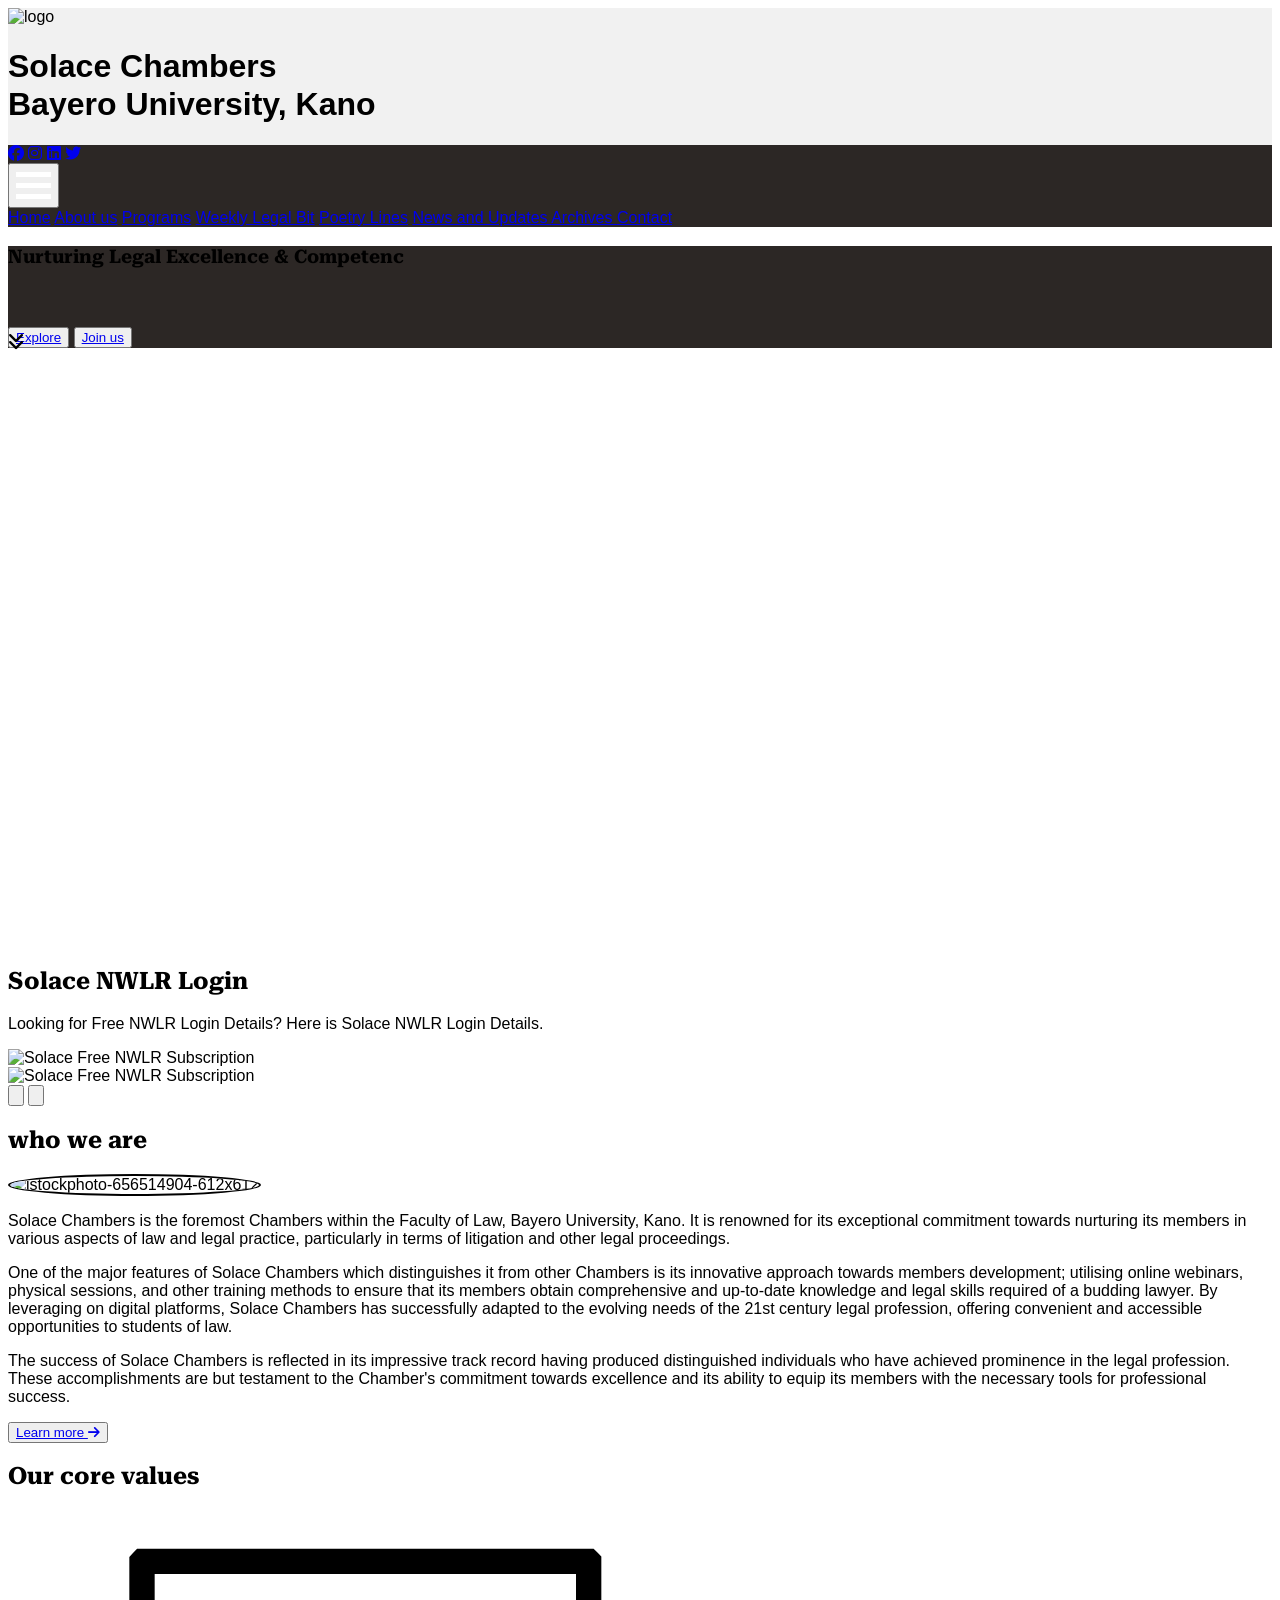
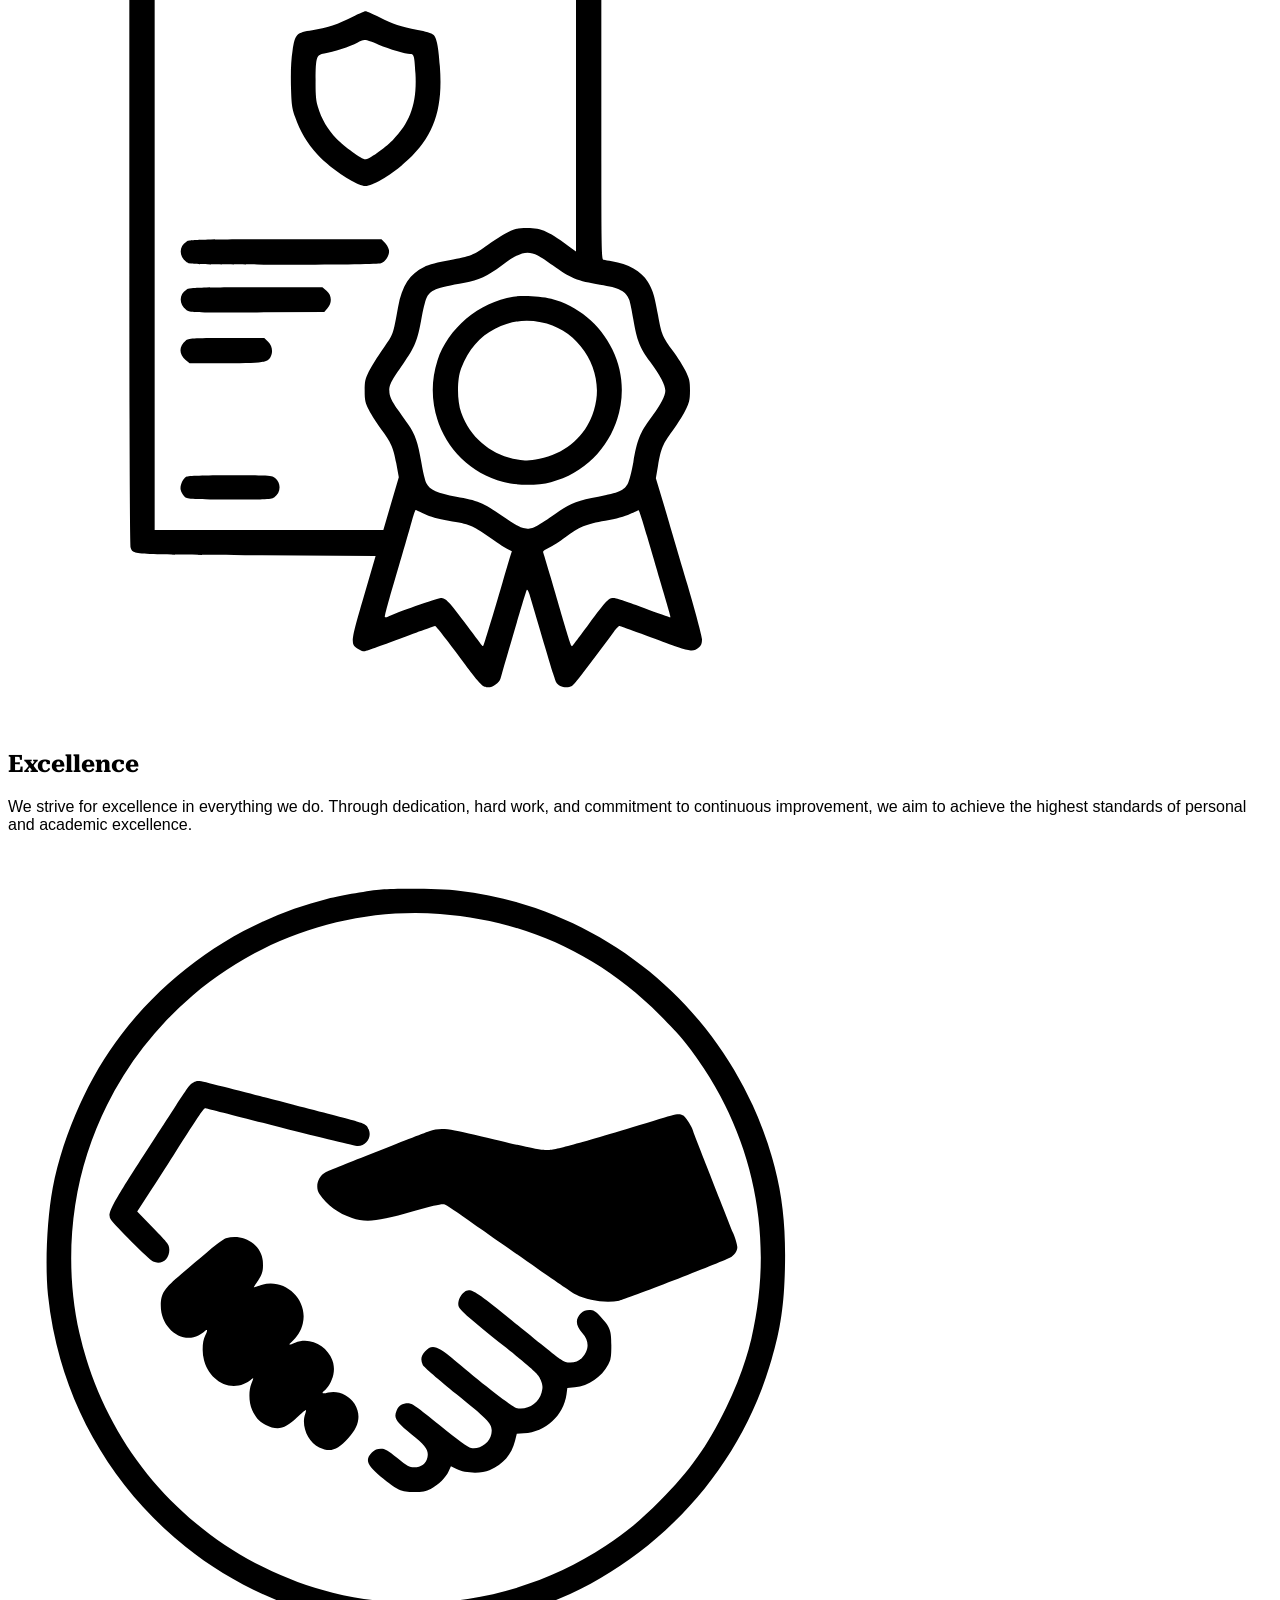
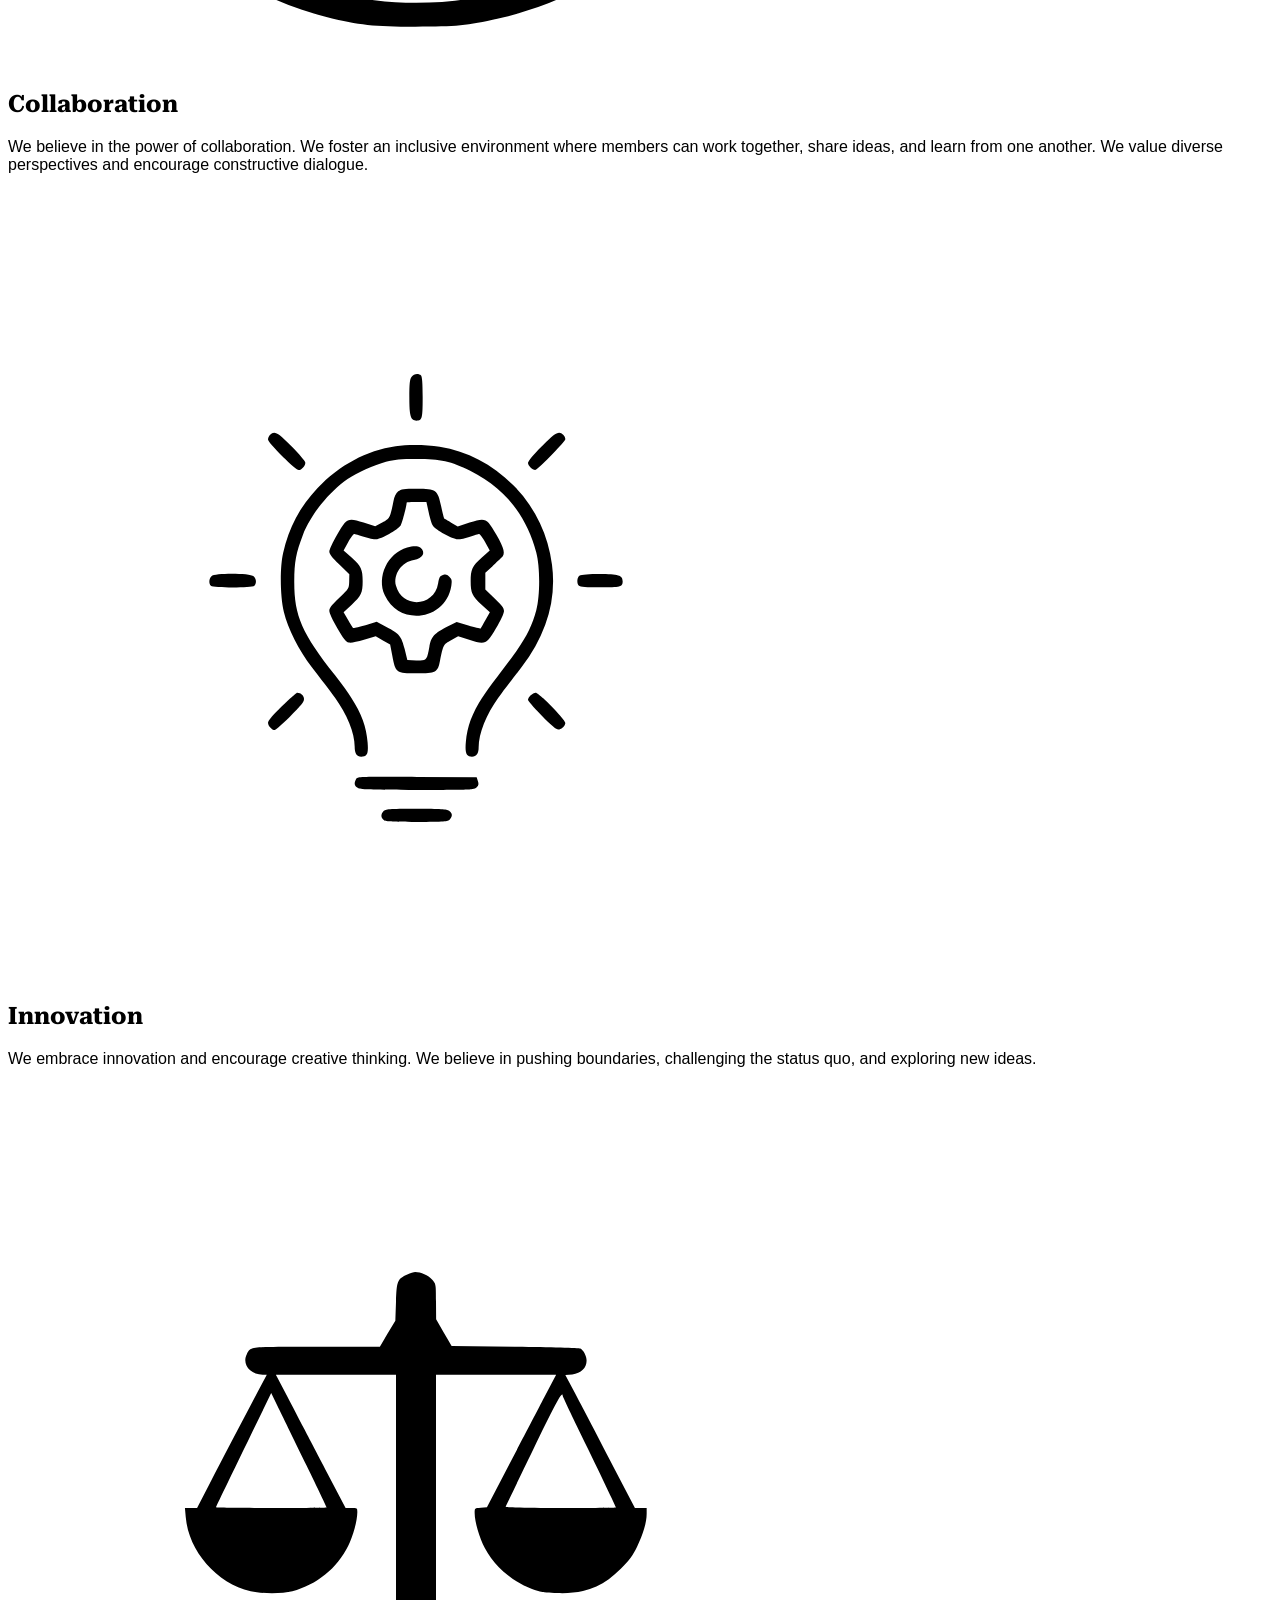
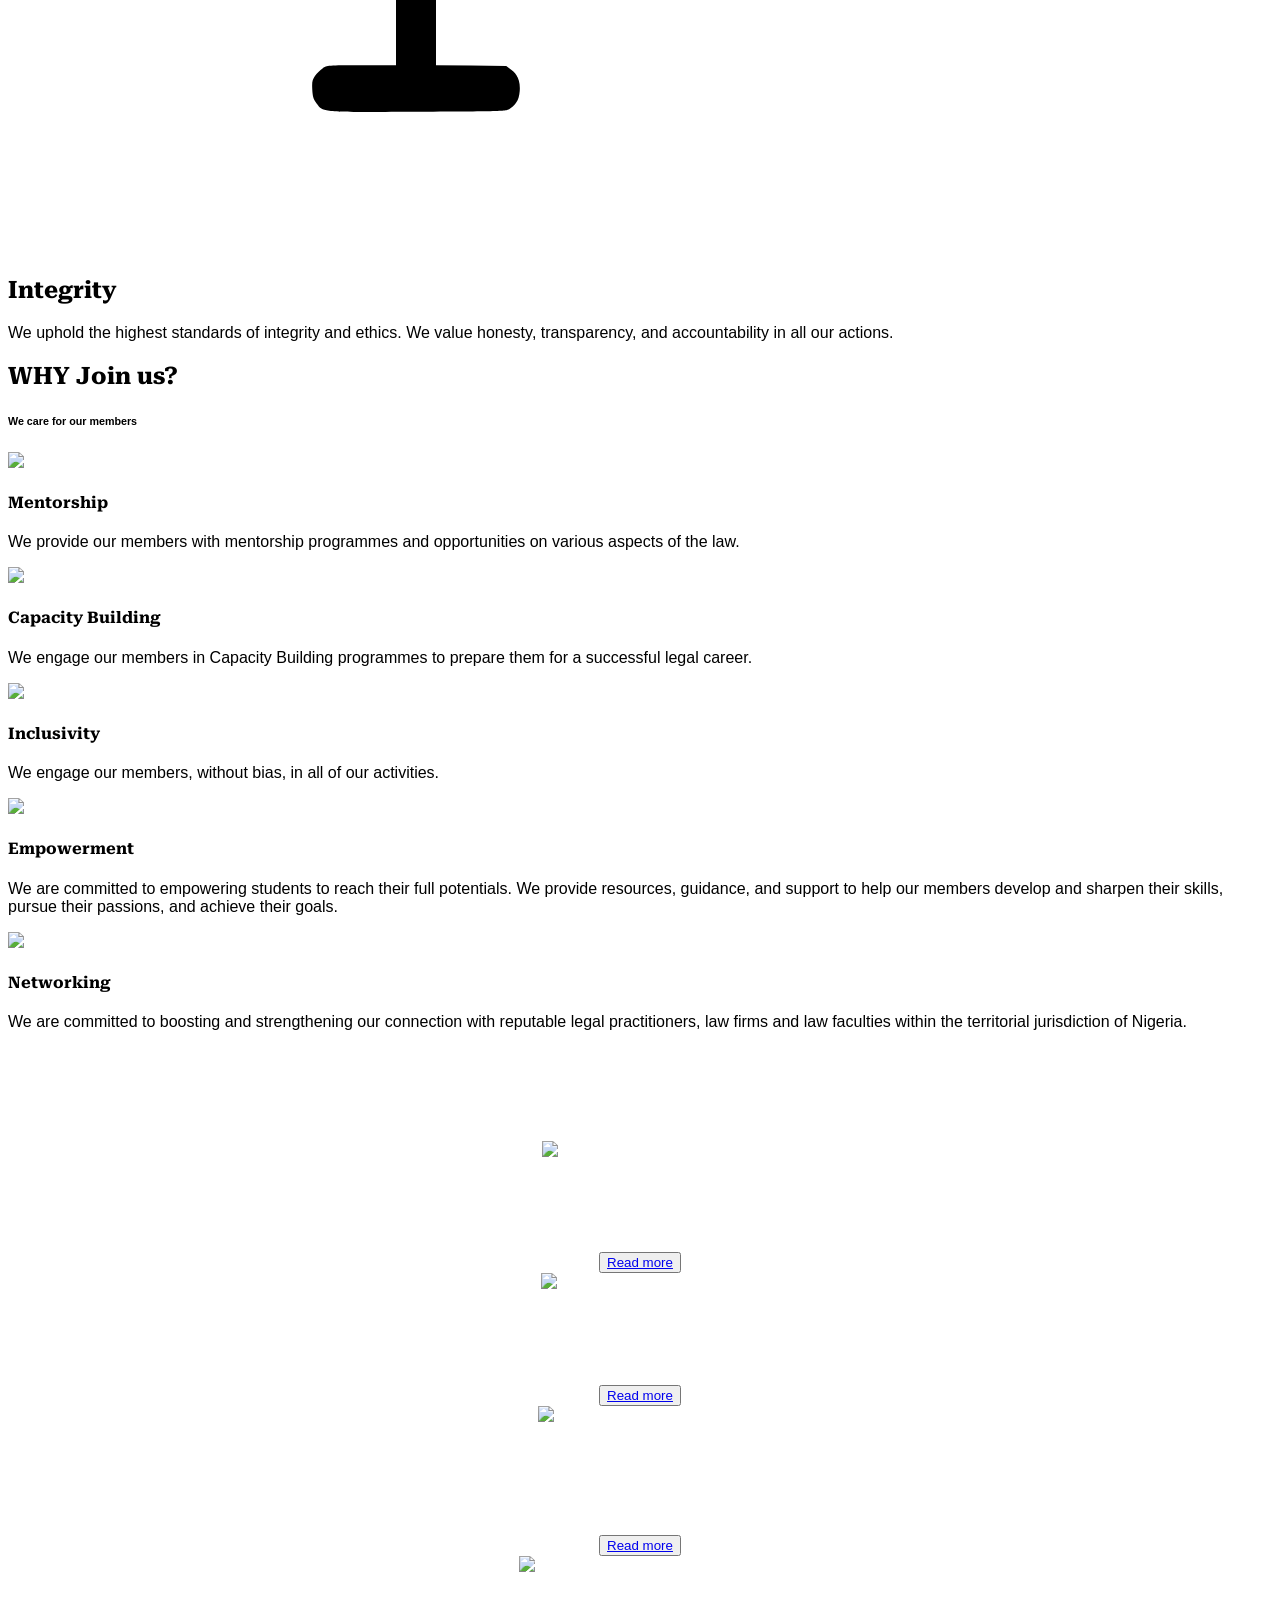
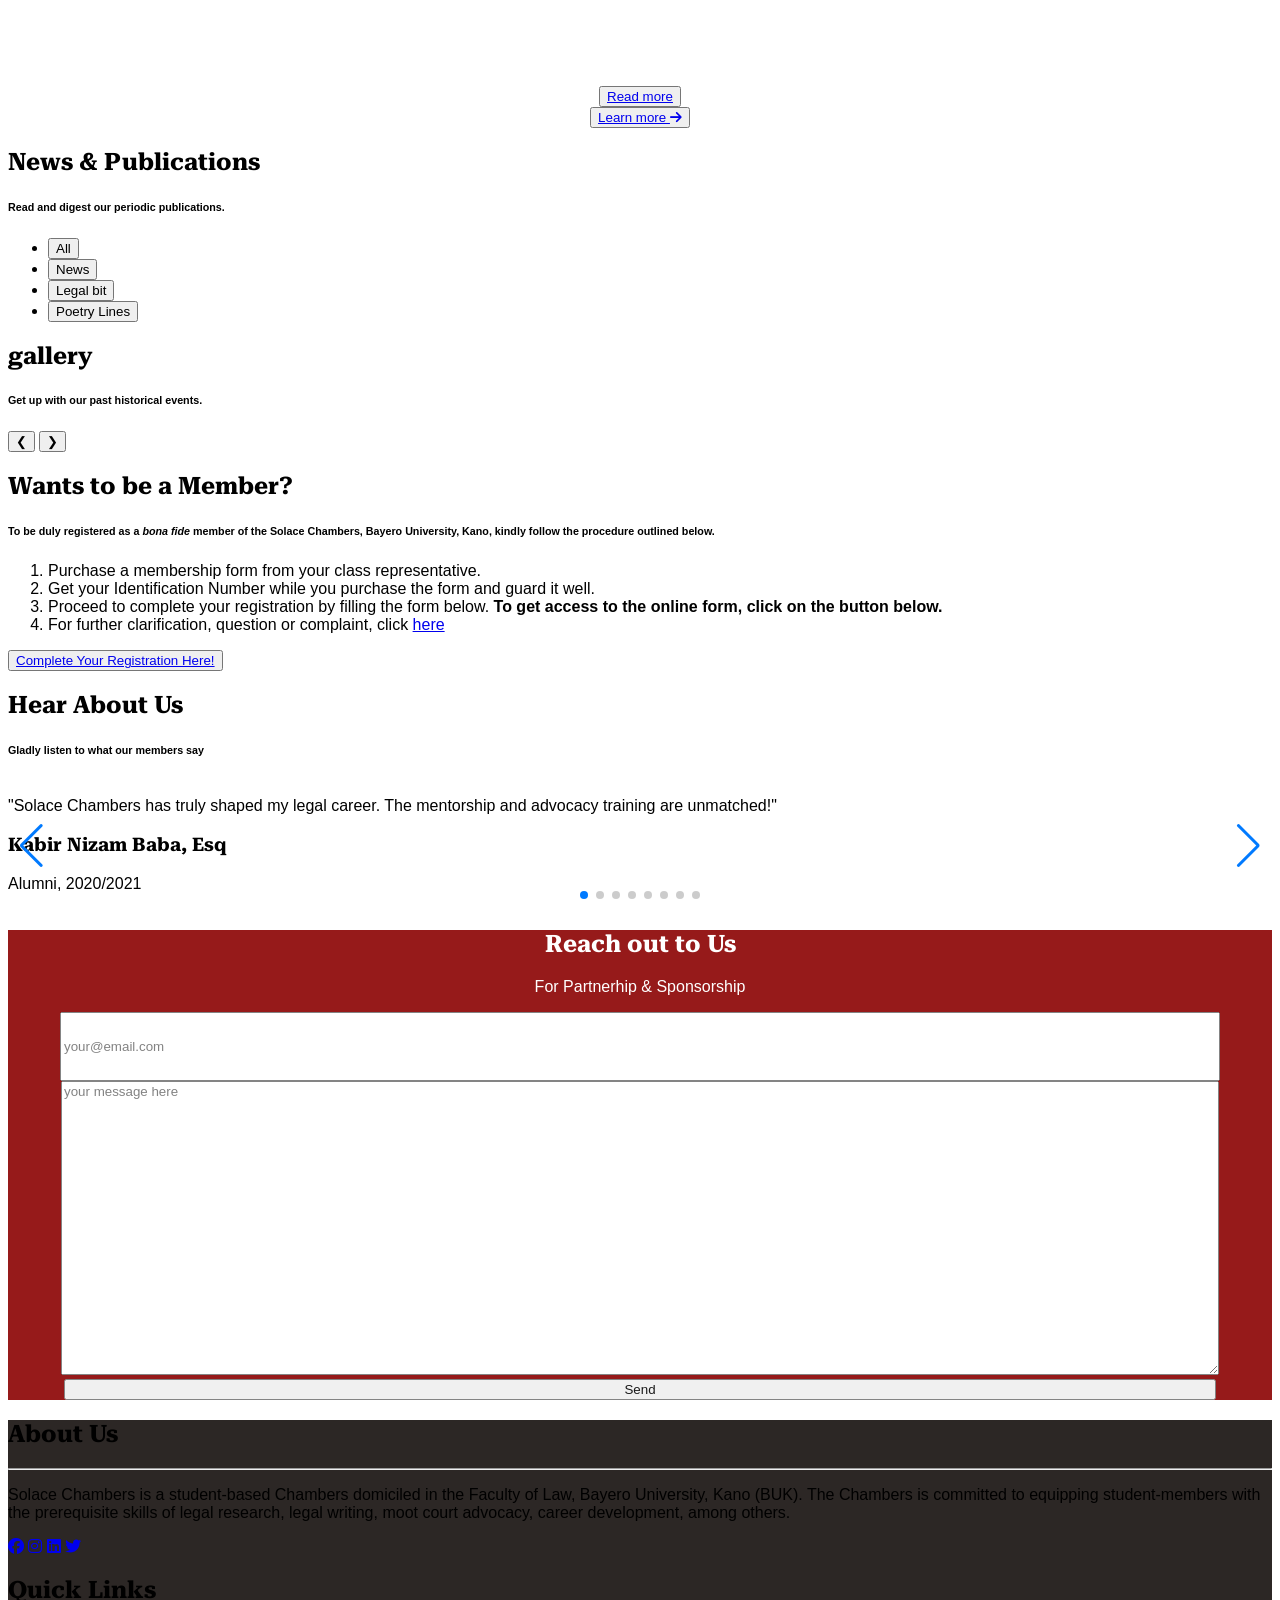
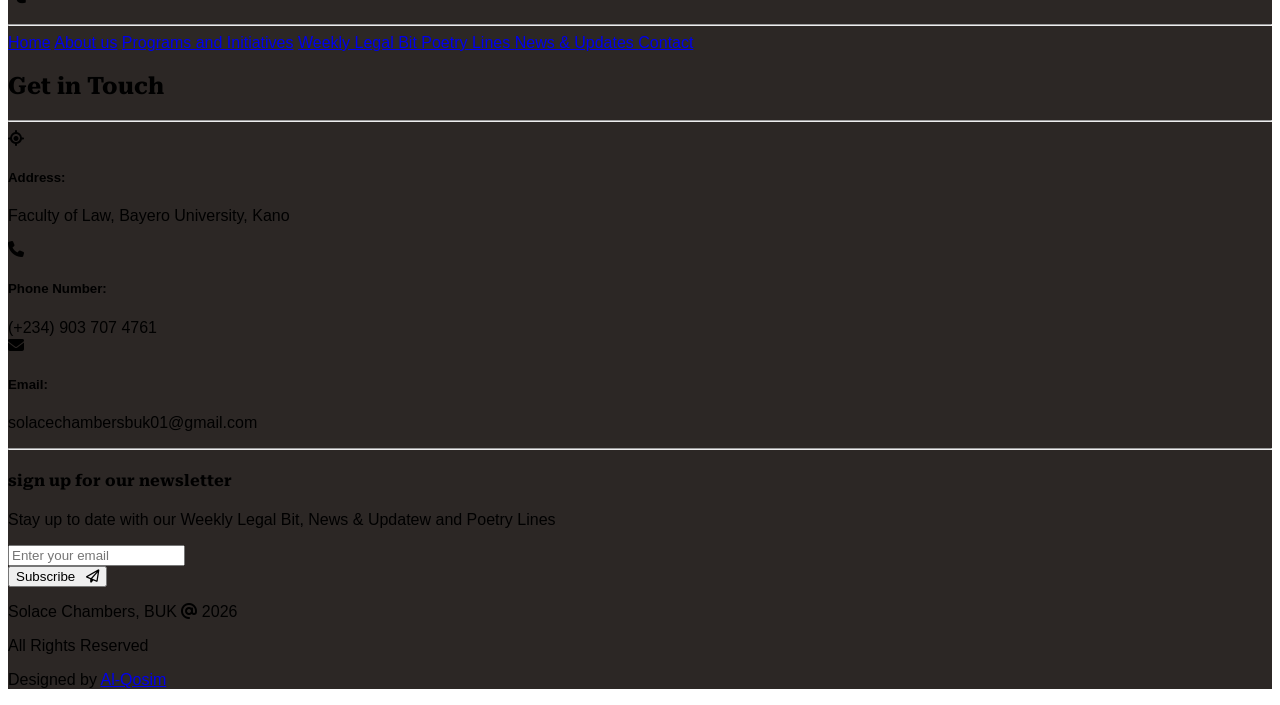
==== index.html @ 180d59db "update" ====
<!DOCTYPE html>
<html lang="eng">
<head>
  <meta charset="UTF-8">
  <meta name="viewport" content="width=device-width, initinitial-scale">
  <meta http-equiv="X-UA-Compatible" content="IE=edge">
  <meta name="description" content="Solace Chambers is the foremost Chambers within the Faculty of Law, Bayero University, Kano. It is renowned for its exceptional commitment towards nurturing its members in various aspects of law and legal practice, particularly in terms of litigation and other legal proceedings.">
  <meta name="keywords" content=" Solace Chambers; All are Equal before the Law! ">
  <meta name="author" content="Solace Chambers, Bayero University, Kano">
  <!--favicon-->
  <link rel="shortcut icon" href="https://i.ibb.co/4wG3NVtp/SOLACE-CHAMBERS-LOGO-PNG-1.jpg" type="image/x-icon">
  <!-- tailwind-->
  <link href="https://cdnjs.cloudflare.com/ajax/libs/flowbite/1.7.0/flowbite.min.css" rel="stylesheet" />
  <link href="https://cdn.jsdelivr.net/npm/tailwindcss@2.1.2/dist/tailwind.min.css" rel="stylesheet">
  <!-- java script swiper-->
  <link rel="stylesheet" href="https://cdn.jsdelivr.net/npm/swiper@11/swiper-bundle.min.css" />
  <script src="https://cdn.jsdelivr.net/npm/swiper@11/swiper-bundle.min.js"> </script>
  <!-- fontawesome-->
  <link rel="stylesheet" href="https://cdnjs.cloudflare.com/ajax/libs/font-awesome/6.1.1/css/all.min.css" integrity="sha512-KfkfwYDsLkIlwQp6LFnl8zNdLGxu9YAA1QvwINks4PhcElQSvqcyVLLD9aMhXd13uQjoXtEKNosOWaZqXgel0g==" crossorigin="anonymous" referrerpolicy="no-referrer" />
  <link rel="stylesheet" href="https://cdnjs.cloudflare.com/ajax/libs/font-awesome/6.1.1/css/fontawesome.min.css" integrity="sha512-xX2rYBFJSj86W54Fyv1de80DWBq7zYLn2z0I9bIhQG+rxIF6XVJUpdGnsNHWRa6AvP89vtFupEPDP8eZAtu9qA==" crossorigin="anonymous" referrerpolicy="no-referrer" />
  <!-- otg -->
  <meta property="og:image" content="https://muhibqosim.github.io/solace-buk/img/solace-logo.jpg ">
  <meta property="og:url" content="https://muhibqosim.github.io/solace-buk/index.html">

<!-- gggggg-->
<script type="application/ld+json">
{
  "@context": "https://schema.org",
  "@type": "Organization",
  "name": "Solace Chambers, Faculty of Law, Bayero University, Kano",
  "url": "https://solacechambersbuk.com.ng",  
  "logo": "https://muhibqosim.github.io/solace-buk/img/solace-logo.jpg ",  
  "sameAs": [
    "https://www.facebook.com/profile.php?id=100092506571508",
    "https://www.instagram.com/solace_chambers_buk/",
    "https://x.com/Solacechamber?t=0fg1FTwOb63PkasDn_cQWw&s=09"
    "https://www.linkedin.com/company/solace-chambers-bayero-university-kano/"
  ]
}
</script>

  <!--<script src="https://cdn.tailwindcss.com"></sscript-->
  <link rel="stylesheet" href="https://cdnjs.cloudflare.com/ajax/libs/animate.css/4.1.1/animate.min.css" />
 
  <link href="https://unpkg.com/aos@2.3.1/dist/aos.css" rel="stylesheet">
  <script src="https://unpkg.com/aos@2.3.1/dist/aos.js"></script>
  <script src="https://unpkg.com/typed.js@2.0.16/dist/typed.umd.js"></script>


  <link rel="stylesheet" href="css/solace.css">


  <script src="https://unpkg.com/aos@2.3.1/dist/aos.js"></script>
  <script src="https://unpkg.com/typed.js@2.0.16/dist/typed.umd.js"></script>
  <!--Web fonts-->
  <link href="https://fonts.googleapis.com/css2?family=Roboto+Serif&display=swap" rel="stylesheet">
  <link href="https://fonts.googleapis.com/css2?family=Roboto+Serif:ital@1&display=swap" rel="stylesheet">
  <title>Solace Chambers, BUK </title>
  <style>
    /*font size*/
      {}

    .tx-lg {}


    /* */
    #slider-container {
      position: relative;
      width: 100%;
      height: 80vh;
      /* Set a fixed height for the container */
      overflow: hidden;
      /* Hide any overflowed content */
      box-sizing: border-box;
      /* Include padding and border in the height calculation */
    }

    #slider {
      width: 100%;
      height: 100%;
      background-image: url(https://i.ibb.co/N1BWd8M/IMG-20230720-WA0035.jpg);
      /* Set initial background image */
      background-size: cover;
      background-position: center;
      animation: imageSlider 20s infinite;
      /* Set animation duration */
      box-sizing: border-box;
      /* Include padding and border in the height calculation */
    }

    @keyframes imageSlider {
      10% {
        background-image: url(https://i.ibb.co/N1BWd8M/IMG-20230720-WA0035.jpg);
      }

      20% {
        background-image: url(https://i.ibb.co/qB7ChgW/IMG-20230713-WA0004.jpg);
      }

      40% {
        background-image: url(https://i.ibb.co/VCLVG94/IMG-20230720-WA0032.jpg);
      }

      60% {
        background-image: url(https://i.ibb.co/S7BNykMS/IMG-20240211-WA0011.jpg);
      }
      80% {
        background-image: url(https://i.ibb.co/Mk2bfkNy/IMG-20240211-WA0060.jpg);
      }
      100% {
        background-image: url(https://i.ibb.co/s2qVkzn/IMG-20230720-WA0028.jpg);
      }
    }
  </style>
</head>
<!-- body starts here-->

<body>
  <main class="navbar ">
    <header class="header bg-white" style="position: sticky; top:0; ">
        <!-- Navigation menu -->
           <div class="flex justify-center py-2.5 md:py-2">
             <div class=" my-auto ">
               <img class="h-16 md:h-16" src="https://i.ibb.co/ckKpptZ/SOLACE-CHAMBERS-LOGO-PNG.png" alt="logo" style=" ">
             </div>
         <h1 class="uppercase pl-2 leading-5 font-bold my-auto " style="font-family: "> <span class="text-2xl tracking-wider md:text-3xl md:tracking-widest"> Solace Chambers </span> <br> <span class="text-lg md:text-2xl tracking-wide md:tracking-wi"> Bayero University, Kano </span> </h1>
       </div>
       </header>
    
    <!-- navigation bar-->
      <nav class="header-bg">
    <div class="mx-auto  px-4 md:px-8">
      <div class="flex justify-between">
        <div class="flex tracking-widest py-2 md:py-2 md:text-2xl text-xl my-auto ">
          <a href="https://www.facebook.com/profile.php?id=100092506571508" class="text-white hover:text-blue-600 px-1 md:px-2.5" target="_blank" rel="noopener" title="Facebook"> <i class="fab fa-facebook "></i></a>
          <!--<a href="https://wa.me/2349037074761?text=Hello!" class="text-white hover:text-green-500 px-1" target="_blank" rel="noopener" title="WhatsApp">
        <i class="fab fa-whatsapp"></i></a>-->
          <a href="https://www.instagram.com/solace_chambers_buk/" class="text-white hover:text-pink-600 px-1 md:px-2.5" target="_blank" rel="noopener" title="Instagram"> <i class="fab fa-instagram "></i></a>
          <a href="https://www.linkedin.com/company/solace-chambers-bayero-university-kano/" class="text-white hover:text-blue-600 px-1 md:px-2.5" target="_blank" rel="noopener" title="LinkedIn"> <i class="fab fa-linkedin "></i></a>
          <a href="https://x.com/Solacechamber?t=0fg1FTwOb63PkasDn_cQWw&s=09" class="text-white hover:text-blue-600 px-1 md:px-2.5" target="_blank" rel="noopener" title="Twitter"> <i class="fab fa-twitter "></i></a>

        </div>
                
           <!-- desktop menu bar-->
         
          <div class="pt-2 md:py-2 md:pr-4">
            <button type="button"
              class="cursor-pointer text-gray-500 hover:text-white focus:outline-none focus:text-white md:text-6xl"
              aria-label="toggle menu" onclick="toggleMenu()">
              <div class="container " onclick="myFunction(this)">
                <div class="bar1"></div>
                <div class="bar2"></div>
                <div class="bar3"></div>
              </div>
            </button>
          </div>
        </div>
      </div>
      <!-- mobile menu bar -->
      <div class="hidden bg-white md:text-base md:px-5" id="mobile-menu">
        <a href="index.html" class="block py-2 md:py-1 px-4  font-semibold hover:text-white hover:bg-gray-900">Home</a>
        <a href="about.html" class="block md:py-1 py-2 px-4 font-semibold hover:text-white hover:bg-gray-900"> About us</a>
        <a href="programs.html" class="block md:py-1  py-2 px-4  font-semibold hover:text-white hover:bg-gray-900"> Programs</a>
        <a href="legalbit.html" class="block md:py-1 py-2 px-4 font-semibold hover:text-white hover:bg-gray-900">Weekly Legal Bit</a>
        <a href="poetrylines.html" class="block md:py-1 py-2 px-4 font-semibold hover:text-white hover:bg-gray-900">Poetry Lines</a>
        <a href="news.html" class="block md:py-1 py-2 px-4 font-semibold hover:text-white hover:bg-gray-900">News and Updates </a>
        <a href="archives.html" class="block md:py-1 py-2 px-4 font-semibold hover:text-white hover:bg-gray-900">Archives </a>
        <a href="#contact" class="block py-2 md:py-1 px-4 font-semibold hover:text-white hover:bg-gray-900">Contact</a>
      </div>
    </nav>
  </main>
  <div class="conte">

  </div>

  <!-- header ends here-->
  <!-- image background and introduction-->
  <div id="slider-container">
    <div id="slider" class="mx-auto w-full">
      <div class="text-white text-center font-extrabold absolute top-24 bottom-24 left-5 right-5 md:bottom-30 md:top-20 md:left-24 md:right-24 mx-3 header-bg opacity-70 py-5 md:py-2 px-1 md:px-7 " id="slider-text" data-aos=" " style="width: vw">
        <!--  <h2 class="text-2xl text-center">You are highly welcome </h2>-->
        <h3 id="typewriter-text" class="text-xl md:text-3xl md:mt-4 md: font-extrabold"></h3>
        <p id="typewriter-subtext" class="mt-2 text-base md:text-xl md:mt-2 md:mb-8 italic font-normal px-2.5"></p>

        <h3 class="pt-3 animate__animated animate__fadeIn animate__slow animate__delay-2s md:text-3xl"> <i class="inline-block fas fa-angle-double-down text-red-500 text-center font-extrabold text-5xl  md:text-4xl md:mb-4 bounce-bottom " ></i></h3>
        <div class="flex mt-8 justify-center items-center px-2 ">
          <button class="inline-block animate-float-in-from-bottom text-white mr-5 font-bold text-center btn  rounded-lg uppercase text-base md:text-xl md:px-3 md:py-3 px-5 py-2 text-lg font-extrabold bg-yellow-500 bg-gradient-to-br from-yellow-600 to-yellow-400   shadow-lg tracking-wider "> <a class="text-white" href="about.html"> Explore <i class=" font-bold text-red-600"> </i> </a> </button>
          <button class="inline-block animate-float-in-from-bottom text-white ml-5 font-bold text-center btn  rounded-lg uppercase text-base md:text-xl md:px-3 md:py-3 px-3 py-2 text-lg font-extrabold bg-yellow-500 bg-gradient-to-br from-yellow-600 to-yellow-400   shadow-lg tracking-wider "> <a class="text-white" href="#membership-application"> Join us <i class=" font-bold text-red-600"> </i> </a> </button>

        </div>
      </div>
    </div>
  </div>
  
  <!-- Solace NWLR Login -->
  <section class="py-14 bg-gray-100 px-4">
    <div class="" data-aos="fade-up">
      <h1 class="text-center text-3xl md:text-4xl mt-1 font-bold ">  Solace NWLR Login </h1>
      <p class="text-dark-500 text-center text-sm md:text-2xl mt-3 tracking-tight"> Looking for Free NWLR Login Details? Here is Solace NWLR Login Details. </p>
    </div>

    <!-- modal flowbite-->

    <div id="gallery" class="mt-10 relative w-full md:px-64" data-carousel="slide">
      <!-- Carousel wrapper -->
      <div class="relative h-96 overflow-hidden rounded-lg md:h-100">
        <!-- NWLR Flyer -->
        <div data-modal-target="defaultModal" data-modal-toggle="firstModal" class="hidden duration-700 ease-in-out" data-carousel-item>
          <img src="https://i.ibb.co/sJQ7yYzT/IMG-20250902-WA0002.jpg" class="absolute block w-full h-96 md:h-100 -translate-x-1/2 -translate-y-1/2 top-1/2 left-1/2 hover:" alt="Solace Free NWLR Subscription">
        </div>
        
        <!-- NWLR Flyer -->
        <div data-modal-target="defaultModal" data-modal-toggle="secondModal" class="hidden duration-700 ease-in-out" data-carousel-item>
          <img src="https://i.ibb.co/KxyGW9Xg/IMG-20250902-WA0001.jpg" class="absolute block w-full h-96 md:h-100 -translate-x-1/2 -translate-y-1/2 top-1/2 left-1/2 hover:" alt="Solace Free NWLR Subscription">
          
        </div>
    
        
      </div>

      <!-- Slider controls -->
      <div class="md:px-64 ">
      <button type="button" class="absolute top-0 left-0 z-30 flex items-center justify-center h-full px-4 md:px-72 cursor-pointer group focus:outline-none" data-carousel-prev>
        <span class="inline-flex items-center justify-center w-10 h-10 rounded-full bg-dark/30 dark:bg-gray-800/30 group-hover:bg-red-500 dark:group-hover:bg-red-800/60 group-focus:ring-4 group-focus:ring-red dark:group-focus:ring-red-800/70 group-focus:outline-none">
          <svg class="w-4 h-4 text-dark dark:text-red-900" aria-hidden="true" xmlns="http://www.w3.org/2000/svg" fill="none" viewBox="0 0 6 10">
            <path stroke="currentColor" stroke-linecap="round" stroke-linejoin="round" stroke-width="2" d="M5 1 1 5l4 4" />
          </svg>
          <span class="sr-only">Previous</span>
        </span>
      </button>
      <button type="button" class="absolute top-0 right-0 z-30 flex items-center justify-center h-full px-4 md:px-72 cursor-pointer group focus:outline-none" data-carousel-next>
        <span class="inline-flex items-center justify-center w-10 h-10 rounded-full bg-dark/30 dark:bg-gray-800/30 group-hover:bg-red-500 dark:group-hover:bg-red-800/60 group-focus:ring-4 group-focus:ring-red dark:group-focus:ring-red-800/70 group-focus:outline-none">
          <svg class="w-4 h-4 text-dark dark:text-red-800" aria-hidden="true" xmlns="http://www.w3.org/2000/svg" fill="none" viewBox="0 0 6 10">
            <path stroke="currentColor" stroke-linecap="round" stroke-linejoin="round" stroke-width="2" d="m1 9 4-4-4-4" />
          </svg>
          <span class="sr-only">Next</span>
        </span>
      </button>
</div>

  </section>
  <!-- bg distance -->
  <div class="py-2.5 bg-white md:py-3"> </div>


  <!-- Who we are-->
  <section class="py-12 px-4 md:px-10 bg-white">
    <h2 class="text-center uppercase font-bold text-2xl md:text-3xl mb-1" id="who-we-are"> who we are</h2>
    <div class="h-full mx-auto w-48 my-2.5 md:my-6">
      <img src="https://i.ibb.co/0KZ3qqn/istockphoto-656514904-612x612.jpg" alt="istockphoto-656514904-612x612" border="2px #fff solid" style="border-radius:100%; ">
    </div>
    <article data-aos="fade-down" class="mt-7 text-sm md:text-xl leading-7 md:leading-10 text-justify tracking-tight">
      <p class="mt-3 text-tighter"> Solace Chambers is the foremost Chambers within the Faculty of Law, Bayero University, Kano. It is renowned for its exceptional commitment towards nurturing its members in various aspects of law and legal practice, particularly in terms of litigation and other legal proceedings. </p>
      <p class=" mt-3 "> One of the major features of Solace Chambers which distinguishes it from other Chambers is its innovative approach towards members development; utilising online webinars, physical sessions, and other training methods to ensure that its members obtain comprehensive and up-to-date knowledge and legal skills required of a budding lawyer. By leveraging on digital platforms, Solace Chambers has successfully adapted to the evolving needs of the 21st century legal profession, offering convenient and accessible opportunities to students of law.</p>
      <p class=" mt-3 ">The success of Solace Chambers is reflected in its impressive track record having produced distinguished individuals who have achieved prominence in the legal profession. These accomplishments are but testament to the Chamber's commitment towards excellence and its ability to equip its members with the necessary tools for professional success. </p>
    </article>
    <!-- learn more here-->
    <div class="mx-auto flex items-center justify-center mt-10 blink-4">
      <button style="font-size: 16 " class="shadow-lg py-3 px-5 bg-yellow-500 bg-gradient-to-br from-yellow-600 to-yellow-400   font-bold rounded-sm text-white text-base md:text-base uppercase "> <a href="about.html"> Learn more <i class="fas fa-arrow-right"></i> </a></button>
    </div>
  </section>

  <!-- CORE VALUES-->
  <section class=" py-20 md:py-32 bg-gray-200 px-1">
    <h2 class="text-center uppercase font-bold mb-5 md:mb-10 text-2xl md:text-3xl "> Our core values</h2>

    <article class="grid grid-cols-2 md:grid-cols-2">
      <!-- Academic excellence -->
      <div class="py-5 md:px-8 text-center grid-span-2" data-aos="fade-up">
        <!--<p class="text-5xl md:text-9xl"> <i class="fab fa-whatsapp md:mb-3 text-dark "> </i> </p>-->
        <div class="h-28 w-28 md:h-48 md:w-48 mx-auto">
          <img src="img/excellence.svg" />
        </div>
        <h2 class="text-lg md:text-3xl font-bold"> Excellence </h2>
        <p class="text-xs md:text-xl font-light px-1 md:px-2 mt-1 md:mt-2.5"> We strive for excellence in everything we do. Through dedication, hard work, and commitment to continuous improvement, we aim to achieve the highest standards of personal and academic excellence. </p>
      </div>

      <!-- collaboration -->
      <div class="py-5 md:px-8 text-center" data-aos="fade-up">
        <!--<i class="fab fa-whatsapp md:mb-3 text-dark "> </i> -->
        <div class="h-28 w-28 md:h-48 md:w-48 mx-auto">
          <img src="img/collaboration.svg" />
        </div>
        <h2 class="text-lg md:text-3xl font-bold"> Collaboration </h2>
        <p class="text-xs md:text-xl font-light px-1 md:px-2 mt-1 md:mt-2.5"> We believe in the power of collaboration. We foster an inclusive environment where members can work together, share ideas, and learn from one another. We value diverse perspectives and encourage constructive dialogue. </p>
      </div>
      <!--innovation   -->
      <div class="py-5 md:px-8 text-center" data-aos="fade-up">
        <!--<p class="text-5xl md:text-9xl" > <i class="fab fa-whatsapp md:mb-3 text-dark "> </i> </p>-->
        <div class="h-40 w-40 md:h-80 md:w-80 mx-auto" style="margin-bottom:-28px">
          <img src="img/innovation.svg" />
        </div>
        <h2 class="text-lg md:text-3xl font-bold"> Innovation </h2>
        <p class="text-xs md:text-xl font-light px-1 md:px-2 mt-1 md:mt-2.5"> We embrace innovation and encourage creative thinking. We believe in pushing boundaries, challenging the status quo, and exploring new ideas. </p>
      </div>
      <!-- Integrity -->
      <div class="py-5 md:px-8 text-center" data-aos="fade-up">
        <!--<p class="text-5xl md:text-9xl" > <i class="fab fa-whatsapp md:mb-3 text-dark "> </i> </p>-->
        <div class="h-40 w-40 md:h-80 md:w-80 mx-auto" style="margin-bottom:-28px">
          <img src="img/integrity.svg" />
        </div>
        <h2 class="text-lg md:text-3xl font-bold" style="margin-top:-28px"> Integrity </h2>
        <p class="text-xs md:text-xl font-light px-1 md:px-2 mt-1 md:mt-2.5"> We uphold the highest standards of integrity and ethics. We value honesty, transparency, and accountability in all our actions. </p>
      </div>

    </article>
  </section>


  <!--Why join us-->
  <section class="py-20 md:py-32 bg-gray-100 px-3">
    <div class=" ">
      <h2 class="text-center uppercase font-bold text-2xl md:text-3xl "> WHY Join us?</h2>
      <h6 class="text-center text-xs md:text-base mb-5 font-light mt-1 md:mt-6"> We care for our members </h6>
    </div>
    <!-- Mentorship-->
    <article data-aos="fade-up" class="border-gray-300 border-t-2 py-2">
      <section class="flex px-4 md:px-0 md:w-4/5 md:mx-auto lg:w-6/7 lg:mx-auto">
        <div class="py-2 resource-sm resource-md w-1/3 "> <img src="https://i.ibb.co/TMRyGqP/istockphoto-1406579863-612x612.jpg" style="relative; width: ; height: ; " class="h-24 md:h-48 md:w-82"> </div>
        <div class="ml-3 md:ml-5 pr-3 md:pr-9 my-auto md:my-auto w-2/3">
          <h4 class="font-bold text-lg md:text-2xl leading-5"> Mentorship </h4>
          <p class="text-xs md:text-xl mt-2 md:mt-4"> We provide our members with mentorship programmes and opportunities on various aspects of the law. </p>
        </div>
      </section>
    </article>

    <!-- capacity building -->
    <article data-aos="fade-up" class="border-gray-300 border-t-2 py-2">
      <section class="flex px-4 md:px-0 md:w-4/5 md:mx-auto lg:w-6/7 lg:mx-auto">
        <div class="py-2 resource-sm resource-md w-1/3"> <img src="https://i.ibb.co/Jjm3WpC/istockphoto-1223992751-612x612.jpg" style="relative; width: ; height: ; " class="h-24 md:h-48 "> </div>
        <div class="ml-3 md:ml-5 pr-3 md:pr-9 my-auto w-2/3">
          <h4 class="font-bold text-lg md:text-2xl leading-5"> Capacity Building </h4>
          <p class="text-xs md:text-xl mt-2 md:mt-4"> We engage our members in Capacity Building programmes to prepare them for a successful legal career. </p>
        </div>
      </section>
    </article>

    <!-- inclusivity -->
    <article data-aos="fade-up" class="border-gray-300 border-t-2 py-2">
      <section class="flex px-4 md:px-0 md:w-4/5 md:mx-auto lg:w-6/7 lg:mx-auto">
        <div class="py-2 resource-sm resource-md w-1/3"> <img src="https://i.ibb.co/VmDGMCC/istockphoto-1357830750-612x612.jpg" style="relative; width: ; height: ; " class="h-24 md:h-48 "> </div>
        <div class="ml-3 md:ml-5 pr-3 md:pr-9 my-auto w-2/3">
          <h4 class="font-bold text-lg md:text-2xl leading-5"> Inclusivity </h4>
          <p class="text-xs md:text-xl mt-2 md:mt-4"> We engage our members, without bias, in all of our activities. </p>
        </div>
      </section>
    </article>

    <!-- Empowerment -->
    <article data-aos="fade-up" class="border-gray-300 border-t-2 py-2">
      <section class="flex px-4 md:px-0 md:w-4/5 md:mx-auto lg:w-6/7 lg:mx-auto">
        <div class="py-2 resource-sm resource-md w-1/3"> <img src="https://i.ibb.co/F5XVLb6/istockphoto-506910700-612x612.jpg" style="relative; width: ; height: ; " class="h-36 md:h-56 "> </div>
        <div class="ml-3 md:ml-5 pr-3 md:pr-9 my-auto w-2/3">
          <h4 class="font-bold text-lg md:text-2xl leading-5"> Empowerment </h4>
          <p class="text-xs md:text-xl mt-2 md:mt-4"> We are committed to empowering students to reach their full potentials. We provide resources, guidance, and support to help our members develop and sharpen their skills, pursue their passions, and achieve their goals. </p>
        </div>
      </section>
    </article>
    <!-- Empowerment -->
    <article data-aos="fade-up" class="border-gray-300 border-t-2 py-2">
      <section class="flex px-4 md:px-0 md:w-4/5 md:mx-auto lg:w-6/7 lg:mx-auto">
        <div class="py-2 resource-sm resource-md w-1/3"> <img src="https://i.ibb.co/zr67DzL/istockphoto-1269668624-612x612.jpg" style="relative; width: ; height: ; " class="h-36 md:h-48 md:w-full"> </div>
        <div class="ml-3 md:ml-5 pr-3 md:pr-9 my-auto w-2/3">
          <h4 class="font-bold text-lg md:text-2xl leading-5"> Networking </h4>
          <p class="text-xs md:text-xl mt-2 md:mt-4"> We are committed to boosting and strengthening our connection with reputable legal practitioners, law firms and law faculties within the territorial jurisdiction of Nigeria. </p>
        </div>
      </section>
    </article>
  </section>

  <!-- PROGRAMS & INITIATIVE-->
  <section class="programmes-section py-20 md:py-32 bg-gray-100 px-3 md:px-10">
    <section class="   ">
      <div class=" ">
        <h2 class="text-center uppercase font-bold text-2xl md:text-3xl "> PROGRAMS & INITIATIVES</h2>
        <h6 class="text-center text-xs md:text-base mb-5 font-light mt-1 md:mt-6"> View some of our outstanding initiatives that define us.</h6>
      </div>
      <div class="grid grid-cols-1 md:grid-cols-2 lg:grid-cols-2 md:gap-12 p-8 md:p-16 ">

        <!-- Program Card 1 -->
        <div class="bg-white shadow-lg rounded-lg overflow-hidden transition-transform transform hover:scale-105">
          <img class="w-full h-48 object-cover" src="https://i.ibb.co/DHRv6sk0/young-confident-african-american-attorney-formalwear-reading-list-extenuating-circumstances-249974-1.jpg" alt="Mock Trial Championship">
          <div class="p-5 text-center">
            <h3 class="text-lg md:text-xl leading-5 font-semibold text-gray-800 ">Mock Trial Championship</h3>
            <p class="text-gray-600 md:text-base mt-2 md:mt-4">A platform for practical advocacy skills among members of the Chambers, fostering competence of respected members in courtroom litigation, civil and criminal trials. </p>
          </div>
          <div class="flex my-5 justify-center items-center px-2 ">
            <button class="inline-block animate-float-in-from-bottom text-white font-bold text-center btn  rounded-lg uppercase text-base md:text-base md:px-7 md:py-3 px-5 py-2 text-lg font-extrabold bg-yellow-500 bg-gradient-to-br from-yellow-600 to-yellow-400   shadow-lg tracking-wider "> <a class="text-white" href="programs.html"> Read more <i class=" font-bold text-red-600"> </i> </a> </button>
          </div>
        </div>

        <!-- Program Card 2 -->
        <div class="bg-white shadow-lg rounded-lg overflow-hidden transition-transform transform hover:scale-105">
          <img class="w-full h-48 object-cover" src="https://i.ibb.co/gbdZpQBt/istockphoto-1448479624-612x612.jpg" alt="Solace Virtual Mentorship">
          <div class="p-5 text-center">
            <h3 class="text-lg md:text-xl leading-5 font-semibold text-gray-800">Solace Virtual Mentorship </h3>
            <p class="text-gray-600 md:text-base mt-2 md:mt-4">An annual program, aiming at providing law students across Nigeria with insights into various legal specializations, while helping them discover their true passions.</p>
          </div>
          <div class="flex my-5 justify-center items-center px-2 ">
            <button class="inline-block animate-float-in-from-bottom text-white font-bold text-center btn  rounded-lg uppercase text-base md:text-base md:px-7 md:py-3 px-5 py-2 text-lg font-extrabold bg-yellow-500 bg-gradient-to-br from-yellow-600 to-yellow-400   shadow-lg tracking-wider "> <a class="text-white" href="programs.html"> Read more <i class=" font-bold text-red-600"> </i> </a> </button>

          </div>
        </div>

        <!-- Program Card 3 — All Female Moot -->
        <div class="bg-white shadow-lg rounded-lg overflow-hidden transition-transform transform hover:scale-105">
          <img class="w-full h-48 object-cover" src="https://i.ibb.co/dsfCv2pf/empty-chairs-tables-courtroom-1048944-29133024-webp.jpg" alt="All-Female Moot & Debate">
          <div class="p-5 text-center">
            <h3 class="text-lg md:text-xl leading-5 font-semibold text-gray-800 ">Moot Trial Exercise &  Competition</h3>
            <p class="text-gray-600 md:text-base mt-2 md:mt-4 "> Sprouts out the spirit of advocacy and law practice among members. It is a platform for both the male and the female members to showcase their procedural knowledge and compete among themselves. </p>
          </div>
          <div class="flex my-5 justify-center items-center px-2 ">
            <button class="inline-block animate-float-in-from-bottom text-white font-bold text-center btn  rounded-lg uppercase text-base md:text-base md:px-7 md:py-3 px-5 py-2 text-lg font-extrabold bg-yellow-500 bg-gradient-to-br from-yellow-600 to-yellow-400   shadow-lg tracking-wider "> <a class="text-white" href="programs.html"> Read more <i class=" font-bold text-red-600"> </i> </a> </button>
          </div>
        </div>
        

        <!-- Program Card 3 -->
        <div class="bg-white shadow-lg rounded-lg overflow-hidden transition-transform transform hover:scale-105">
          <img class="w-full h-48 object-cover" src="https://i.ibb.co/PZ0WQLLX/conference-concept-illustration-114360-3357.jpg" alt="weekly advocacy classes image">
          <div class="p-5 text-center">
            <h3 class="text-lg md:text-xl leading-5 font-semibold text-gray-800 ">Weeekly Advocacy Classes</h3>
            <p class="text-gray-600 md:text-base mt-2 md:mt-4"> Instill in members and fellow students in the faculty top-notch courtroom practice and procedural knowledge with a bid to enhancing their competence as Students legal practitioners.</p>
          </div>
          <div class="flex my-5 justify-center items-center px-2 ">
            <button class="inline-block animate-float-in-from-bottom text-white font-bold text-center btn  rounded-lg uppercase text-base md:text-base md:px-7 md:py-3 px-5 py-2 text-lg font-extrabold bg-yellow-500 bg-gradient-to-br from-yellow-600 to-yellow-400   shadow-lg tracking-wider "> <a class="text-white" href="programs.html"> Read more <i class=" font-bold text-red-600"> </i> </a> </button>
          </div>
        </div>
</section>

<!-- learn more here-->
<div class="mx-auto flex items-center justify-center mt-10 blink-4">
  <button  class="shadow-lg py-3 px-5 bg-yellow-500 bg-gradient-to-br from-yellow-600 to-yellow-400 font-bold rounded-sm text-white text-lg md:text-base uppercase "> <a href="about.html"> Learn more <i class="fas fa-arrow-right"></i> </a></button>
</div>
</section>


    <!-- RECENT PUBLICATIONS -->
    <section class="bg-gray-100 py-20 md:py-32 px-4" id="publications">
        <div class="mb-14" data-aos="fade-down">
          <h2 class="text-center text-2xl md:text-3xl uppercase tracking-wider font-bold"> News & Publications</h2>
          <h6 class="text-center text-xs md:text-base mb-5 font-light mt-1 md:mt-6"> Read and digest our periodic publications.</h6>
        </div>
      <div class="mb-4 border-b border-gray-200 dark:border-gray-700 md:text-xl">
        <ul class="flex flex-wrap -mb-px text-sm font-medium text-center md:text-xl  flex items-center justify-center" id="default-tab" data-tabs-toggle="#default-tab-content" role="tablist">
            <li class="me-2" role="presentation">
                <button class="inline-block p-4 md:px-8 border-b-2 rounded-t-lg" id="All-tab" data-tabs-target="#All" type="button" role="tab" aria-controls="All" aria-selected="false">All</button>
            </li>
            <li class="me-2" role="presentation">
                <button class="inline-block p-4 border-b-2 md:px-8 rounded-t-lg hover:text-gray-600 hover:border-gray-300 dark:hover:text-gray-300" id="News-tab" data-tabs-target="#News" type="button" role="tab" aria-controls="News" aria-selected="false">News</button>
            </li>
            <li class="me-2" role="presentation">
                <button class="inline-block p-4 border-b-2 md:px-8 rounded-t-lg hover:text-gray-600 hover:border-gray-300 dark:hover:text-gray-300" id="Legalbit-tab" data-tabs-target="#Legalbit" type="button" role="tab" aria-controls="Legalbit" aria-selected="false">Legal bit</button>
            </li>
            <li role="presentation">
                <button class="inline-block p-4 border-b-2 rounded-t-lg md:px-8 hover:text-gray-600 hover:border-gray-300 dark:hover:text-gray-300" id="Poetrylines-tab" data-tabs-target="#Poetrylines" type="button" role="tab" aria-controls="Poetrylines" aria-selected="false">Poetry Lines</button>
            </li>
        </ul>
    </div>
    <div id="default-tab-content">
        <div class="hidden p-4 bg-gray-50 dark:bg-gray-800" id="All" role="tabpanel" aria-labelledby="All-tab">
          <div id="populate-All" class="grid grid-cols-1 md:grid-cols-2 gap-4 md:gap-12 mt-6 md:mx-10 px-4 mx-auto"></div>
        </div>
        <div class="hidden p-4 rounded-lg bg-gray-50 dark:bg-gray-800" id="News" role="tabpanel" aria-labelledby="News-tab">
          <div id="populate-News" class="grid grid-cols-1 md:grid-cols-2 gap-4 mt-6 px-4 mx-auto"></div>
        </div>
        <div class="hidden p-4 rounded-lg bg-gray-50 dark:bg-gray-800" id="Legalbit" role="tabpanel" aria-labelledby="Legalbit-tab">
          <div id="populate-Legalbit" class="grid grid-cols-1 md:grid-cols-2 gap-4 mt-6 px-4 mx-auto"></div>

        </div>
        <div class="hidden p-4 rounded-lg bg-gray-50 dark:bg-gray-800" id="Poetrylines" role="tabpanel" aria-labelledby="Poetrylines-tab">
          <div id="populate-Poetrylines" class="grid grid-cols-1 md:grid-cols-2 gap-4 mt-6 px-4 mx-auto"></div>
        </div>
    </div>
</div>
    </section>


<!-- ANOTHER GALLERY HERE -->
  <section class="bg-gray-50 py-10 md:py-44">
    <div class="mb-10">
      <h2 class=" text-center uppercase font-bold text-2xl md:text-3xl "> gallery</h2>
      <h6 class="text-center text-xs md:text-base font-light mt-1 md:mt-6"> Get up with our past historical events.</h6>
    </div>

 <!-- Image Slider Container -->
    <div class="relative w-full overflow-hidden rounded-lg shadow-lg absolute block w-full h-96 md:h-100 md:px-64  ">
        <div id="gallery-slider" class="flex transition-transform duration-700">
            <!-- Images will be inserted here dynamically -->
        </div>

        <!-- Navigation Buttons -->
        <div class="md:px-64">
        <button onclick="prevSlide()" class="absolute left-2 top-1/2 transform -translate-y-1/2 bg-black bg-opacity-50 text-white p-2 rounded-full md:mx-64">❮</button>
        <button onclick="nextSlide()" class="absolute right-2 top-1/2 transform -translate-y-1/2 bg-black bg-opacity-50 text-white p-2 rounded-full md:mx-64">❯</button>
        </div>
    </div>
  </section>


    <!--------- BE A MEMBER-------->
    <section class="py-20 md:py-32 px-3 bg-white" id="membership-application">
      <div class="md:px-16">
        <h2 class="text-2xl md:text-3xl text-center uppercase font-bold pt-"> Wants to be a Member? </h2>
        <h6 class="text-xs md:text-base text-center font-normal mt-3 text-red-500"> To be duly registered as a <i> bona fide </i> member of the Solace Chambers, Bayero University, Kano, kindly follow the procedure outlined below. </h6>

        <ol class="mt-5 text-xs md:text-xl text-justify list-disc px-4 tracking-tight">
          <li class=""> Purchase a membership form from your class representative. </li>
          <li class="mt-2"> Get your Identification Number while you purchase the form and guard it well. </li>
          <!-- <li class="mt-2"> Get your Identification Number while you purchase the form and guard it well.  </li>-->
          <li class="mt-2"> Proceed to complete your registration by filling the form below. <strong class=""> To get access to the online form, click on the button below. </strong></li>
          <li class="mt-2"> For further clarification, question or complaint, click <a href="#Reach-out" class="text-red-500 font-semibold"> here </a></li>
        </ol>
      </div>
      <!-- Google form registration-->
      <div class="mx-auto flex items-center justify-center mt-10 blink-2">
        <button style="font-size: 16" class="shadow-lg py-2 px-2 bg-yellow-500 bg-gradient-to-br from-yellow-600 to-yellow-400   font-bold rounded-sm text-white text-lg md:text-2xl "> <a href="https://forms.gle/3fB8JRFXf1HSGxeW9"> Complete Your Registration Here! <!--<i class="fas fa-arrow-right"></i>--> </a></button>
      </div>
    </section>


    <!--------- HAR FROM OUR MEMBERS-------->
<section class="py-12 md:py-24 bg-gray-100">
  <div class="container mx-auto px-6 text-center">
    <h2 class="text-3xl font-bold text-gray-800">Hear About Us</h2>
  <h6 class="text-xs md:text-lg text-center font-normal mt-3 text-red-500 mb-14"> Gladly listen to what our members say </h6>

    <!-- Swiper Container -->
    <div class="relative max-w-3xl mx-auto">
      <div class="swiper testimonialSwiper">
        <div class="swiper-wrapper">
            <!-- Kabir Nizam -->
            <div class="swiper-slide p-6 bg-white rounded-lg shadow-lg">
              <p class="text-gray-700 italic mb-4">
                "Solace Chambers has truly shaped my legal career. The mentorship and advocacy training are unmatched!"
              </p>
              <div class="flex items-center justify-center space-x-4">
                <!--<img src="https://i.pravatar.cc/80?img=1" alt="Member 1" class="w-12 h-12 rounded-full">-->
                <div>
                  <h3 class="font-semibold text-gray-800">Kabir Nizam Baba, Esq</h3>
                  <span class="text-sm text-gray-500">Alumni, 2020/2021</span>
                </div>
              </div>
            </div>
              <!-- Kamaldeen -->
              <div class="swiper-slide p-6 bg-white rounded-lg shadow-lg">
                <p class="text-gray-700 italic mb-4">
                  "Solace Chambers has truly shaped my legal career. The mentorship and advocacy training are unmatched!"
                </p>
                <div class="flex items-center justify-center space-x-4">
                 <!-- <img src="https://i.pravatar.cc/80?img=1" alt="Member 1" class="w-12 h-12 rounded-full">-->
                  <div>
                    <h3 class="font-semibold text-gray-800">Kamaldeen Abdulrazaq</h3>
                    <span class="text-sm text-gray-500">Alumni, 2021/2022</span>
                  </div>
                </div>
              </div>
          <!-- Halima Ummi Ismail -->
          <div class="swiper-slide p-6 bg-white rounded-lg shadow-lg">
            <p class="text-gray-700 italic mb-4">
              "Solace Chambers has truly shaped my legal career. The mentorship and advocacy training are unmatched! thanks again for all your help in this matter"
            </p>
            <div class="flex items-center justify-center space-x-4">
             <!-- <img src="https://i.pravatar.cc/80?img=1" alt="Member 1" class="w-12 h-12 rounded-full">-->
              <div>
                <h3 class="font-semibold text-gray-800">Halima Ummi Ismail, AICMC</h3>
                <span class="text-sm text-gray-500">Alumni, 2022/2023</span>
              </div>
            </div>
          </div>

          <!-- Mubarak Focus -->
          <div class="swiper-slide p-6 bg-white rounded-lg shadow-lg">
            <p class="text-gray-700 italic mb-4">
              "Solace Chambers is the most reputable & historical Chambers in the faculty with records of building and contributing to the development and capacity of its members and non-members."
            </p>
            <div class="flex items-center justify-center space-x-4">
             <!-- <img src="https://i.pravatar.cc/80?img=2" alt="Member 2" class="w-12 h-12 rounded-full">-->
              <div>
                <h3 class="font-semibold text-gray-800"> Abdulrasheed Mubarak, AICMC </h3>
                <span class="text-sm text-gray-500">Alumni, 2023/2024</span>
              </div>
            </div>
          </div>

          <!-- Ibrahim Muhammad -->
          <div class="swiper-slide p-6 bg-white rounded-lg shadow-lg">
            <p class="text-gray-700 italic mb-4">
              "Beyond a platform, Solace Chambers is a conduit through which I've passed towards the achievement of self-satisfaction, personal and professional growth. It gives a shoulder to lean on and to thrive and shine."
            </p>
            <div class="flex items-center justify-center space-x-4">
             <!-- <img src="https://i.pravatar.cc/80?img=3" alt="Member 3" class="w-12 h-12 rounded-full">-->
              <div>
                <h3 class="font-semibold text-gray-800">Ibrahim Muhammad Usman, AICMC</h3>
                <span class="text-sm text-gray-500">Alumni, 2023/2024</span>
              </div>
            </div>
          </div>

  <!-- Balqis Ahmad -->
  <div class="swiper-slide p-6 bg-white rounded-lg shadow-lg">
    <p class="text-gray-700 italic mb-4">
      "Solace Chambers is a beacon of inspiration, illuminating the path to self-discovery, growth and succes."
    </p>
    <div class="flex items-center justify-center space-x-4">
      <!-- <img src="https://i.pravatar.cc/80?img=1" alt="Member 1" class="w-12 h-12 rounded-full"> -->
      <div>
        <h3 class="font-semibold text-gray-800">Bilkisu Audi Ahmad</h3>
        <span class="text-sm text-gray-500">Alumni, 2023/2024</span>
      </div>
    </div>
  </div>
  
    <!-- Quam Ishola -->
    <div class="swiper-slide p-6 bg-white rounded-lg shadow-lg">
      <p class="text-gray-700 italic mb-4">
        "Solace Chambers stands out as a beacon of excellence; not only surpassing other Chambers in quality but also empowering students to reach their full potential."
      </p>
      <div class="flex items-center justify-center space-x-4">
       <!-- <img src="https://i.pravatar.cc/80?img=1" alt="Member 1" class="w-12 h-12 rounded-full">-->
        <div>
          <h3 class="font-semibold text-gray-800">Quam Ishola Abdulganiyu</h3>
          <span class="text-sm text-gray-500">Alumni, 2023/2024</span>
        </div>
      </div>
    </div>
    
      <!-- madugu -->
      <div class="swiper-slide p-6 bg-white rounded-lg shadow-lg">
        <p class="text-gray-700 italic mb-4">
          "I find Solace Chambers as the best among the Chambers in thr faculty. It has proven to be the champion of our dear Faculty."
        </p>
        <div class="flex items-center justify-center space-x-4">
        <!--  <img src="https://i.pravatar.cc/80?img=1" alt="Member 1" class="w-12 h-12 rounded-full"> -->
          <div>
            <h3 class="font-semibold text-gray-800"> Mustapha Madugu</h3>
            <span class="text-sm text-gray-500">Alumni, 2023/2024 </span>
          </div>
        </div>
      </div>
  
<!-- untouchable closing div-->
        </div>

        <!-- Navigation Buttons -->
        <div class="swiper-button-next md:mt-10"></div>
        <div class="swiper-button-prev"></div>
        <div class="swiper-pagination"></div>
      </div>
    </div>
  </div>
</section>

<!-- Swiper JS -->
<script src="https://cdn.jsdelivr.net/npm/swiper@11/swiper-bundle.min.js"></script>

<!-- Testimonies Initialize Swiper js script -->
<script>
  document.addEventListener("DOMContentLoaded", function () {
    new Swiper(".testimonialSwiper", {
      slidesPerView: 1,
      spaceBetween: 10,
      loop: true,
      autoplay: {
        delay: 4000,
        disableOnInteraction: false,
      },
      navigation: {
        nextEl: ".swiper-button-next",
        prevEl: ".swiper-button-prev",
      },
      pagination: {
        el: ".swiper-pagination",
        clickable: true,
      },
    });
  });
</script>

      </div>
    </section>

    <!-- Reach out to us -->
    <main class="reachout-section py-10 md:py-32 bg-gray-200" id="contact">
      <h2 class="text-3xl md:text-3xl font-bold text-center"> Reach out to Us </h2>
      <p class="text-sm text-center md:text-base mt-3 mb-6 md:mb-12 md:mt-8 px-2 md:px-10"> For Partnerhip & Sponsorship</p>
      <section data-aos="fade-up" class="mx-10 md:mx-44 px-8 py-8 bg-white rounded-lg">
        <div class=" ">
          <form class="  " action="https://formspree.io/f/xeoalkll" method="POST" style="width: ">
            <!--<label class="inline-block text-sm md:text-3xl font-semibold text-justify justify-between text-black hover:border-yellow-500" style="">      </label>-->
            <div class="flex items-center justify-center">
              <input class="shadow-lg  py-2.5 px-2 md:px-4 border-1 text-black border-gray-300 inline-block text-sm md:text-base" type="email" name="email" placeholder="your@email.com" style="width: 90vw; height:7vh">
            </div>
           <!-- <label class="inline-block mt-5 text-sm md:text-3xl flex text-black items-center justify-between font-semibold">   </label>-->
            <div class="flex items-center justify-center mt-5 md:mt-10">
              <textarea class="bg-white p-2 text-black text-sm md:text-base border-1 border-gray-300" placeholder="your message here" name="message" style="height: 32vh; width: 90vw"></textarea>
            </div>
            <!-- your other form fields go here -->
            <div class="flex items-center justify-center">
              <button class="text-center mt-5 px-4 py-2 text-lg md:text-base text-white font-bold uppercase  bg-yellow-500 bg-gradient-to-br from-yellow-600 to-yellow-400 shadow-lg" type="submit" style="width: 90vw; ">Send</button>
            </div>
          </form>
        </div>
      </section>
    </main>


    <!-- Footer -->
    <footer class="header-bg py-14 px-3">
      <article class="md:grid grid-cols-3 grid-span-2">
        <div class="">
          <h2 class="text-white text-xl md:text-xl font-bold mb-2.5 "> About Us </h2>
          <hr class="bg-gray-400 h-1 font-bold w-9 ">
          <p class="text-sm md:text-base font-light text-white tracking-tight mt-5 text-justify"> Solace Chambers is a student-based Chambers domiciled in the Faculty of Law, Bayero University, Kano (BUK). The Chambers is committed to equipping student-members with the prerequisite skills of legal research, legal writing, moot court advocacy, career development, among others. </p>
          <!-- social handles-->
          <div class="mt-9 md:mt-8 text-4xl md:text-2xl tracking-widest">
            <a href="https://www.facebook.com/profile.php?id=100092506571508" class="text-white hover:text-blue-600" target="_blank" rel="noopener" title="Facebook" class="pr-4"> <i class="fab fa-facebook "></i></a>
            <a href="https://www.instagram.com/solace_chambers_buk/" class="text-white hover:text-pink-600 pr-4" target="_blank" rel="noopener" title="Instagram"> <i class="fab fa-instagram "></i></a>
            <a href="https://www.linkedin.com/company/solace-chambers-bayero-university-kano/" class="text-white hover:text-blue-600 pr-4" target="_blank" rel="noopener" title="LinkedIn"> <i class="fab fa-linkedin "></i></a>
            <a href="https://x.com/Solacechamber?t=0fg1FTwOb63PkasDn_cQWw&s=09" class="text-white hover:text-blue-600 pr-4" target="_blank" rel="noopener" title="Twitter"> <i class="fab fa-twitter "></i></a>
          </div>
        </div>

        <!-- quick links-->
        <div class="mt-12 md:mt-0 md:pl-8">
          <h2 class="text-white text-xl md:text-xl font-bold mb-2.5 "> Quick Links </h2>
          <hr class="bg-gray-400 h-1 font-bold w-9 ">
          <div class="md: leading-20">
            <a href="#" class="block text-sm md:text-base text-white mt-5 font-light"> Home</a>
            <a href="about.html" class="block text-sm md:text-base text-white mt-5 font-light"> About us</a>
            <a href="programs.html" class="block text-sm md:text-base text-white mt-5 font-light"> Programs and Initiatives</a>
            <a href="legalbit.html" class="block text-sm md:text-base text-white mt-5 font-light">Weekly Legal Bit </a>
            <a href="poetrylines.html" class="block text-sm md:text-base text-white mt-5 font-light"> Poetry Lines </a>
            <a href="news.html" class="block text-sm md:text-base text-white mt-5 font-light"> News & Updates </a>
            <a href="#contact" class="block text-sm md:text-base text-white mt-5 font-light"> Contact </a>
          </div>
        </div>

        <!--</div>-->
        <!-- Get in touch-->
        <div class="mt-12 md:mt-0  text-white">
          <h2 class="text-white text-xl md:text-xl font-bold mb-2.5 "> Get in Touch </h2>
          <hr class="bg-gray-400 h-1 font-bold w-9 ">
          <!-- address-->
          <div class="text-sm md:text-base flex mt-5">
            <div class=""> <i class="fas fa-location text-white text-3xl md:text-2xl"> </i></div>
            <div class="">
              <h5 class="pl-5 font-bold"> Address: </h5>
              <p class="pl-5 font-light"> Faculty of Law, Bayero University, Kano</p>
            </div>
          </div>
          <!-- phone Number-->
          <div class="text-sm md:text-base flex mt-5">
            <div class=""> <i class="fas fa-phone text-white text-3xl md:text-2xl"> </i></div>
            <div class="">
              <h5 class="pl-5 font-bold"> Phone Number: </h5>
              <tel class="pl-5 font-light"> (+234) 903 707 4761</tel>
            </div>
          </div>
          <!-- phone Number-->
          <div class="text-sm md:text-base flex mt-5">
            <div class=""> <i class="fas fa-envelope text-white text-3xl md:text-2xl"> </i></div>
            <div class="">
              <h5 class="pl-5 font-bold"> Email: </h5>
              <p class="pl-5 md:text-base font-light"> solacechambersbuk01@gmail.com</p>
            </div>
          </div>
        </div>
        </div>

      </article>
      <!-- horizontal line-->
      <div class="px-8 my-14 md:my-">
        <hr style="background-color: " class="bg-gray-800 font-light ">
      </div>


      <!-- newsletter -->
      <div class="px-4">
        <h4 class="uppercase text-white text-center text-base md:text-xl mt-5 font-bold"> sign up for our newsletter</h4>
        <p class="mt-1 text-sm md:text-base text-center font-light text-white">Stay up to date with our Weekly Legal Bit, News & Updatew and Poetry Lines </p>
      </div>
      <form action="subscribe.php" method="post" class=" mt-3 px-4 ">
        <div class="md:px-24">
          <input type="email" name="email" placeholder="Enter your email" class="bg-white border border-gray-300 text-center rounded px-4 md:px-10 py-2 mr-2 focus:outline-none text-sm md:text-base w-full inline-block" required>
        </div>
        <div class="flex items-center justify-center">
          <button type="submit" class="inline-block bg-yellow-500 bg-gradient-to-br from-yellow-600 to-yellow-400 text-white font-semibold px-4 py-2 rounded mt-5 text-sm md:text-base uppercase flex justify-center items-center"> Subscribe &nbsp; <i class="far fa-paper-plane"> </i> </button>
        </div>
      </form>
      <!-- copyright-->
      <div class="mt-10 md:mt-12 text-gray-400 text-center px-2 md:px-5 text-sm md:text-base font-normal">
        <p class=" text-center"> Solace Chambers, BUK <i class="fab fa-at"> </i> <span class="" id="copyright-year"></span> </p>
        <p class=""> All Rights Reserved</p>
        <p class=""> Designed by <a href="https://wa.me/2349037074761?text=Hello!" class="text-white font-light"> Al-Qosim </a></p>
      </div>

    </footer>


    <!--js starts here-->
    <script src="js/solace.js"> </script>
    <script src="https://formspree.io/js/formbutton-v1.min.js" defer></script>
    <script src="https://cdnjs.cloudflare.com/ajax/libs/flowbite/1.7.0/flowbite.min.js"></script>
    <script>
      AOS.init({
        offset: 200,
        duration: 600,
        easing: 'ease-in-sine',
        delay: 200,
        once: true
      }, );


      //new js
      var images = ["https://i.ibb.co/N1BWd8M/IMG-20230720-WA0035.jpg", "https://i.ibb.co/S7BNykMS/IMG-20240211-WA0011.jpg", "https://i.ibb.co/VCLVG94/IMG-20230720-WA0032.jpg", "https://i.ibb.co/nQz9xyN/IMG-20230720-WA0031.jpg", "https://i.ibb.co/wBdM8QQ/IMG-20230720-WA0030.jpg", "https://i.ibb.co/s2qVkzn/IMG-20230720-WA0028.jpg"]; // Array of image URLs
      var slider = document.getElementById("slider");
      var currentIndex = 0;
      function changeBackgroundImage() {
        slider.style.backgroundImage = "url(" + images[currentIndex] + ")";
        currentIndex = (currentIndex + 1) % images.length;
      }

      setInterval(changeBackgroundImage, 15000); // Change image every 5 seconds
    </script>
    <!-- <script src="./js/blog.js"></script> -->
    <script src="./js/playground.js"></script>
</body>
</html>
---- css/solace.css ----
/*Sticky header*/
.navbar {
  background-color: #f1f1f1;
  padding: 0px 0px 0px 0px;
  position: sticky;
  top: 0;
  z-index: 100; /* Set a higher z-index to keep the navbar above other elements */
}

.content {
  padding-top: 50px; /* Add a buffer space equal to the height of the navbar */
}
  
  
  /* navigation bar*/
      .bar1, 
    .bar2, 
    .bar3 {
            width: 35px;
            height: 5px;
            background-color: white;
            margin: 6px 0;
            transition: 0.4s;
    } 
    .change .bar1 {
            transform: translate(0, 11px) rotate(-45deg);
    }
        /* Fade out the second bar */
    .change .bar2 {
            opacity: 0;
    }
        /* Rotate last bar */
    .change .bar3 {
            transform: translate(0, -11px) rotate(45deg);
    }
    
    
    
    /* yes */ 
  *{
    font-family: 'Roboto', sans-serif; 
  } 
  
  h1, h2, h3, h4, title {
    font-family: 'Roboto Serif', serif;
  } 
  
  .header-bg{
    background-color: #2c2725;
  }
  /* ANIMASTA*/
  .bounce-bottom{animation:bounce-bottom 15s ease-in-out infinite alternate-reverse both}
  /* ----------------------------------------------
 * Generated by Animista on 2023-7-15 8:59:33
 * Licensed under FreeBSD License.
 * See http://animista.net/license for more info. 
 * w: http://animista.net, t: @cssanimista
 * ---------------------------------------------- */

@keyframes bounce-bottom{0%{transform:translateY(45px);animation-timing-function:ease-in;opacity:1}24%{opacity:1}40%{transform:translateY(24px);animation-timing-function:ease-in}65%{transform:translateY(12px);animation-timing-function:ease-in}82%{transform:translateY(6px);animation-timing-function:ease-in}93%{transform:translateY(4px);animation-timing-function:ease-in}25%,55%,75%,87%{transform:translateY(0);animation-timing-function:ease-out}100%{transform:translateY(0);animation-timing-function:ease-out;opacity:1}}
    /* Background image for homepage: mobile and desktop*/
    @media (max-width:699px) {
            body{
              font-size:; 
            }
    }
    @media (min-width:700px) {
      body {
        font-size: ;
      }
    }
    
    
   /* PROGRAMME & INITIATIVE*/ 
.programmes-section {
  background: url('https://i.ibb.co/N2F8JNM8/istockphoto-1562426503-612x612.jpg') center/cover no-repeat;
  padding: ;
  color: white;
  text-align: center;
}
    
 .reachout-section {
      background: url('https://i.ibb.co/ZRJVM0NZ/contact-us-communication-support-service-assistance-concept-53876-128103.jpg') center/cover no-repeat;
      padding: ;
      color: white;
      text-align: center;
      background-color: darkred;
      opacity: 0.9;
    }
    
      /* .programs-detail-section {
      background: url('https://i.ibb.co/d6MT4n7/IMG-20230327-WA0022-1.jpg') center/cover no-repeat;
      padding: 80px 20px;
      color: white;
      text-align: center;
      height: 50vh;
    }*/
    
    
    
/*registration link*/
.blink-2{animation:blink-2 1s infinite both}
/* ----------------------------------------------
 * Generated by Animista on 2023-7-20 22:9:9
 * Licensed under FreeBSD License.
 * See http://animista.net/license for more info. 
 * w: http://animista.net, t: @cssanimista
 * ---------------------------------------------- */

@keyframes blink-2{0%{opacity:1}50%{opacity:.2}100%{opacity:1}}
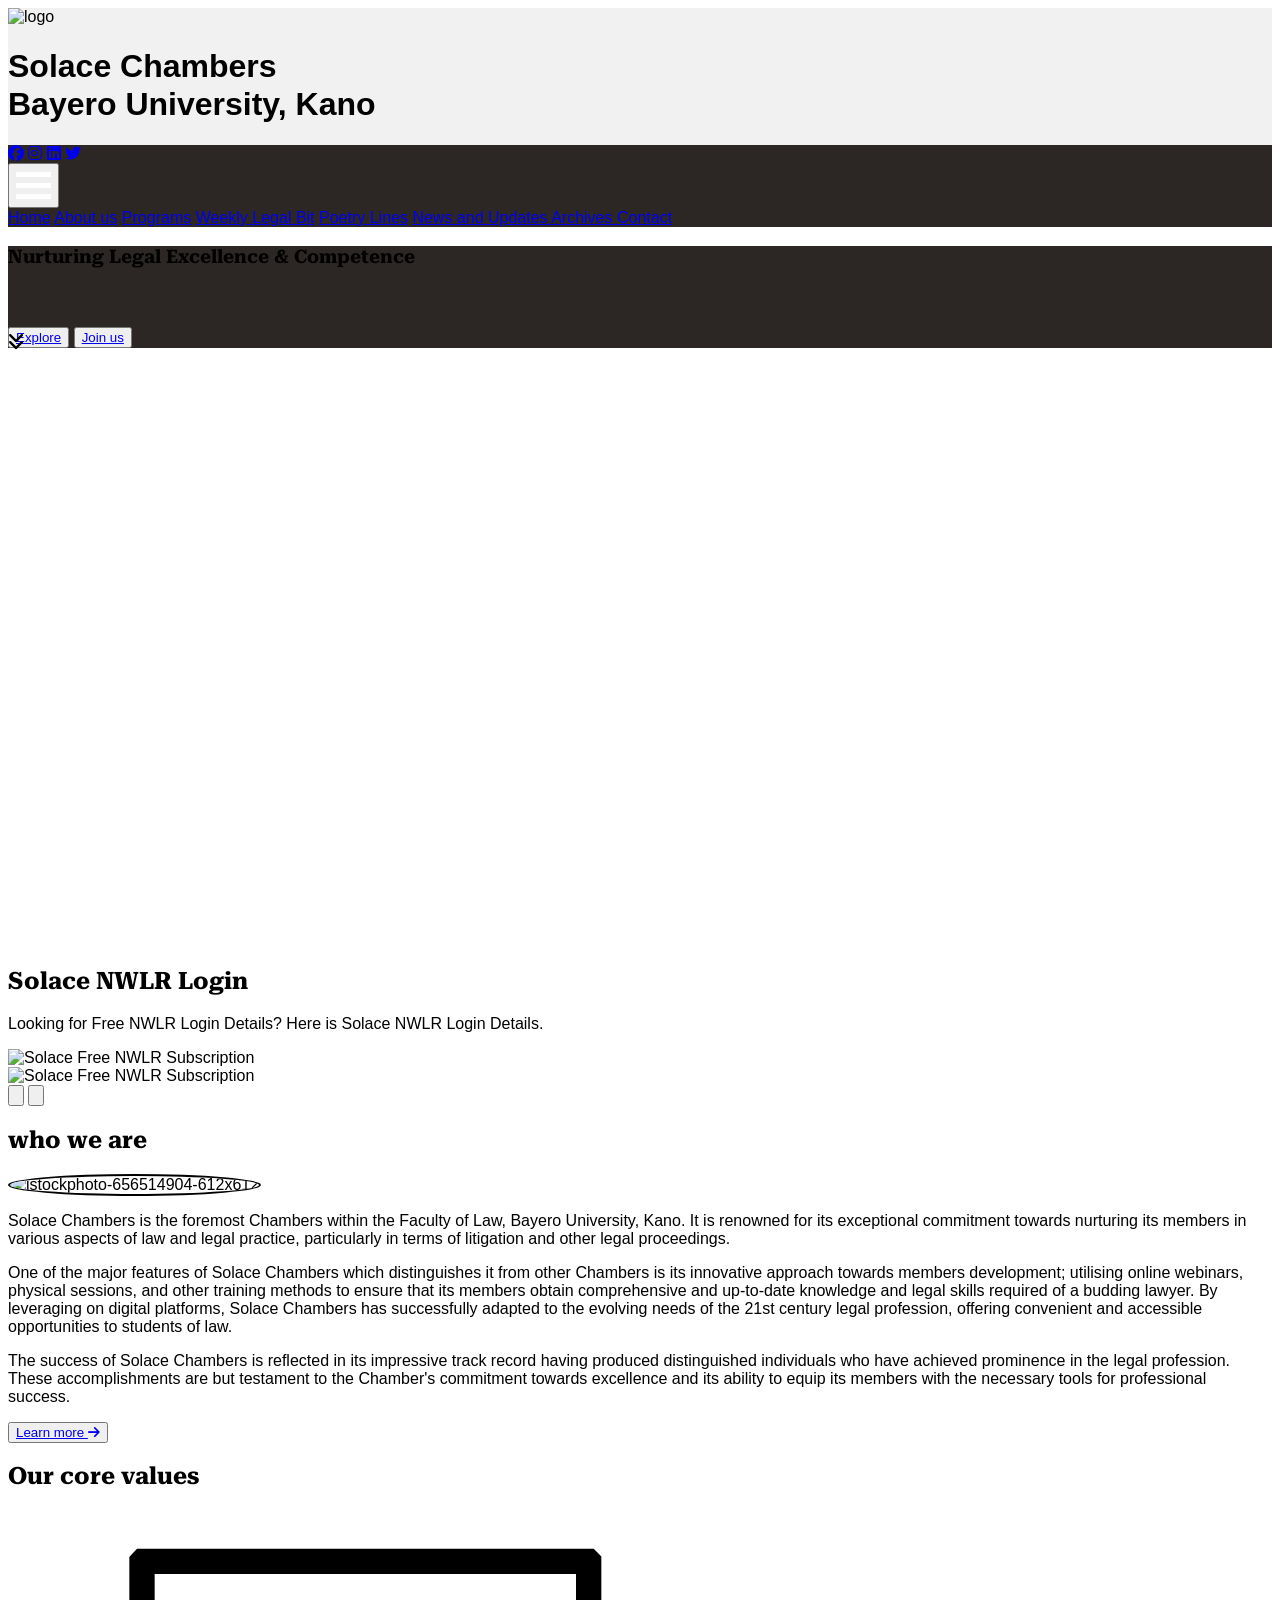
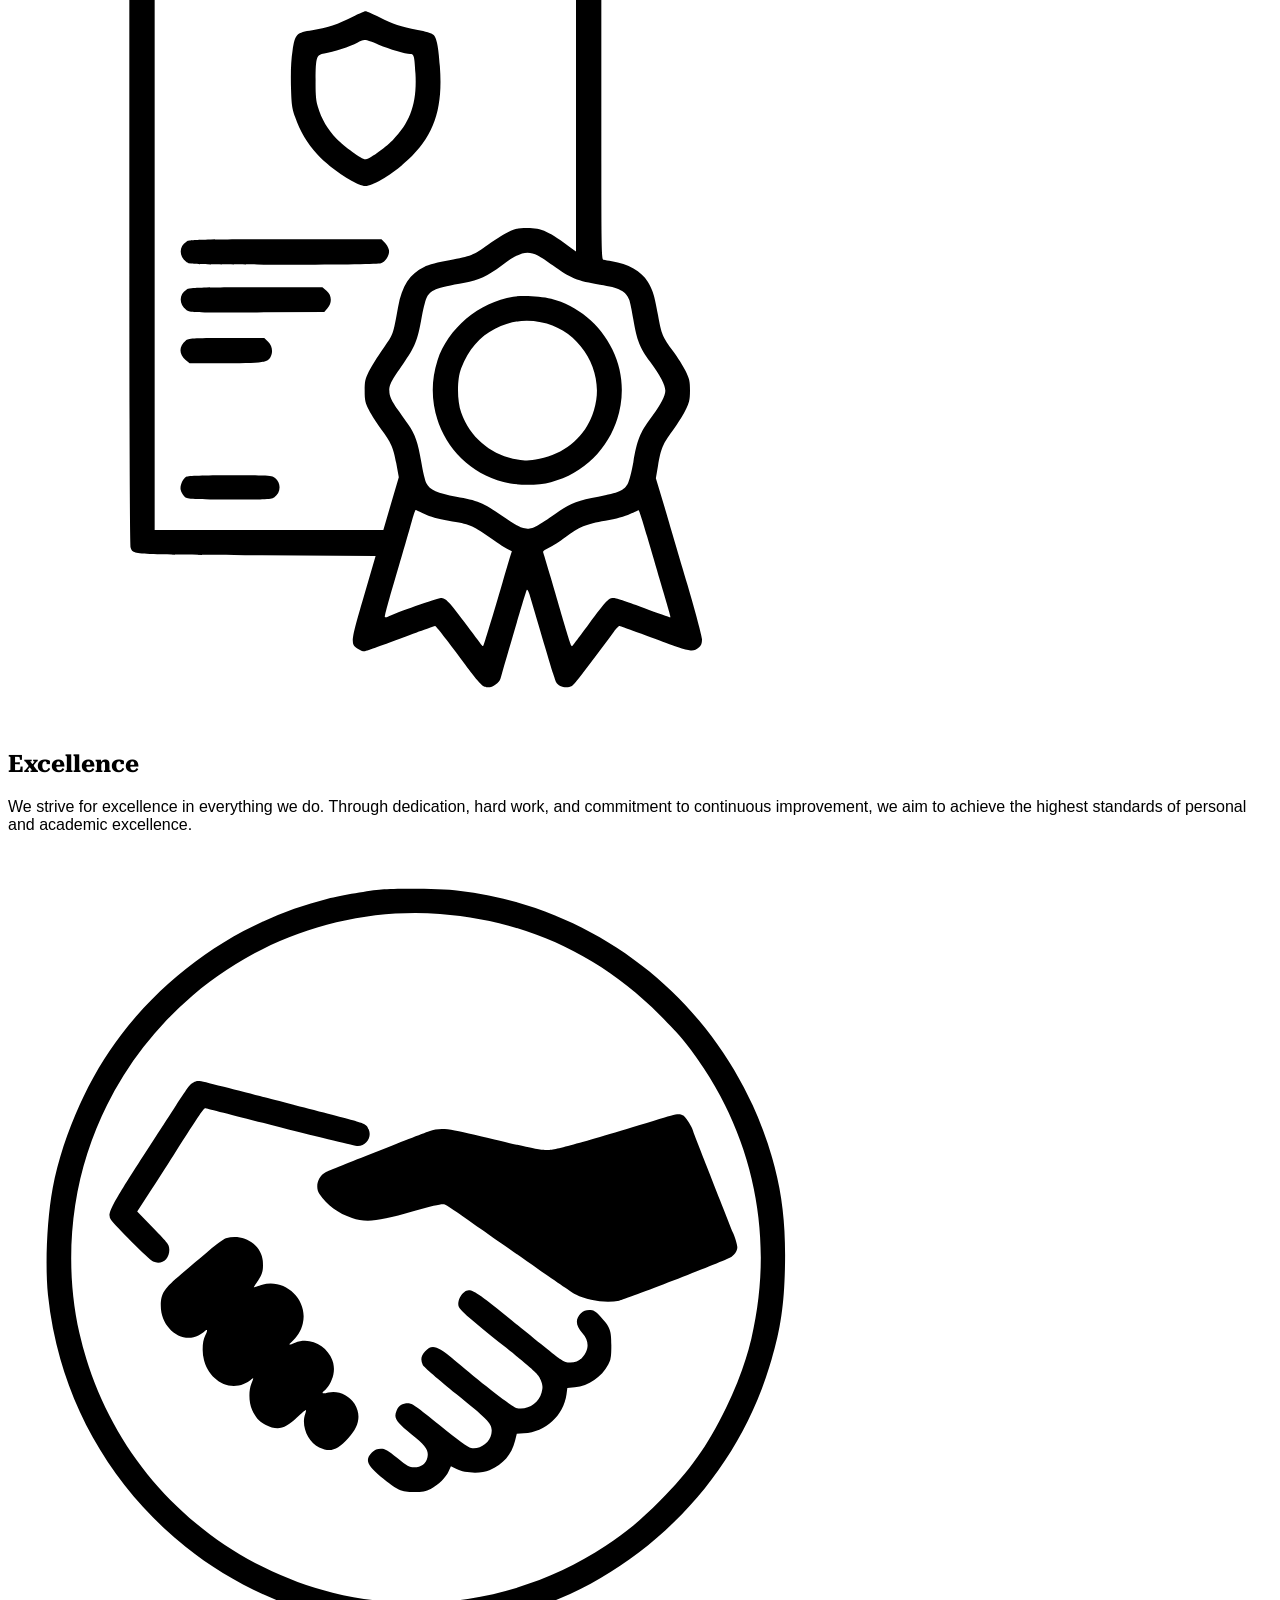
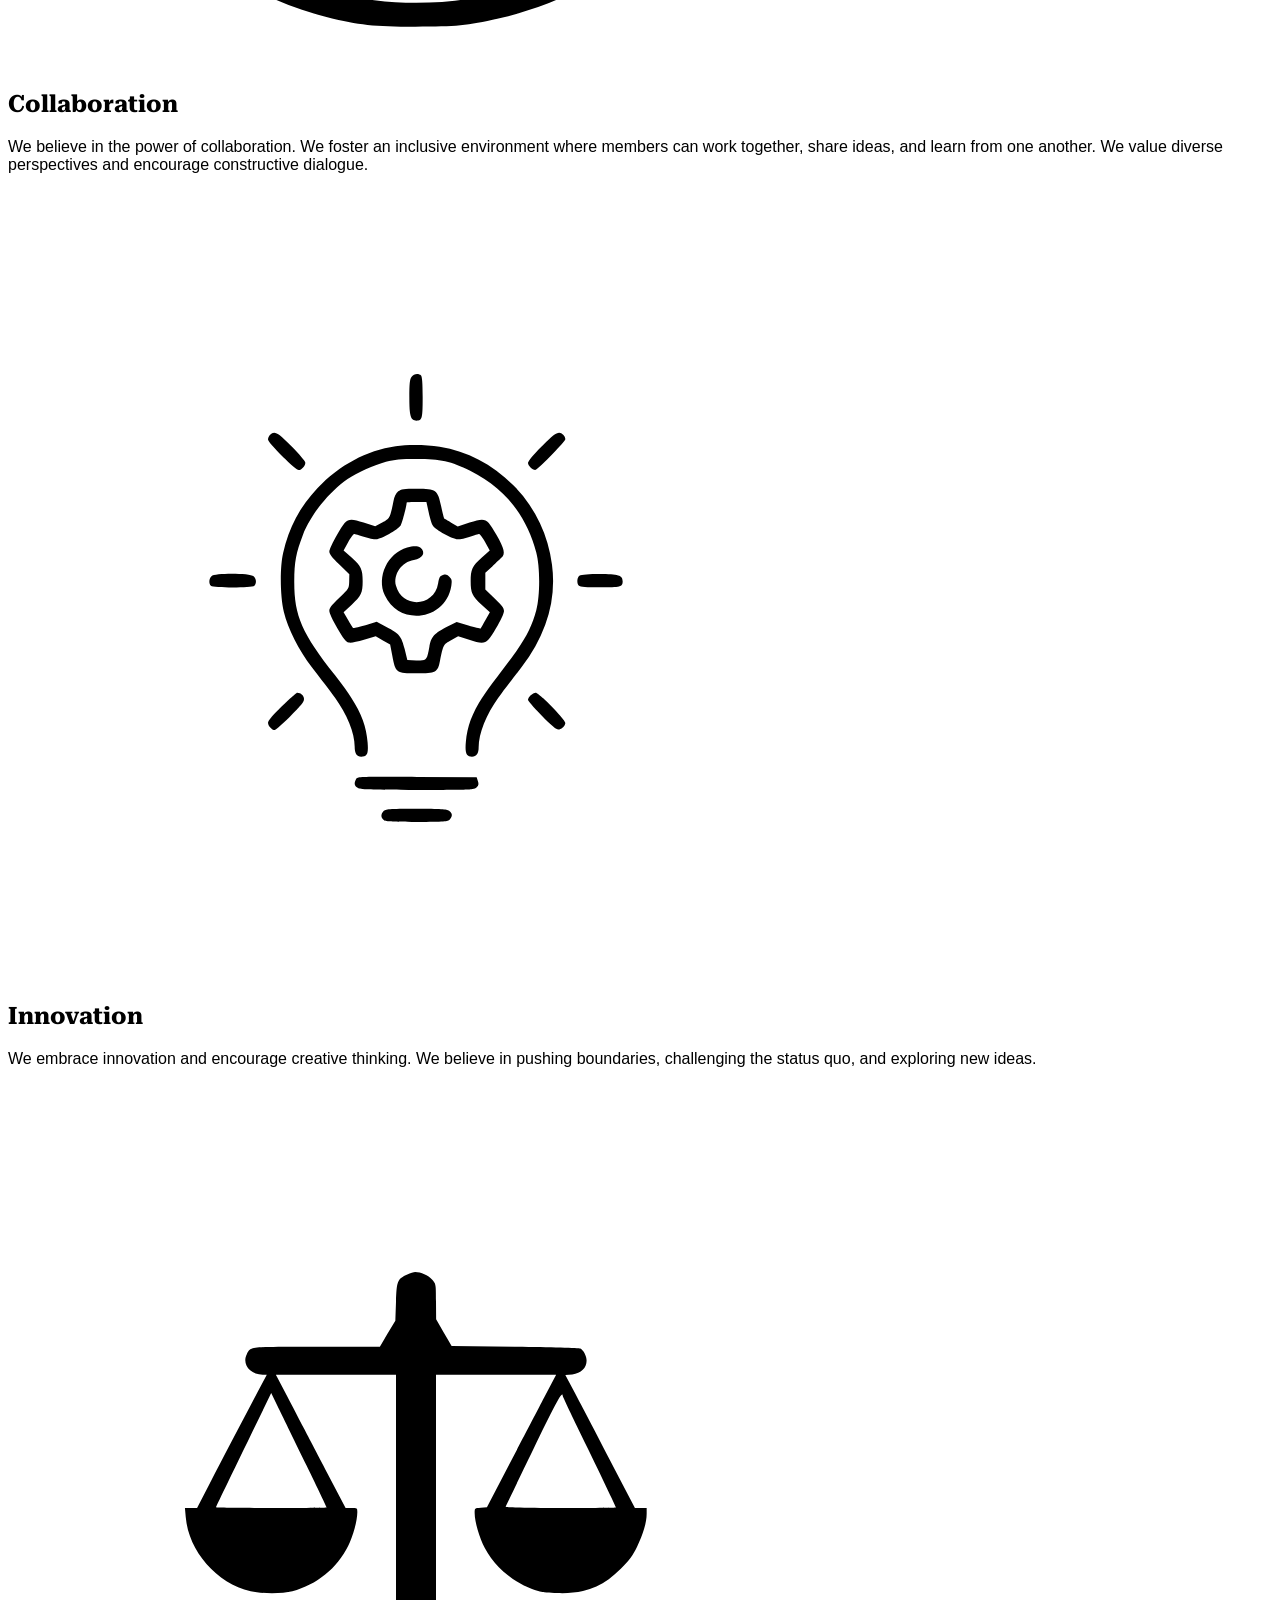
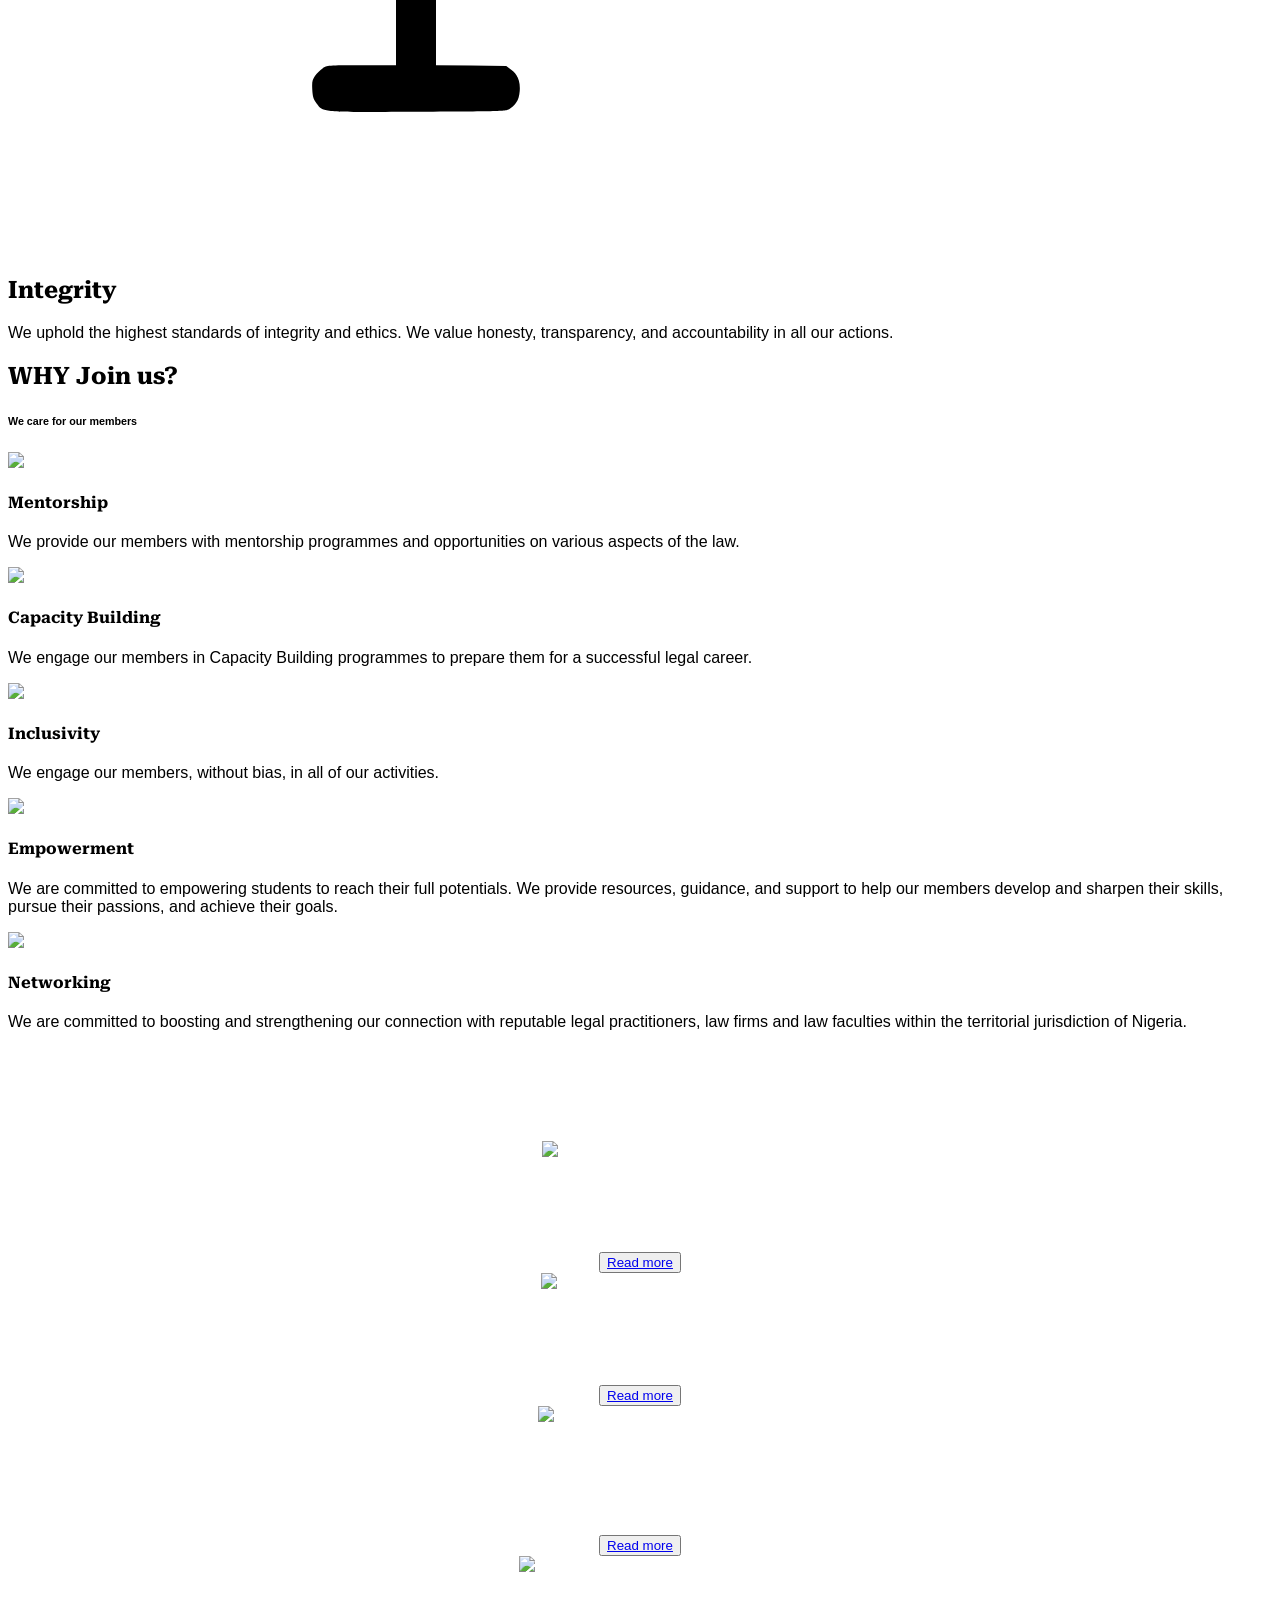
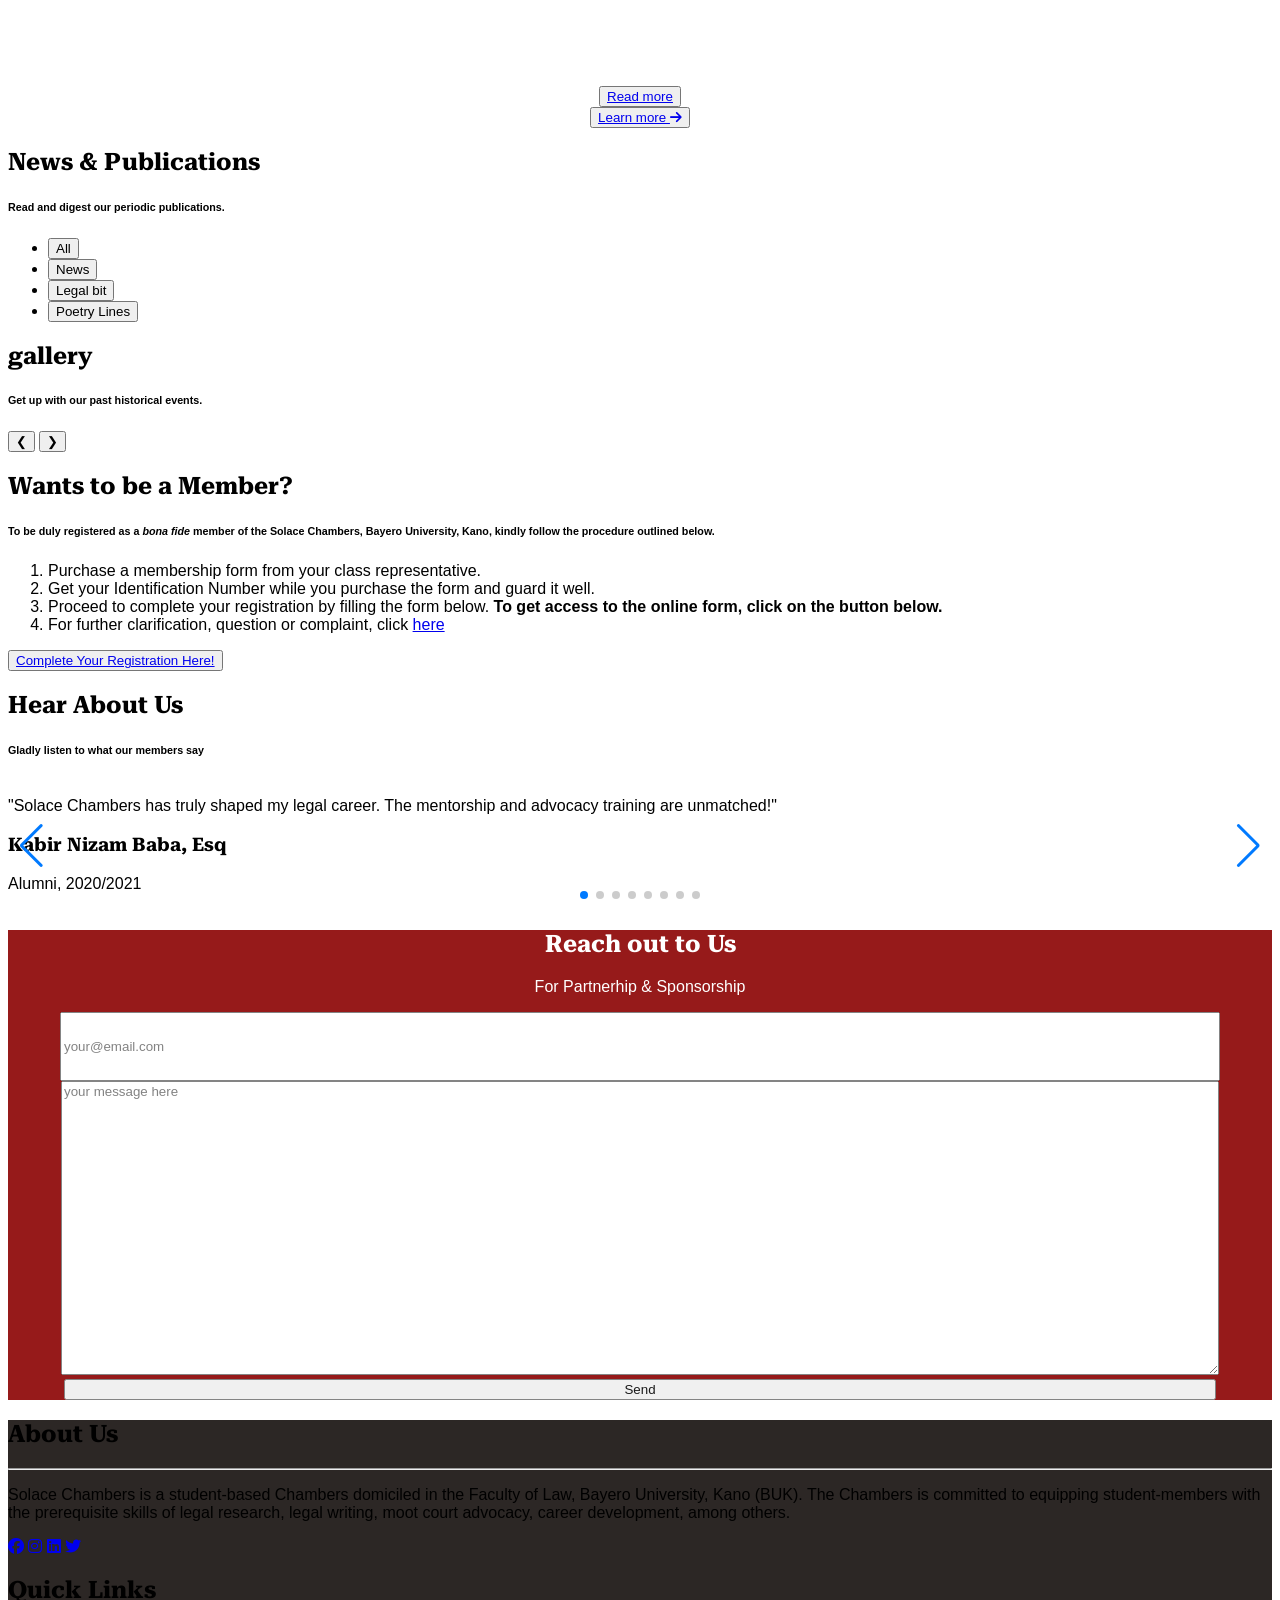
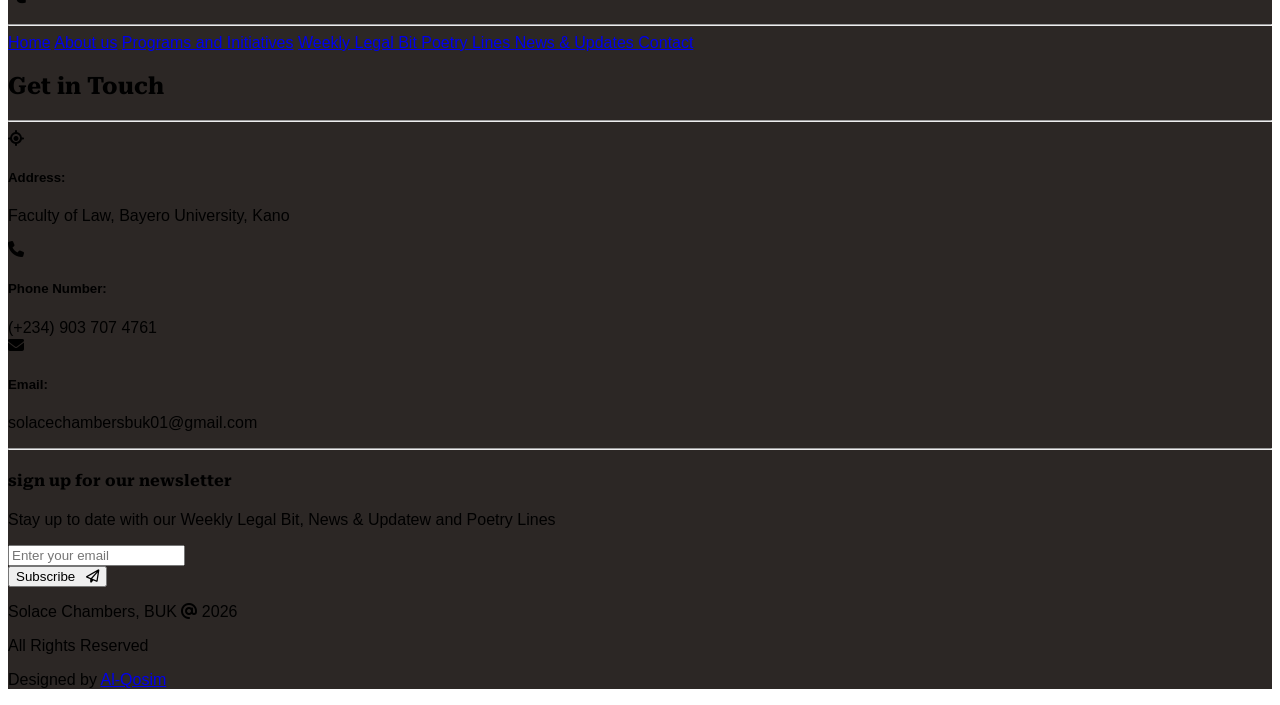
==== commit 8cb466c2: "update index.html" ====
--- a/index.html
+++ b/index.html
@@ -201,7 +201,7 @@
 
     <!-- modal flowbite-->
 
-    <div id="gallery" class="mt-10 relative w-full md:px-64" data-carousel="slide">
+    <div id="gallery" class="mt-10 relative w-full md:px-96" data-carousel="slide">
       <!-- Carousel wrapper -->
       <div class="relative h-96 overflow-hidden rounded-lg md:h-100">
         <!-- NWLR Flyer -->
@@ -220,7 +220,7 @@
 
       <!-- Slider controls -->
       <div class="md:px-64 ">
-      <button type="button" class="absolute top-0 left-0 z-30 flex items-center justify-center h-full px-4 md:px-72 cursor-pointer group focus:outline-none" data-carousel-prev>
+      <button type="button" class="absolute top-0 left-0 z-30 flex items-center justify-center h-full px-4 md:px-96 cursor-pointer group focus:outline-none" data-carousel-prev>
         <span class="inline-flex items-center justify-center w-10 h-10 rounded-full bg-dark/30 dark:bg-gray-800/30 group-hover:bg-red-500 dark:group-hover:bg-red-800/60 group-focus:ring-4 group-focus:ring-red dark:group-focus:ring-red-800/70 group-focus:outline-none">
           <svg class="w-4 h-4 text-dark dark:text-red-900" aria-hidden="true" xmlns="http://www.w3.org/2000/svg" fill="none" viewBox="0 0 6 10">
             <path stroke="currentColor" stroke-linecap="round" stroke-linejoin="round" stroke-width="2" d="M5 1 1 5l4 4" />
@@ -228,7 +228,7 @@
           <span class="sr-only">Previous</span>
         </span>
       </button>
-      <button type="button" class="absolute top-0 right-0 z-30 flex items-center justify-center h-full px-4 md:px-72 cursor-pointer group focus:outline-none" data-carousel-next>
+      <button type="button" class="absolute top-0 right-0 z-30 flex items-center justify-center h-full px-4 md:px-96 cursor-pointer group focus:outline-none" data-carousel-next>
         <span class="inline-flex items-center justify-center w-10 h-10 rounded-full bg-dark/30 dark:bg-gray-800/30 group-hover:bg-red-500 dark:group-hover:bg-red-800/60 group-focus:ring-4 group-focus:ring-red dark:group-focus:ring-red-800/70 group-focus:outline-none">
           <svg class="w-4 h-4 text-dark dark:text-red-800" aria-hidden="true" xmlns="http://www.w3.org/2000/svg" fill="none" viewBox="0 0 6 10">
             <path stroke="currentColor" stroke-linecap="round" stroke-linejoin="round" stroke-width="2" d="m1 9 4-4-4-4" />
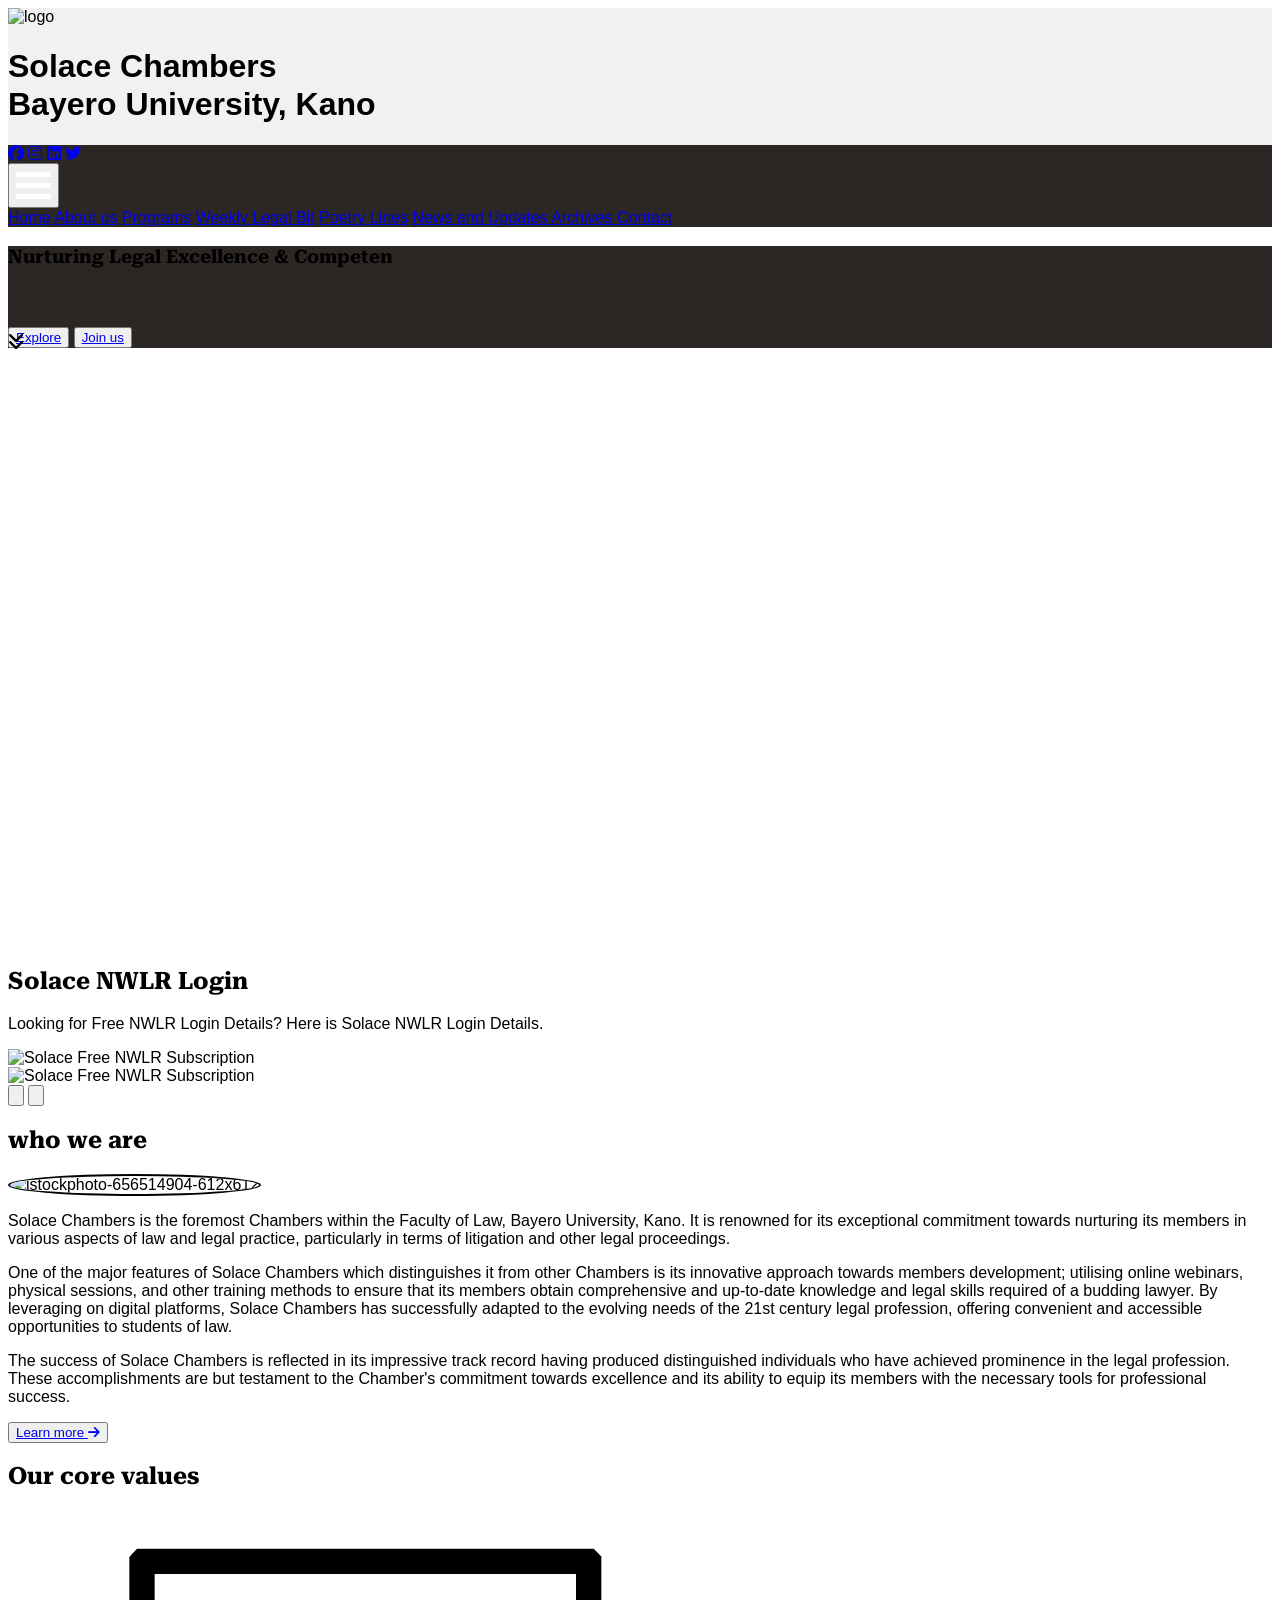
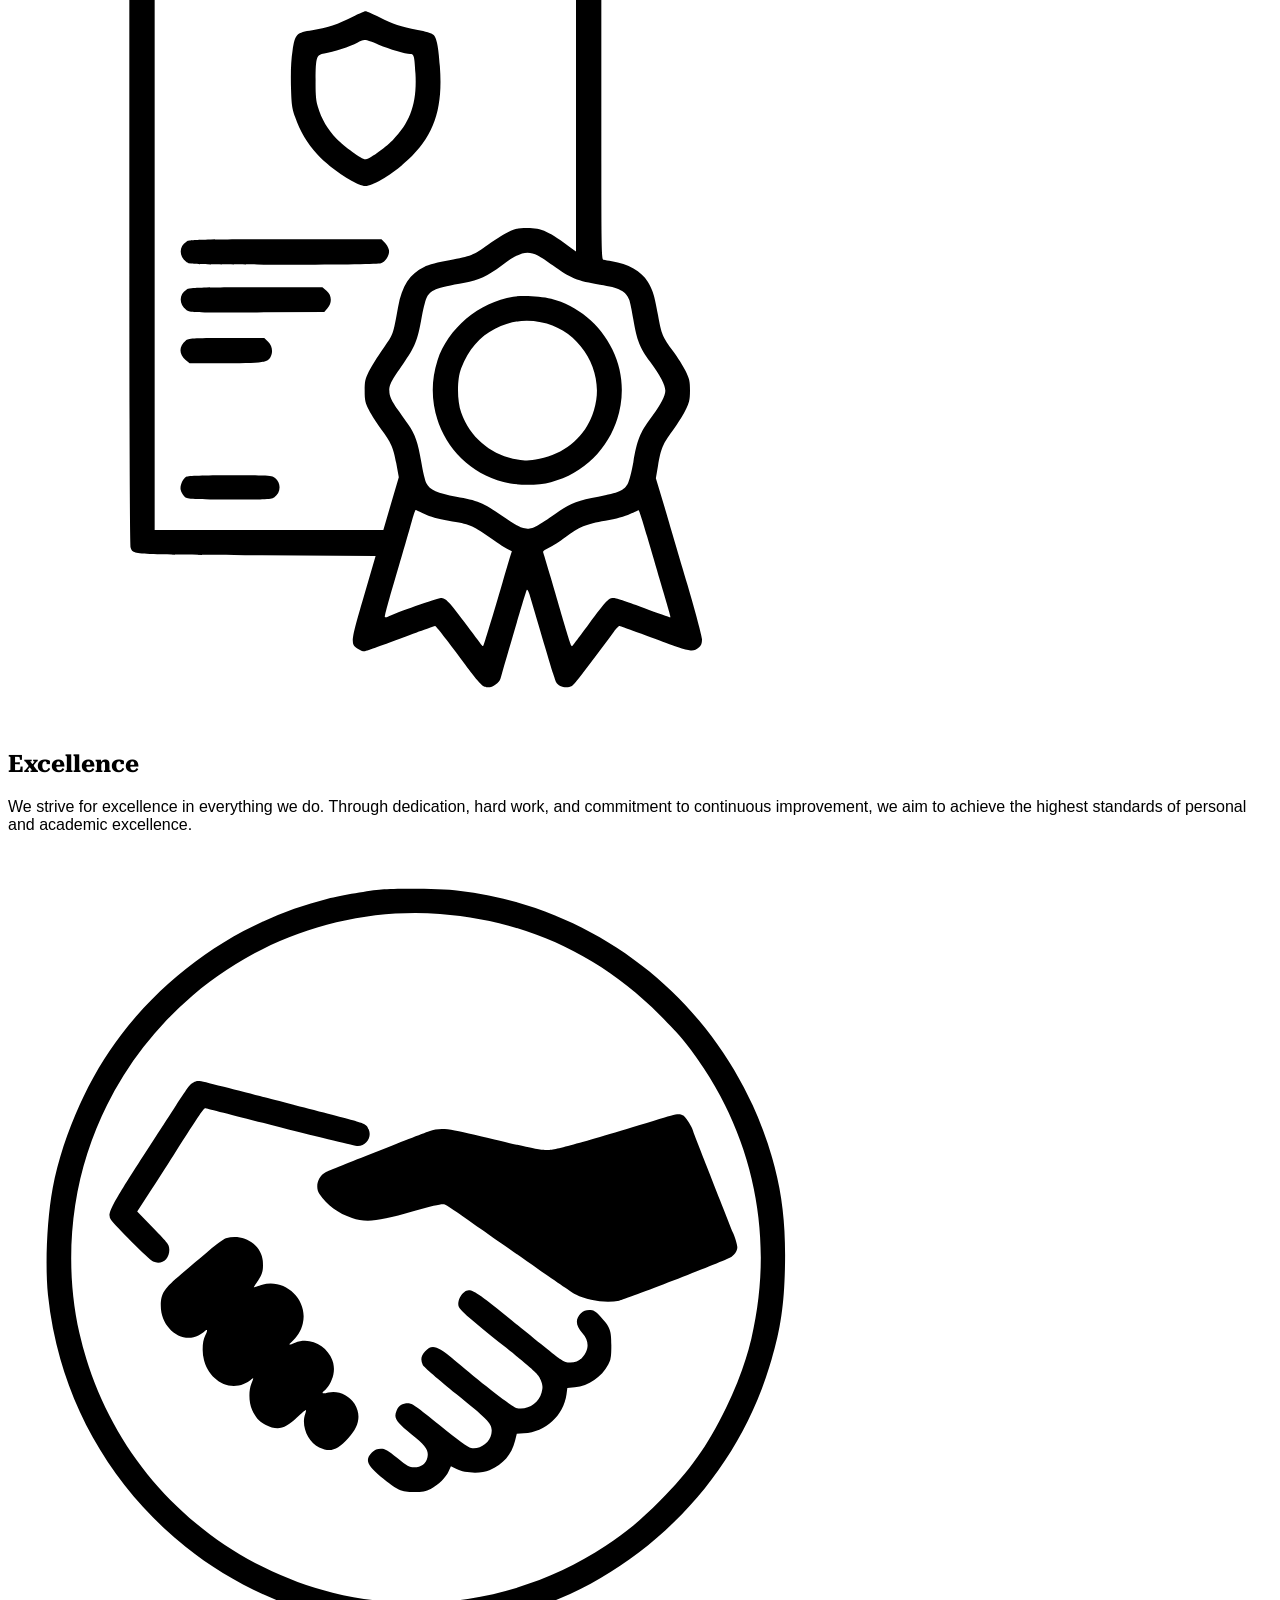
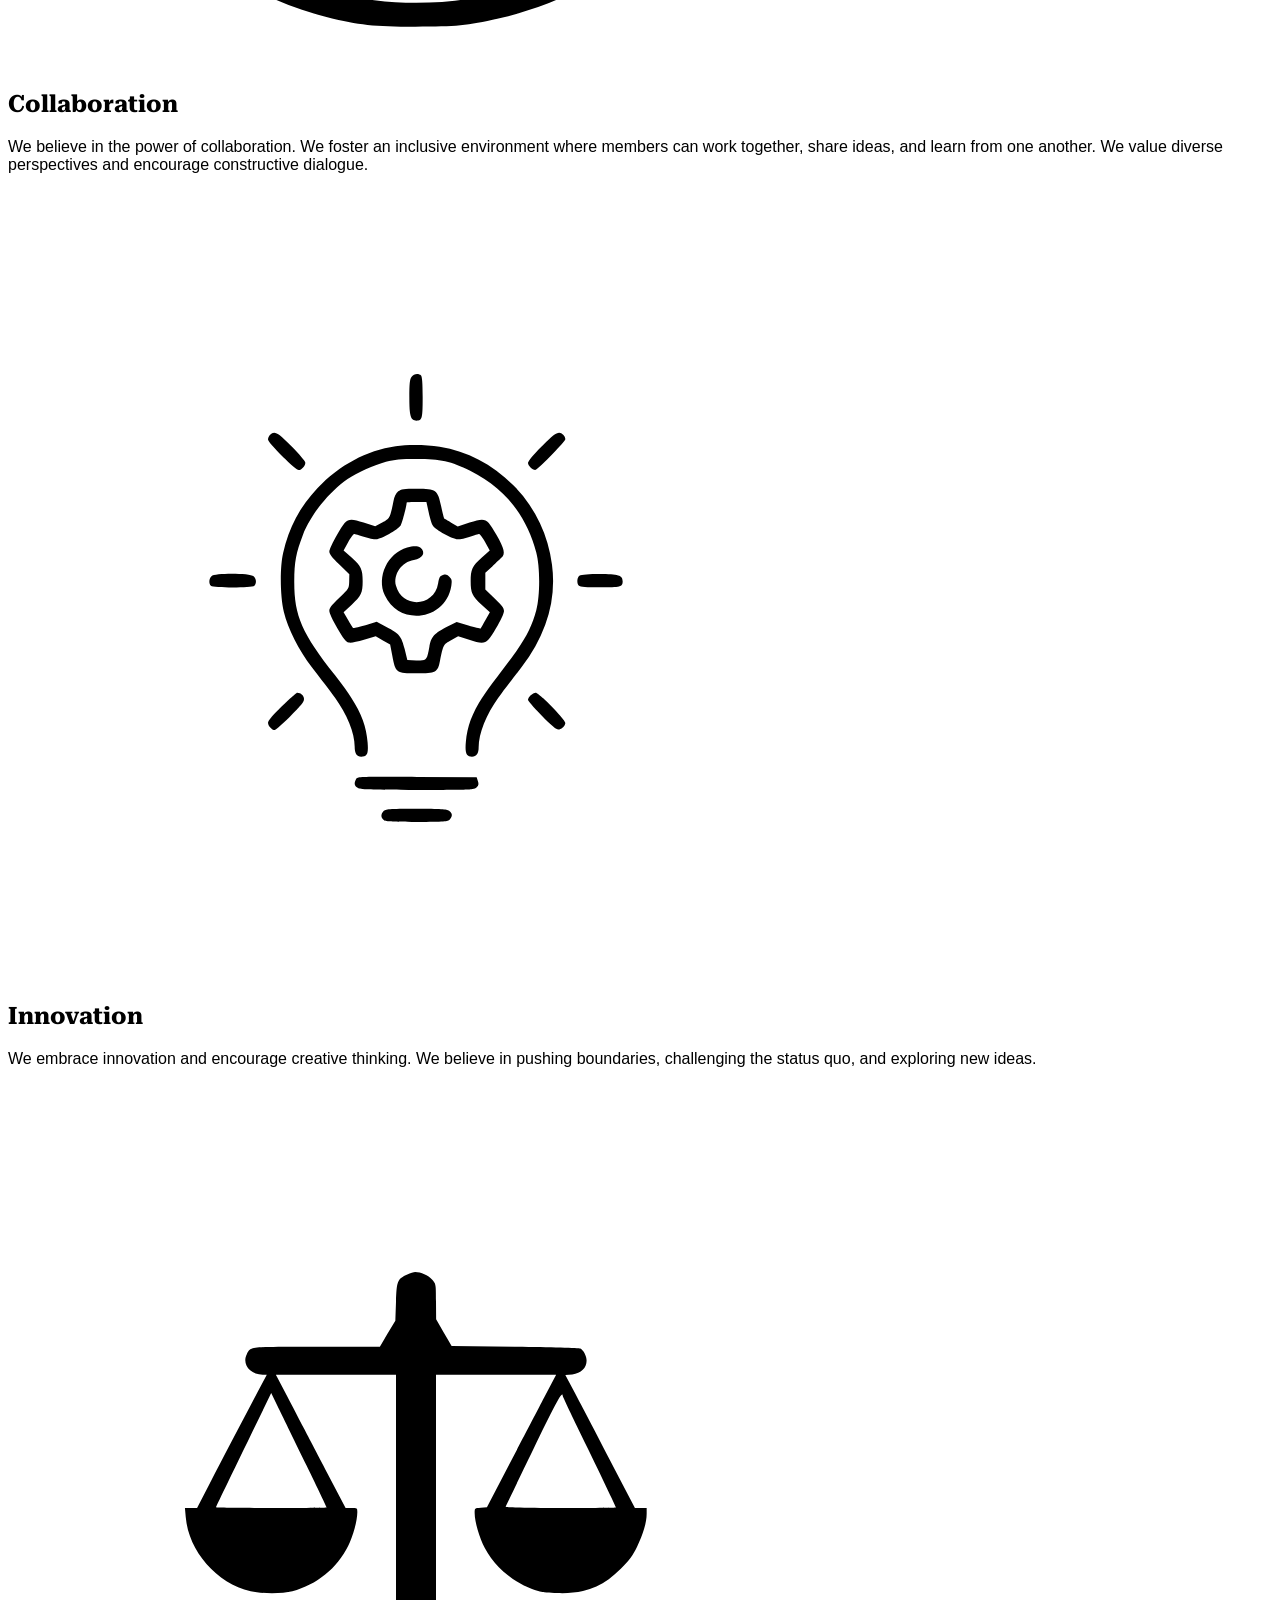
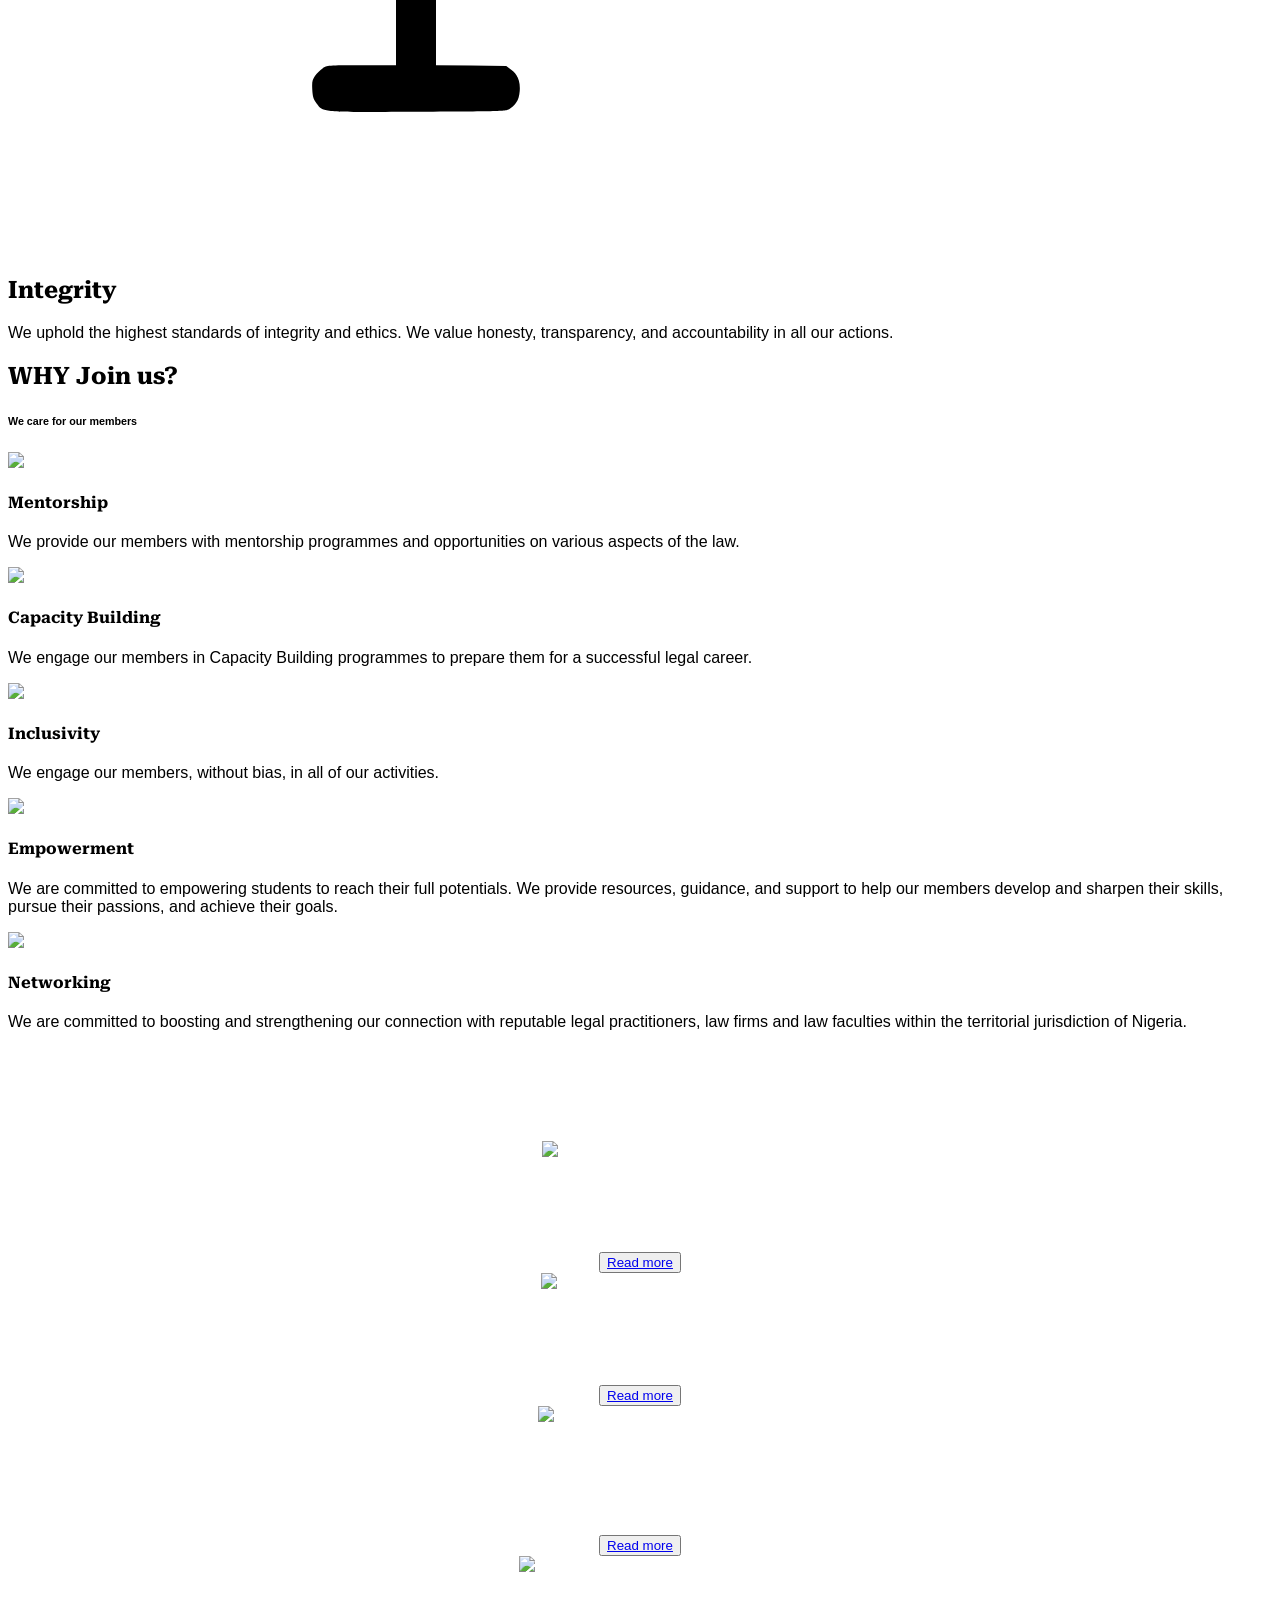
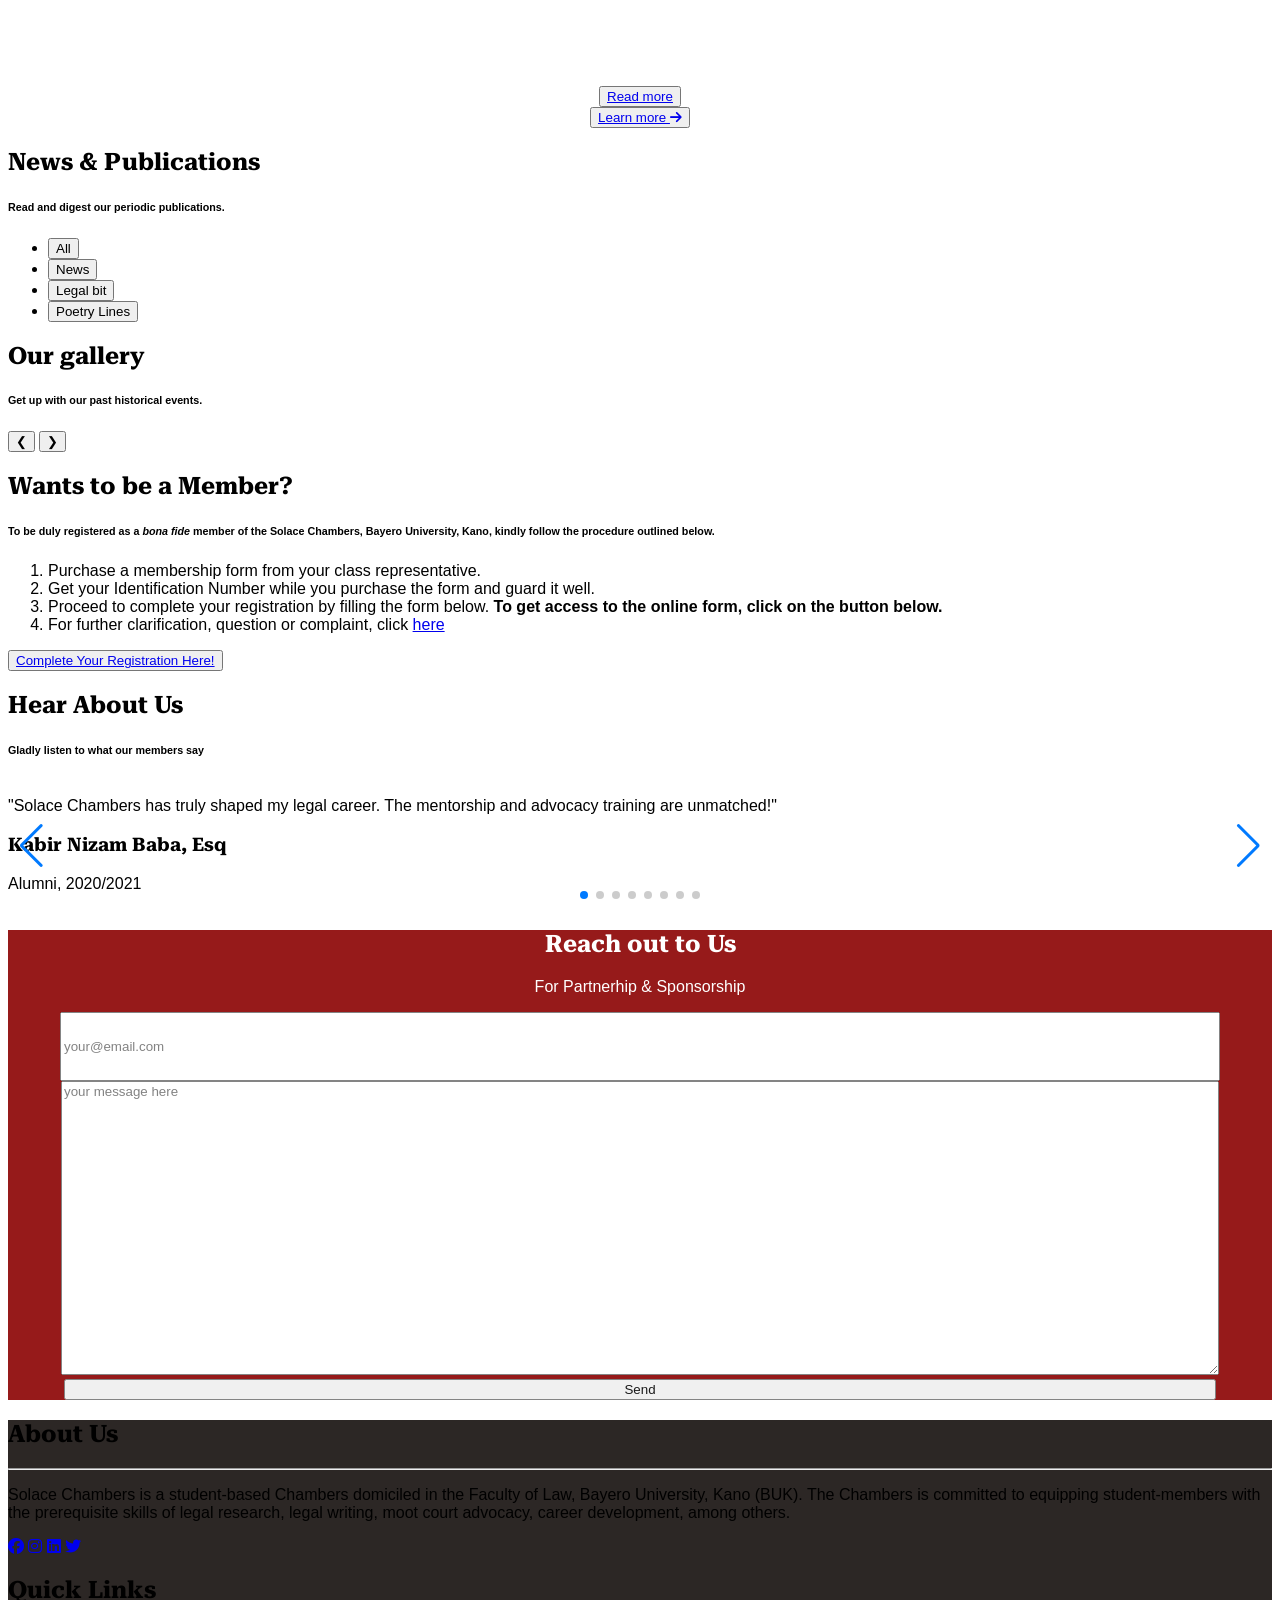
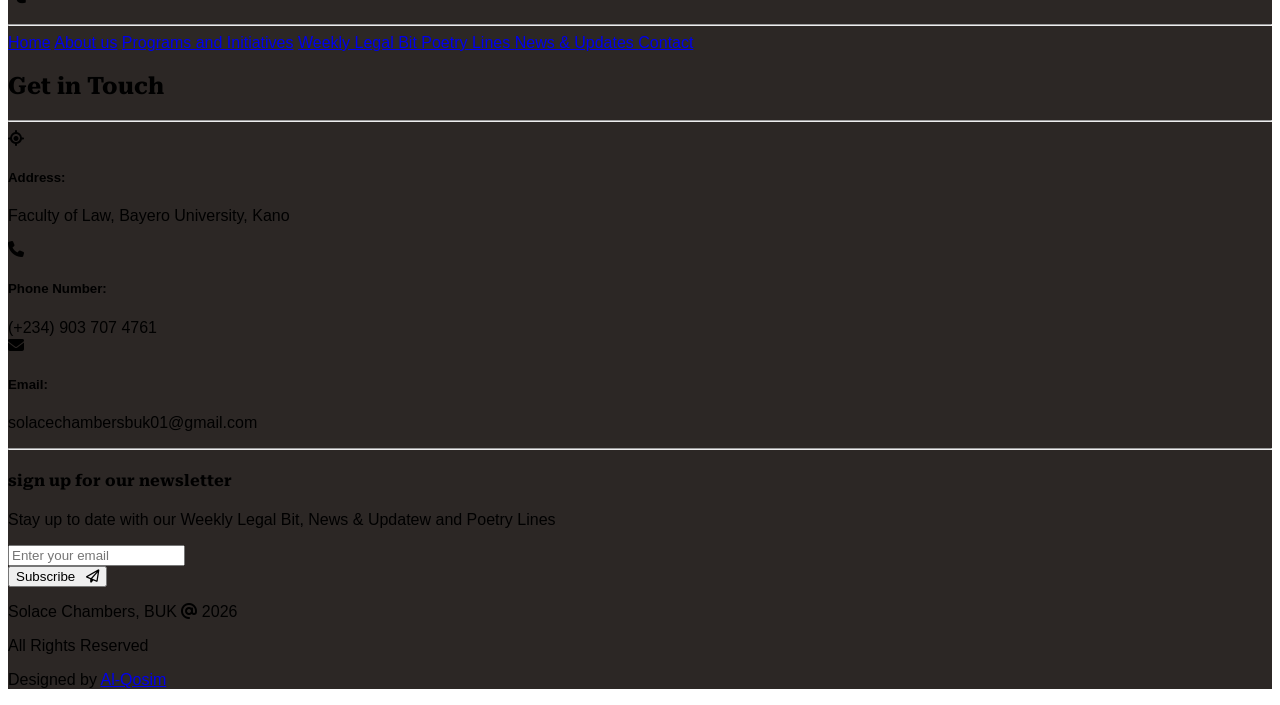
==== commit bba41c62: "update" ====
--- a/index.html
+++ b/index.html
@@ -479,12 +479,12 @@
 <!-- ANOTHER GALLERY HERE -->
   <section class="bg-gray-50 py-10 md:py-44">
     <div class="mb-10">
-      <h2 class=" text-center uppercase font-bold text-2xl md:text-3xl "> gallery</h2>
+      <h2 class=" text-center uppercase font-bold text-2xl md:text-3xl "> Our gallery</h2>
       <h6 class="text-center text-xs md:text-base font-light mt-1 md:mt-6"> Get up with our past historical events.</h6>
     </div>
 
  <!-- Image Slider Container -->
-    <div class="relative w-full overflow-hidden rounded-lg shadow-lg absolute block w-full h-96 md:h-100 md:px-64  ">
+    <div class="relative w-full overflow-hidden rounded-lg shadow-lg absolute block w-full h-96 md:h- md:px-64  ">
         <div id="gallery-slider" class="flex transition-transform duration-700">
             <!-- Images will be inserted here dynamically -->
         </div>
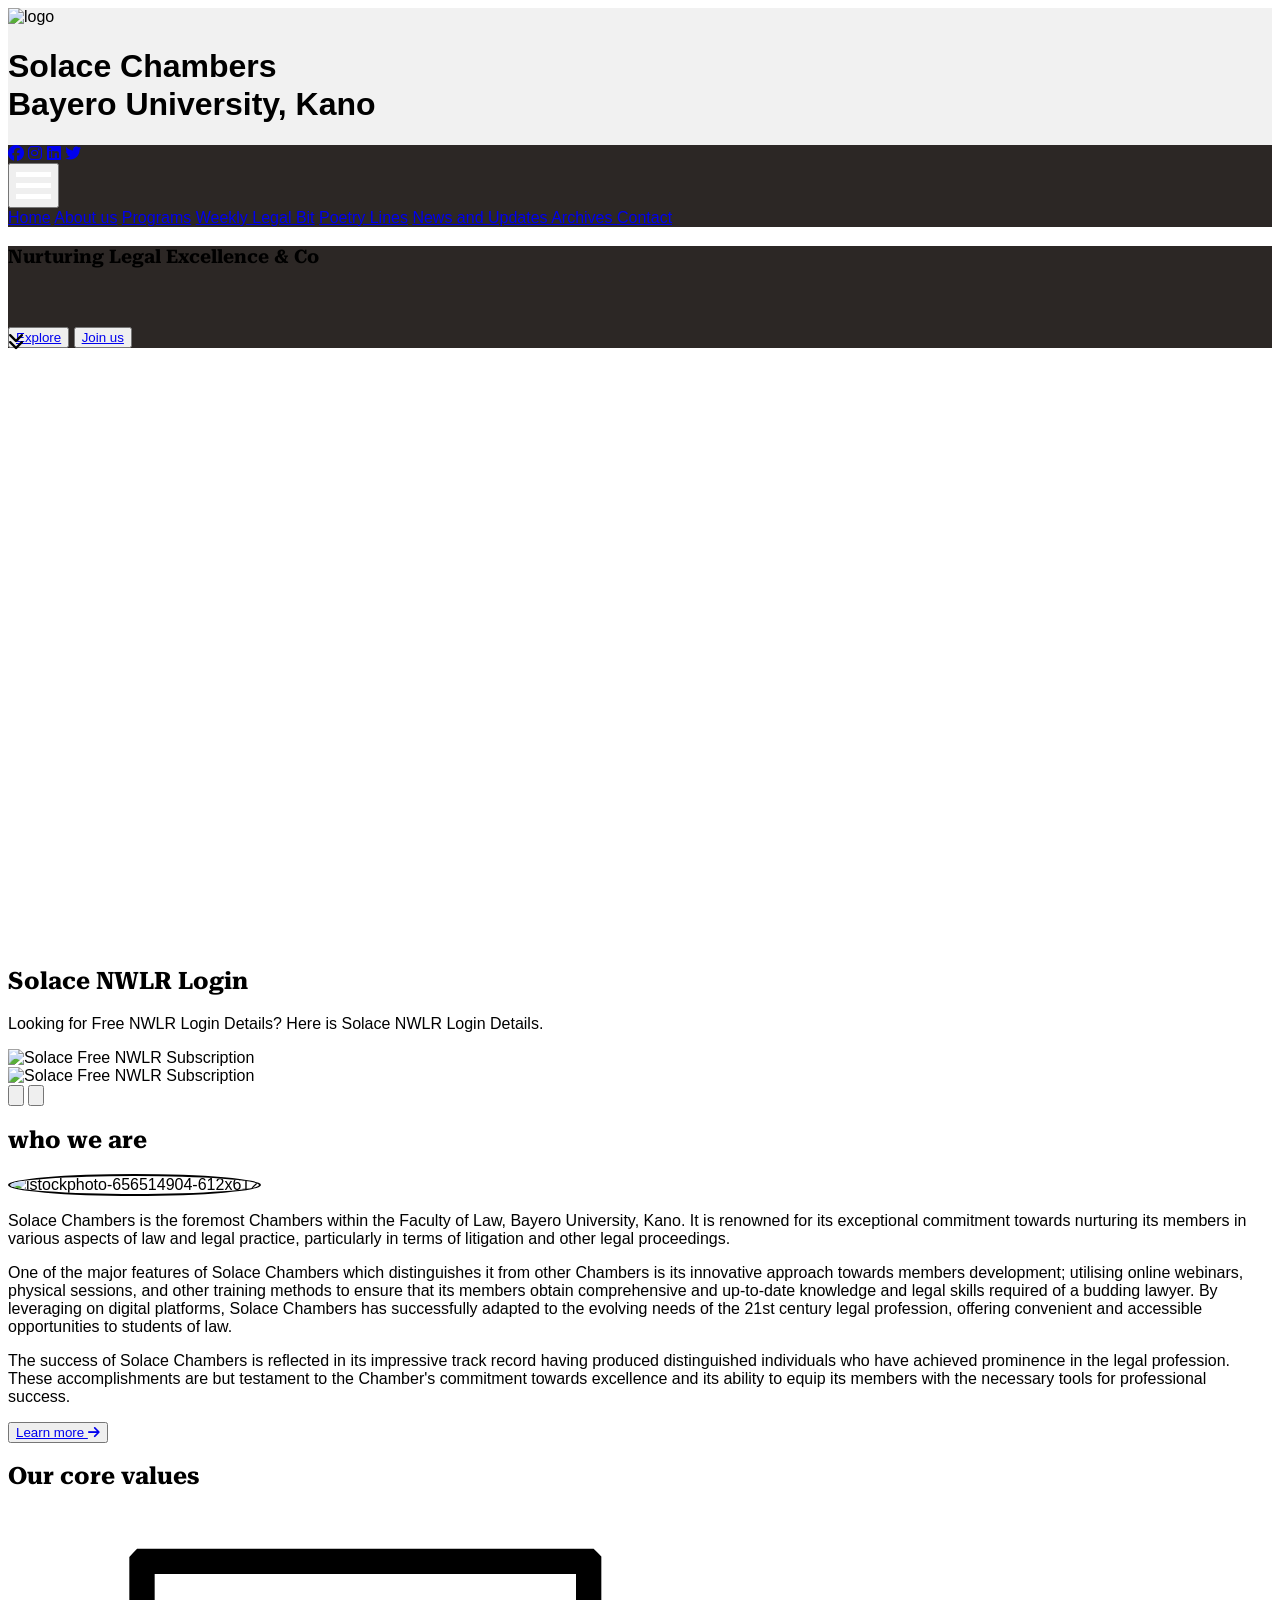
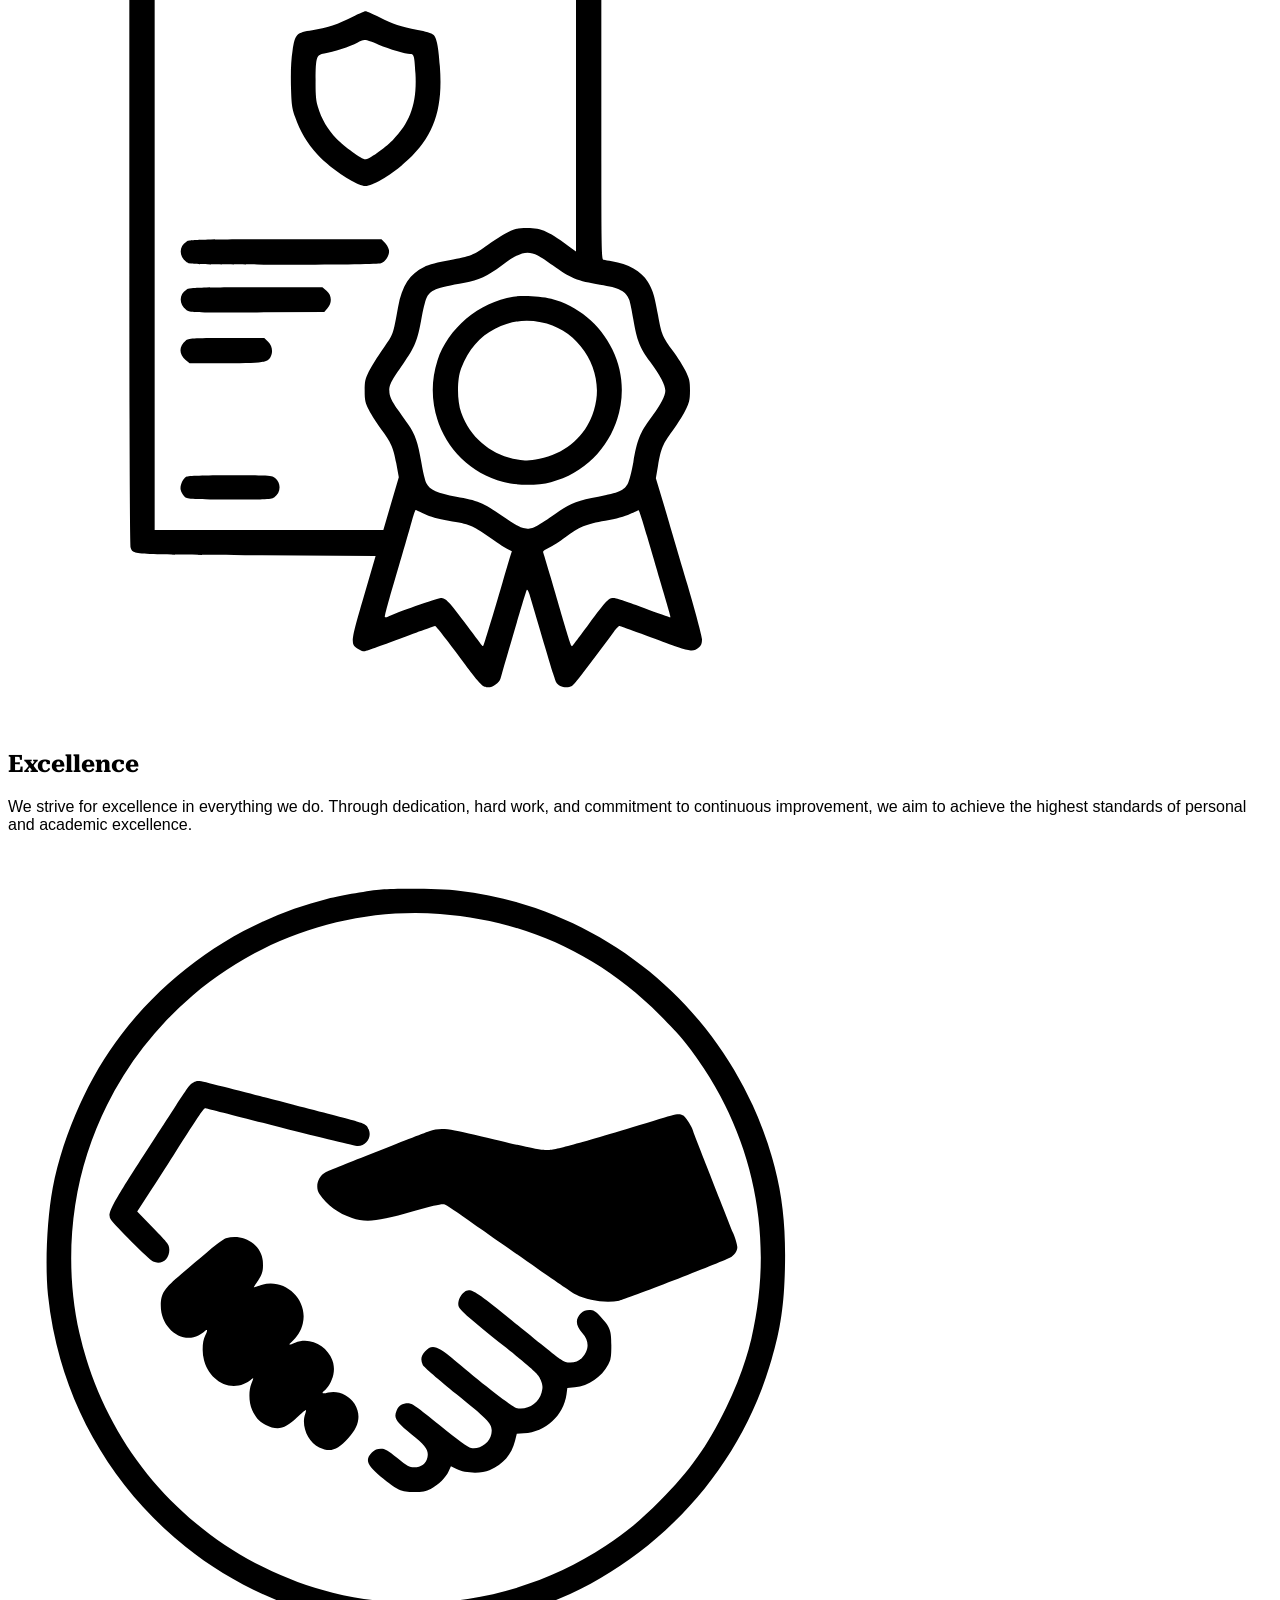
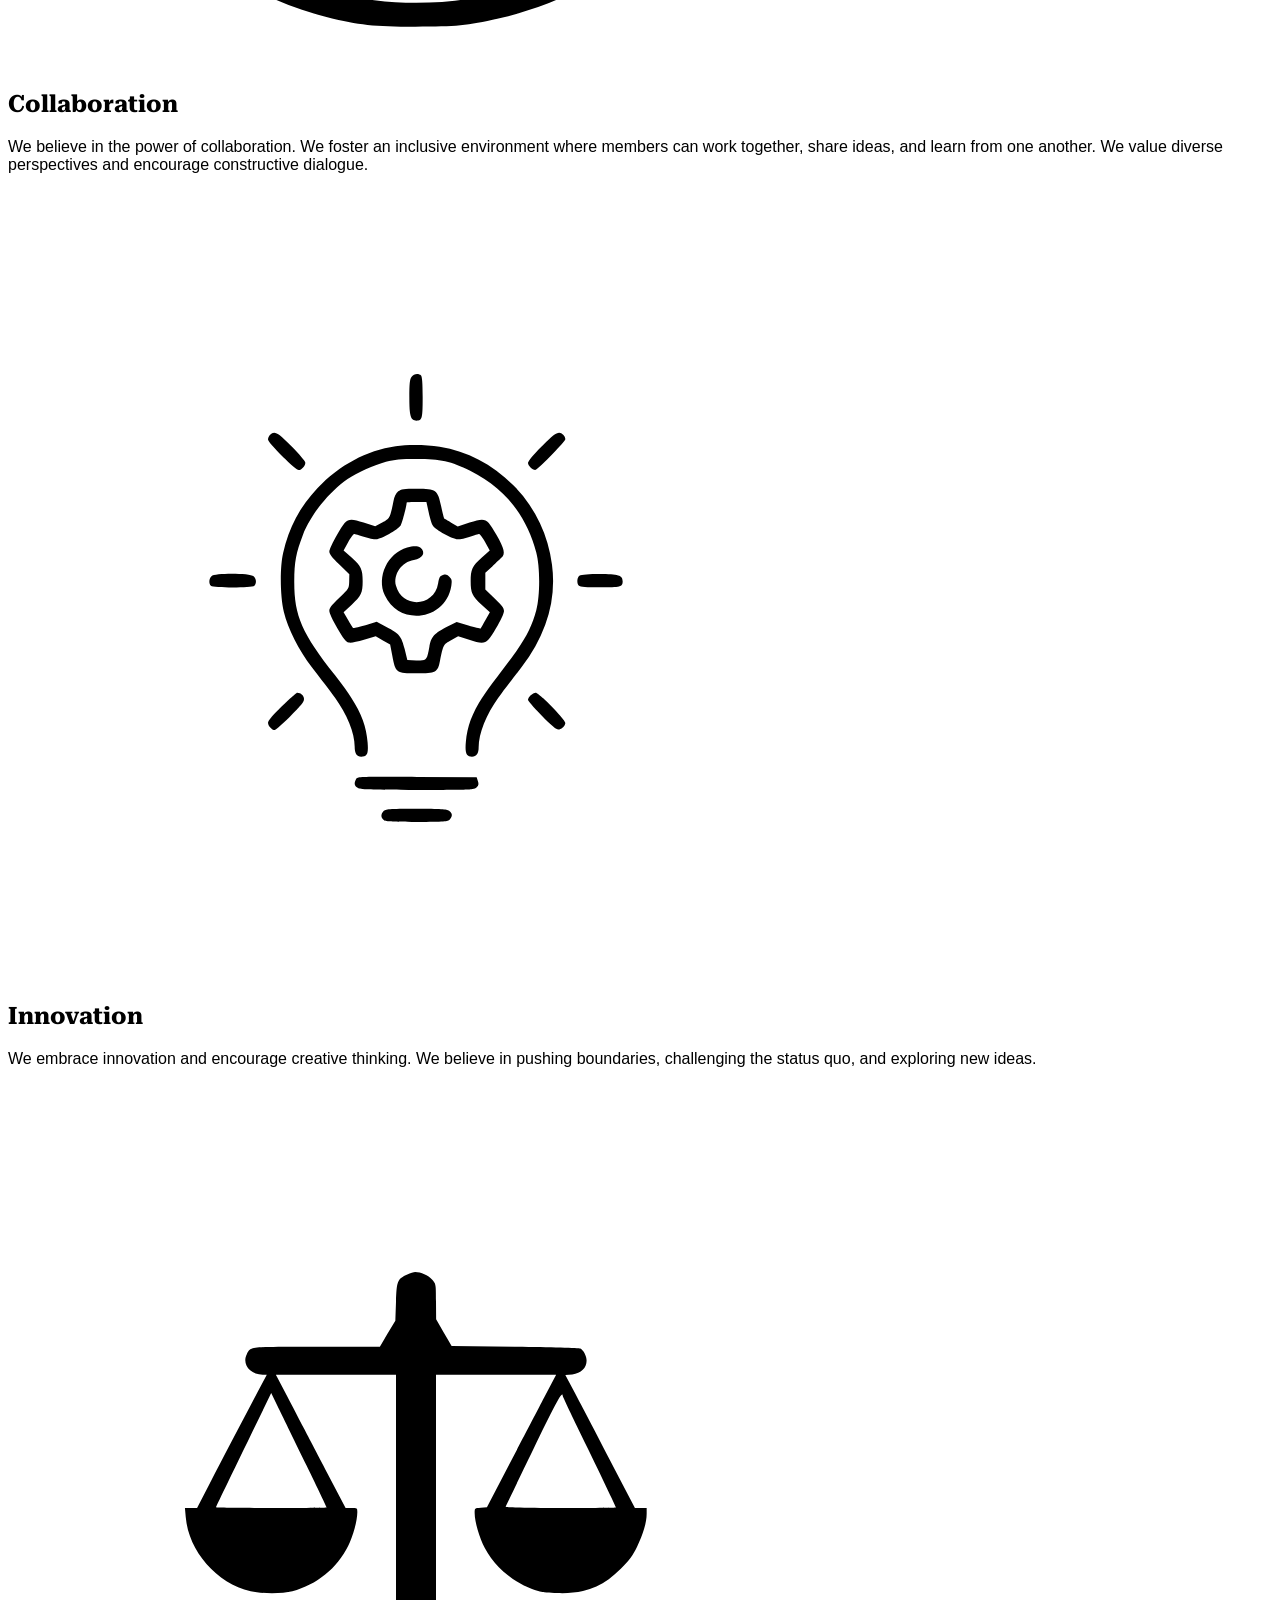
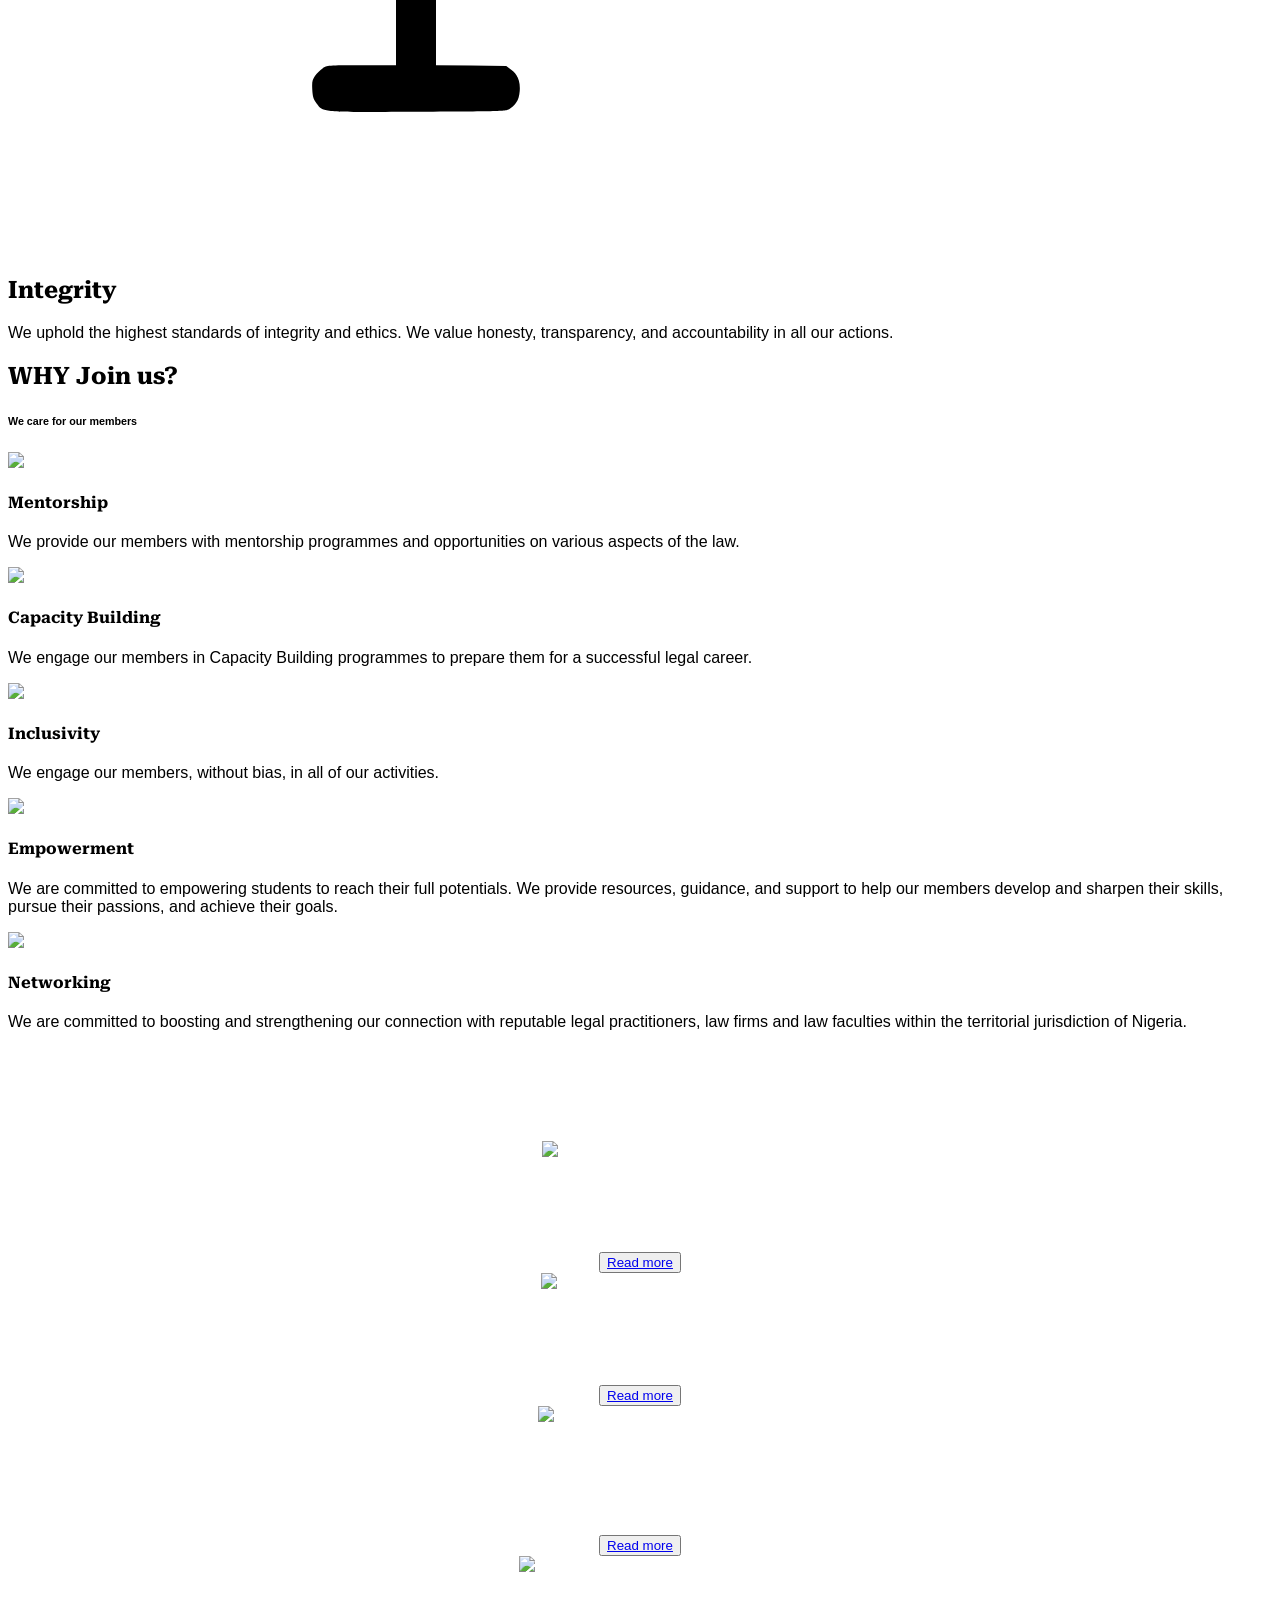
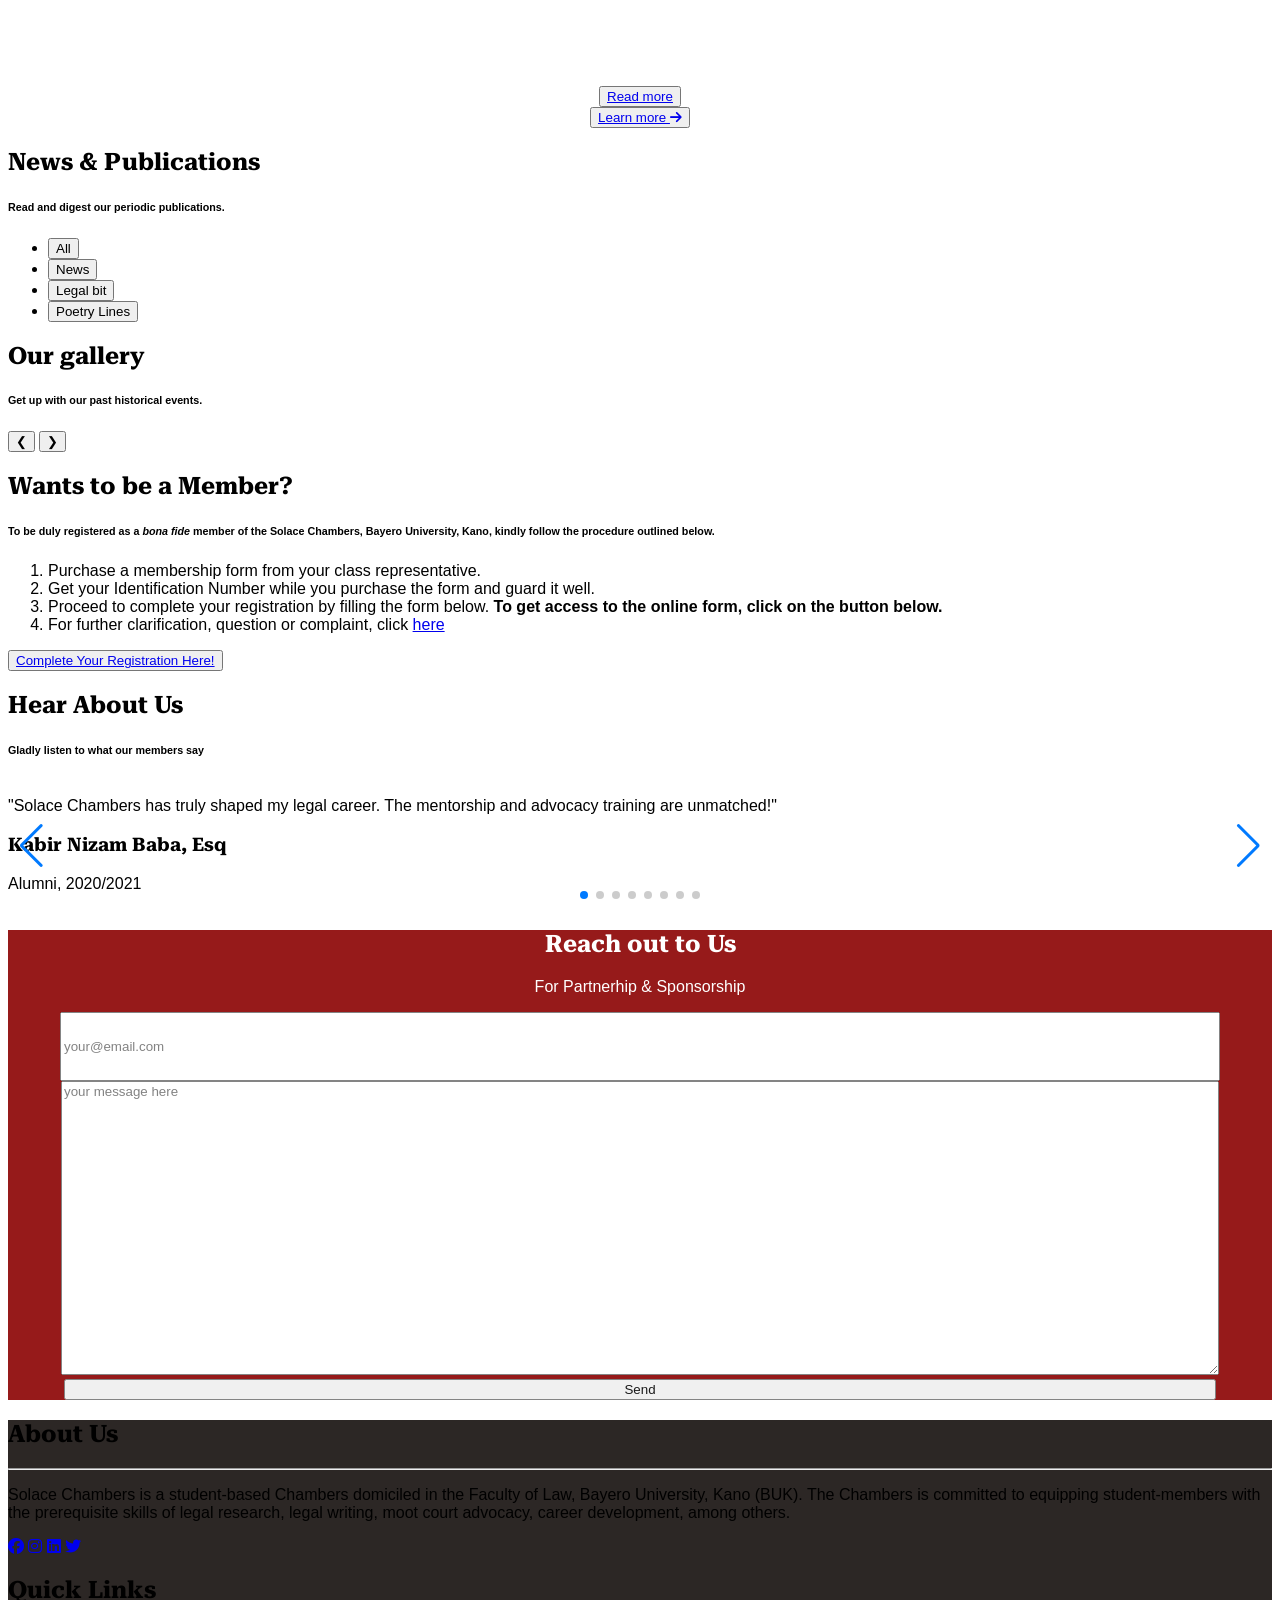
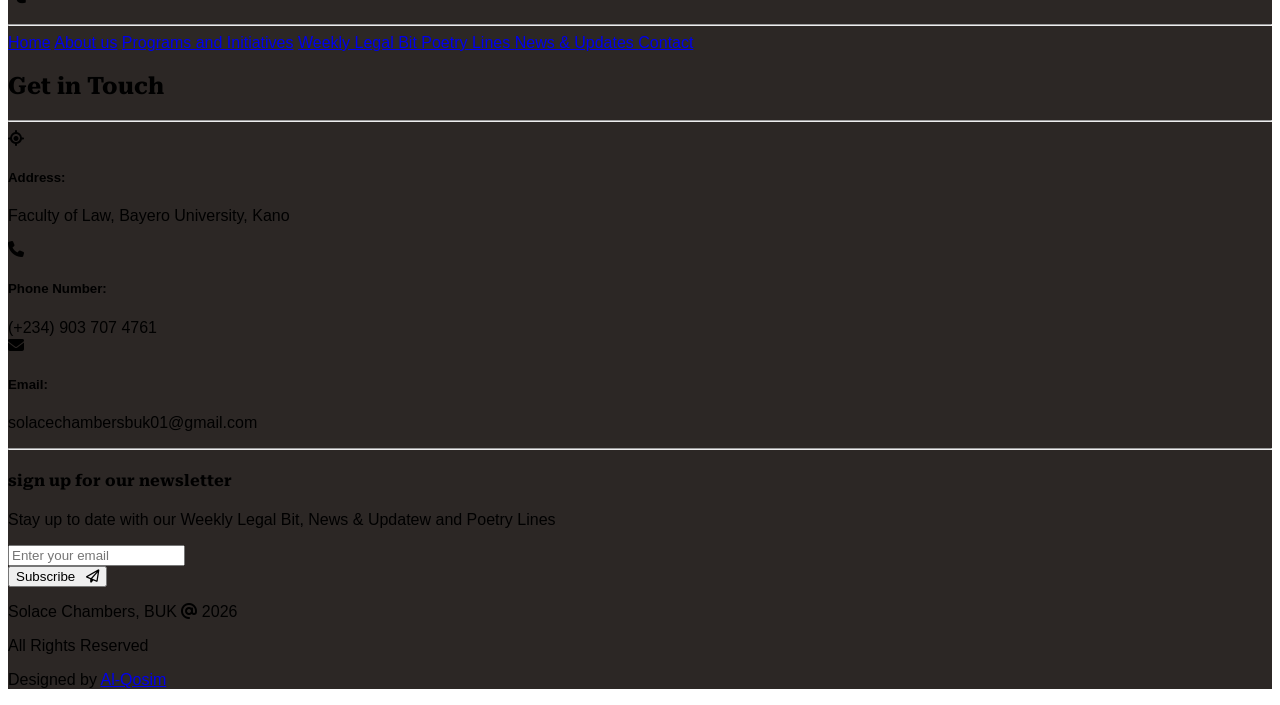
==== commit 9985e20a: "update index.html" ====
--- a/index.html
+++ b/index.html
@@ -484,7 +484,7 @@
     </div>
 
  <!-- Image Slider Container -->
-    <div class="relative w-full overflow-hidden rounded-lg shadow-lg absolute block w-full h-96 md:h- md:px-64  ">
+    <div class="relative w-full overflow-hidden rounded-lg shadow-lg absolute block w-full h- md:h- md:px-64  ">
         <div id="gallery-slider" class="flex transition-transform duration-700">
             <!-- Images will be inserted here dynamically -->
         </div>
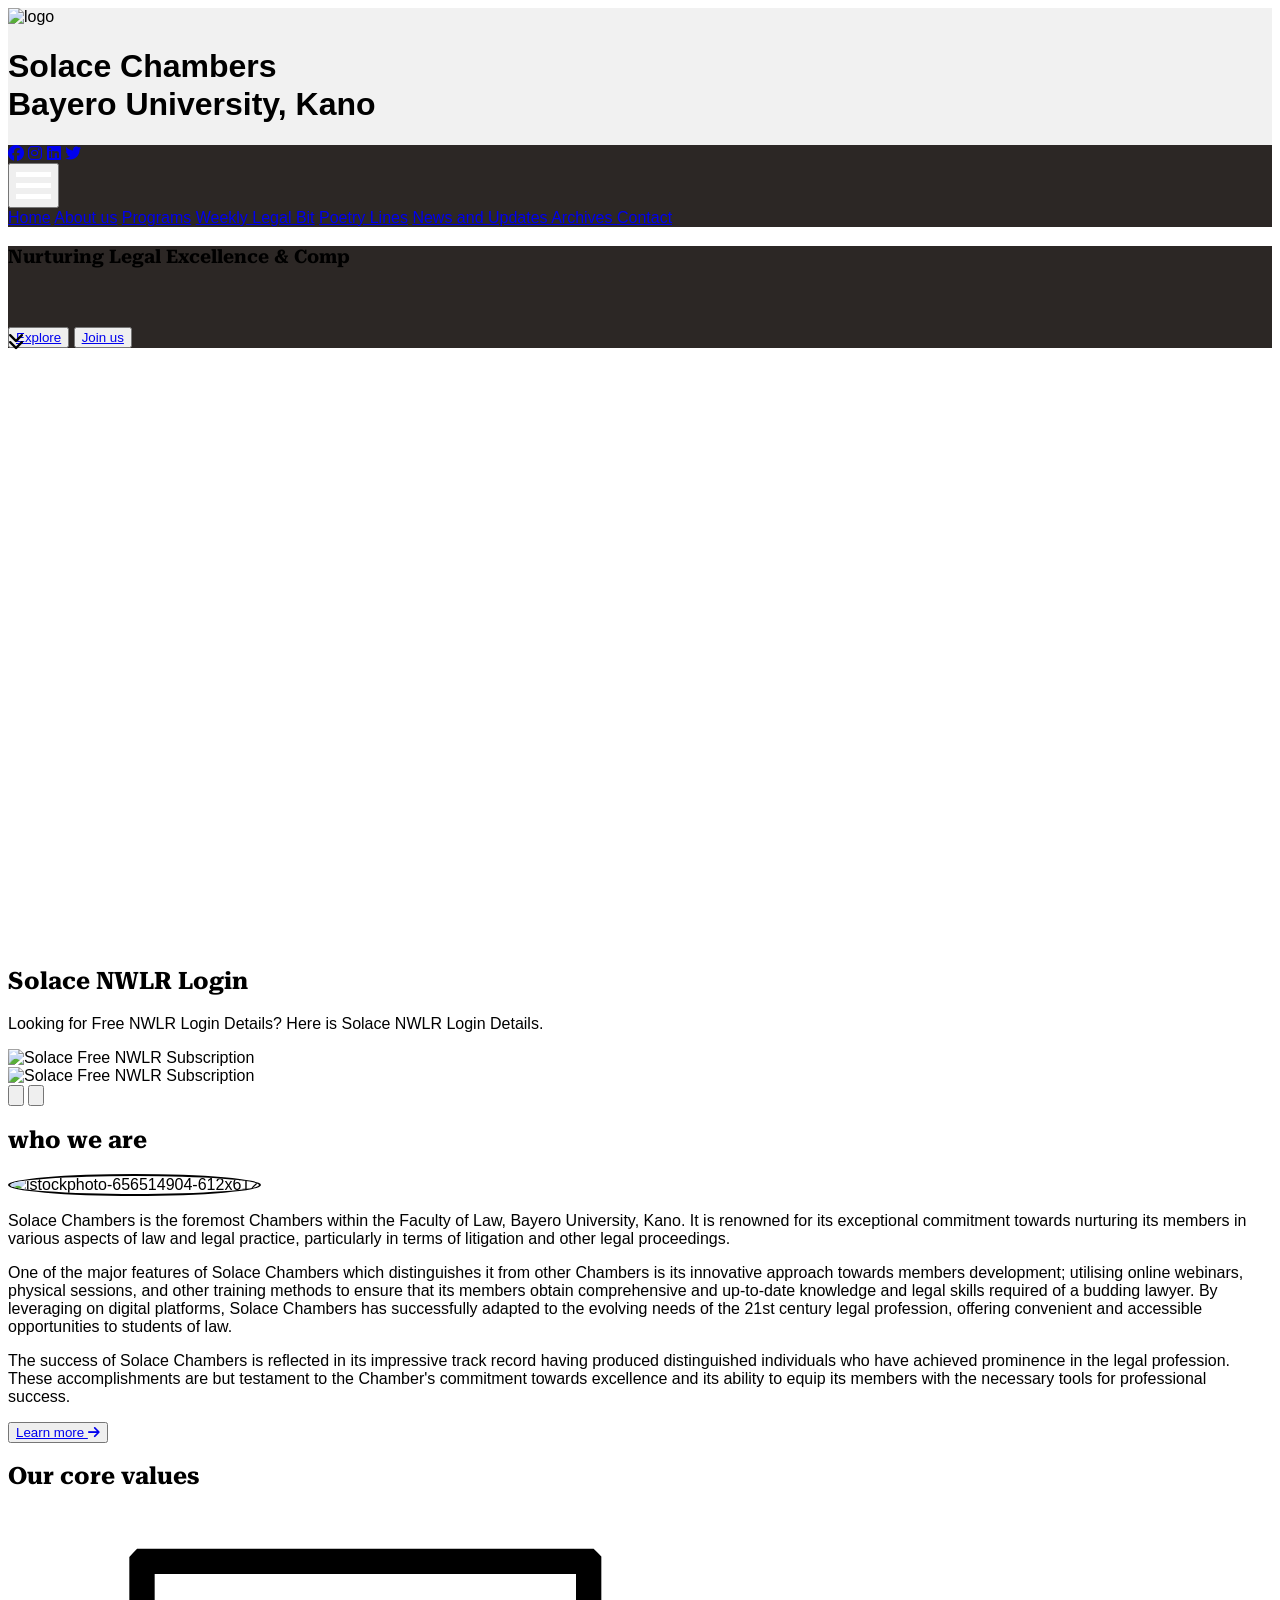
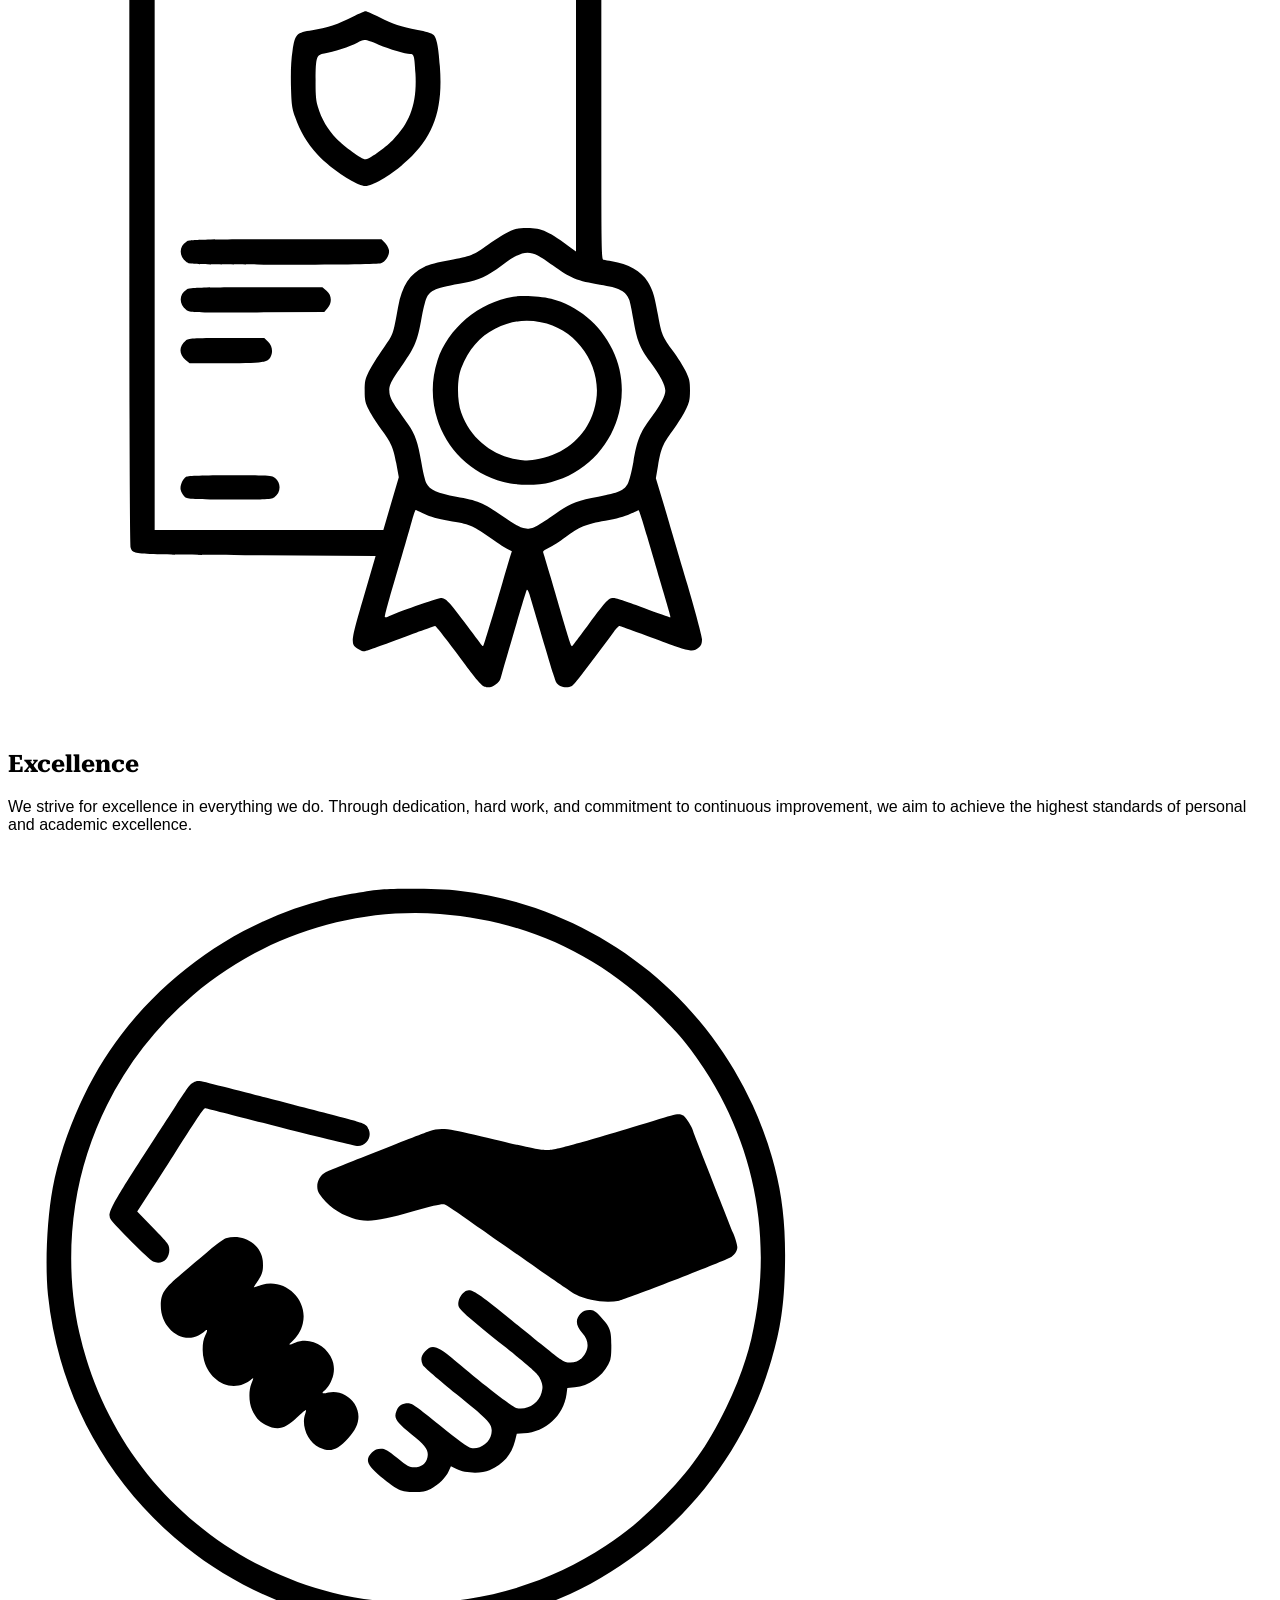
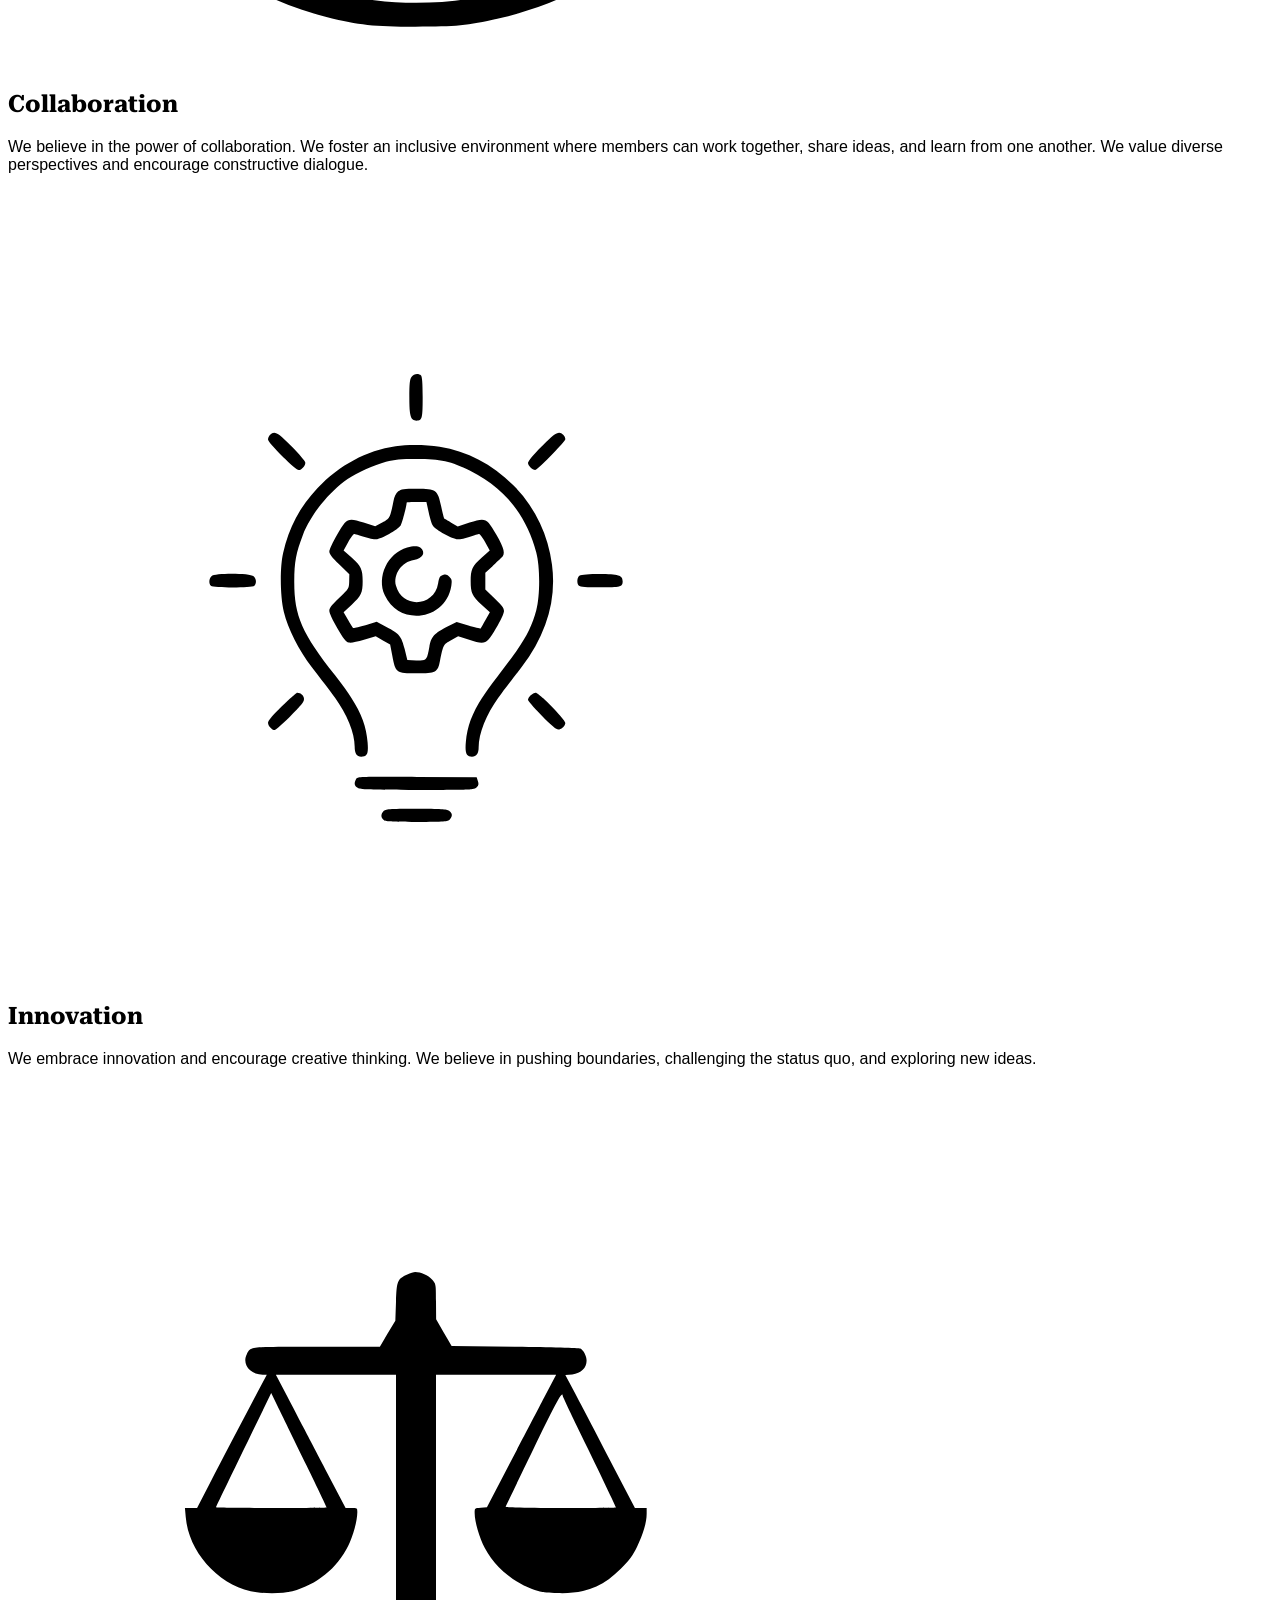
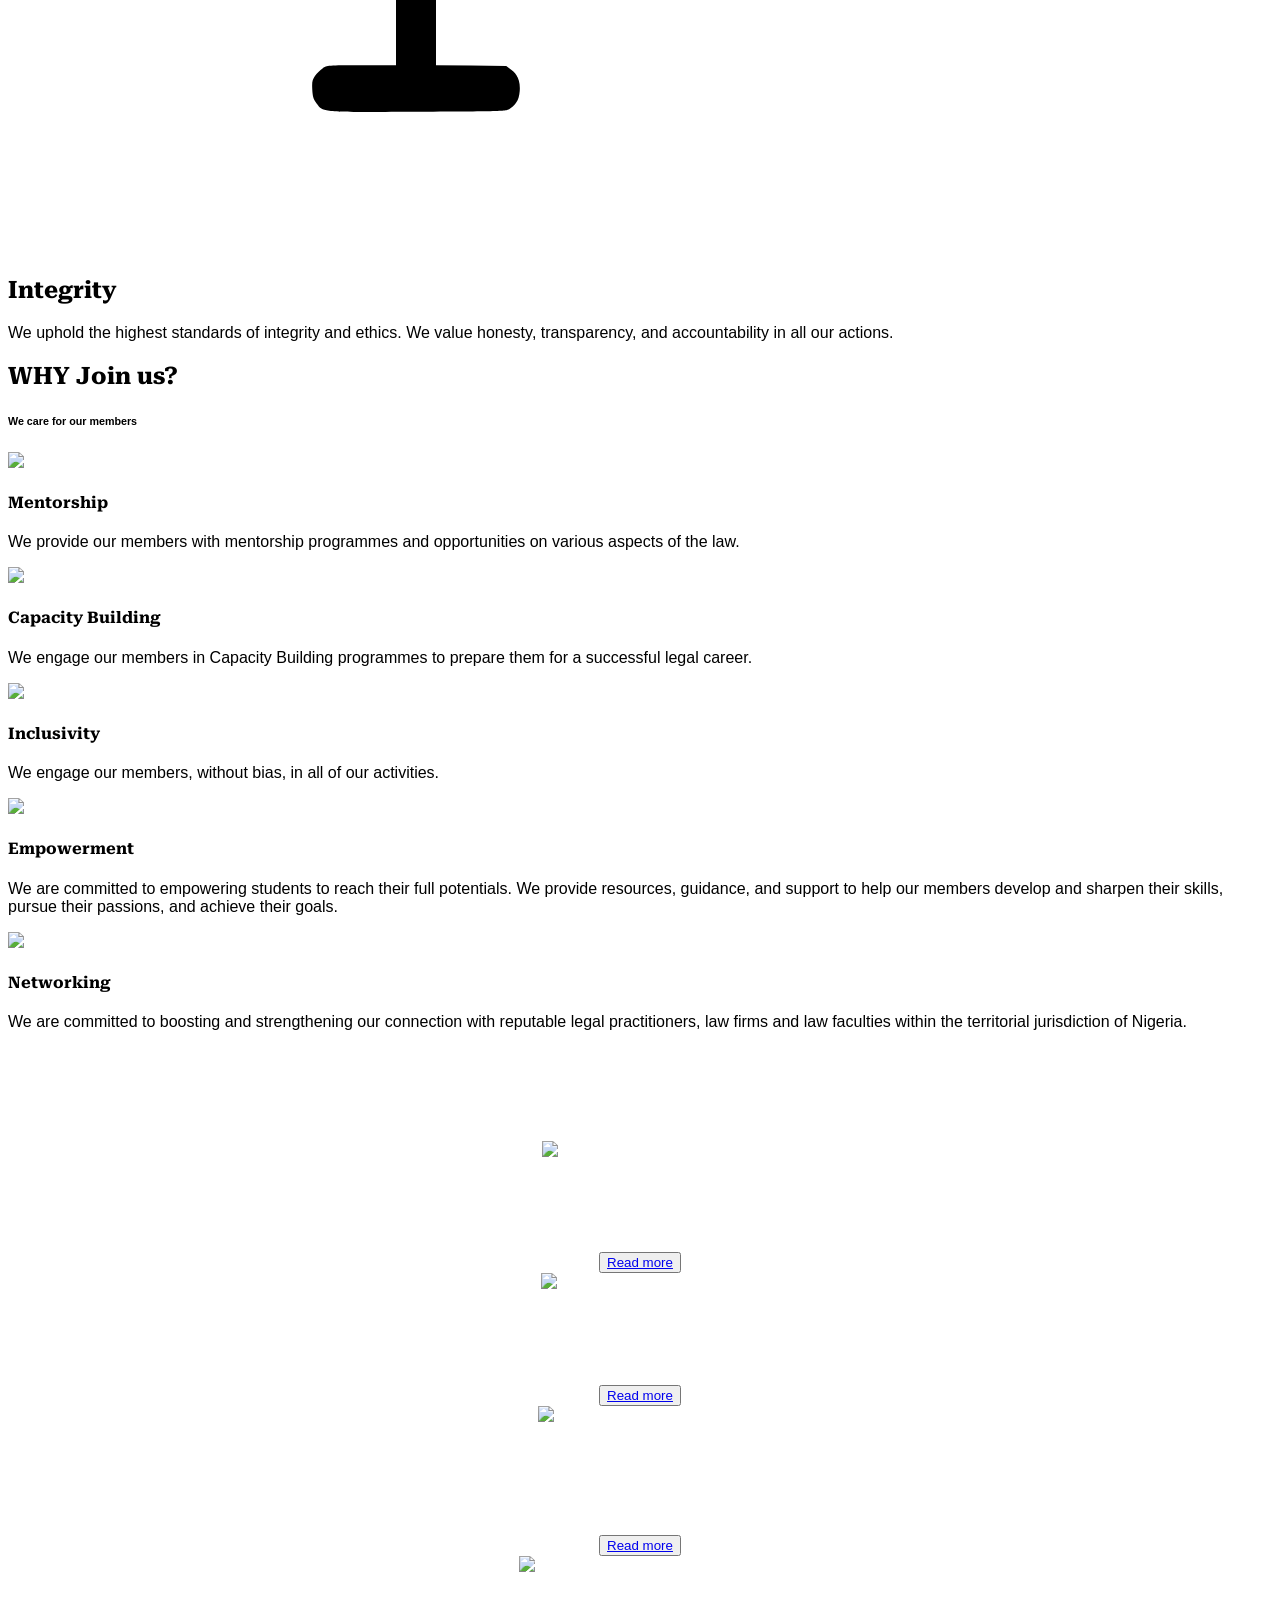
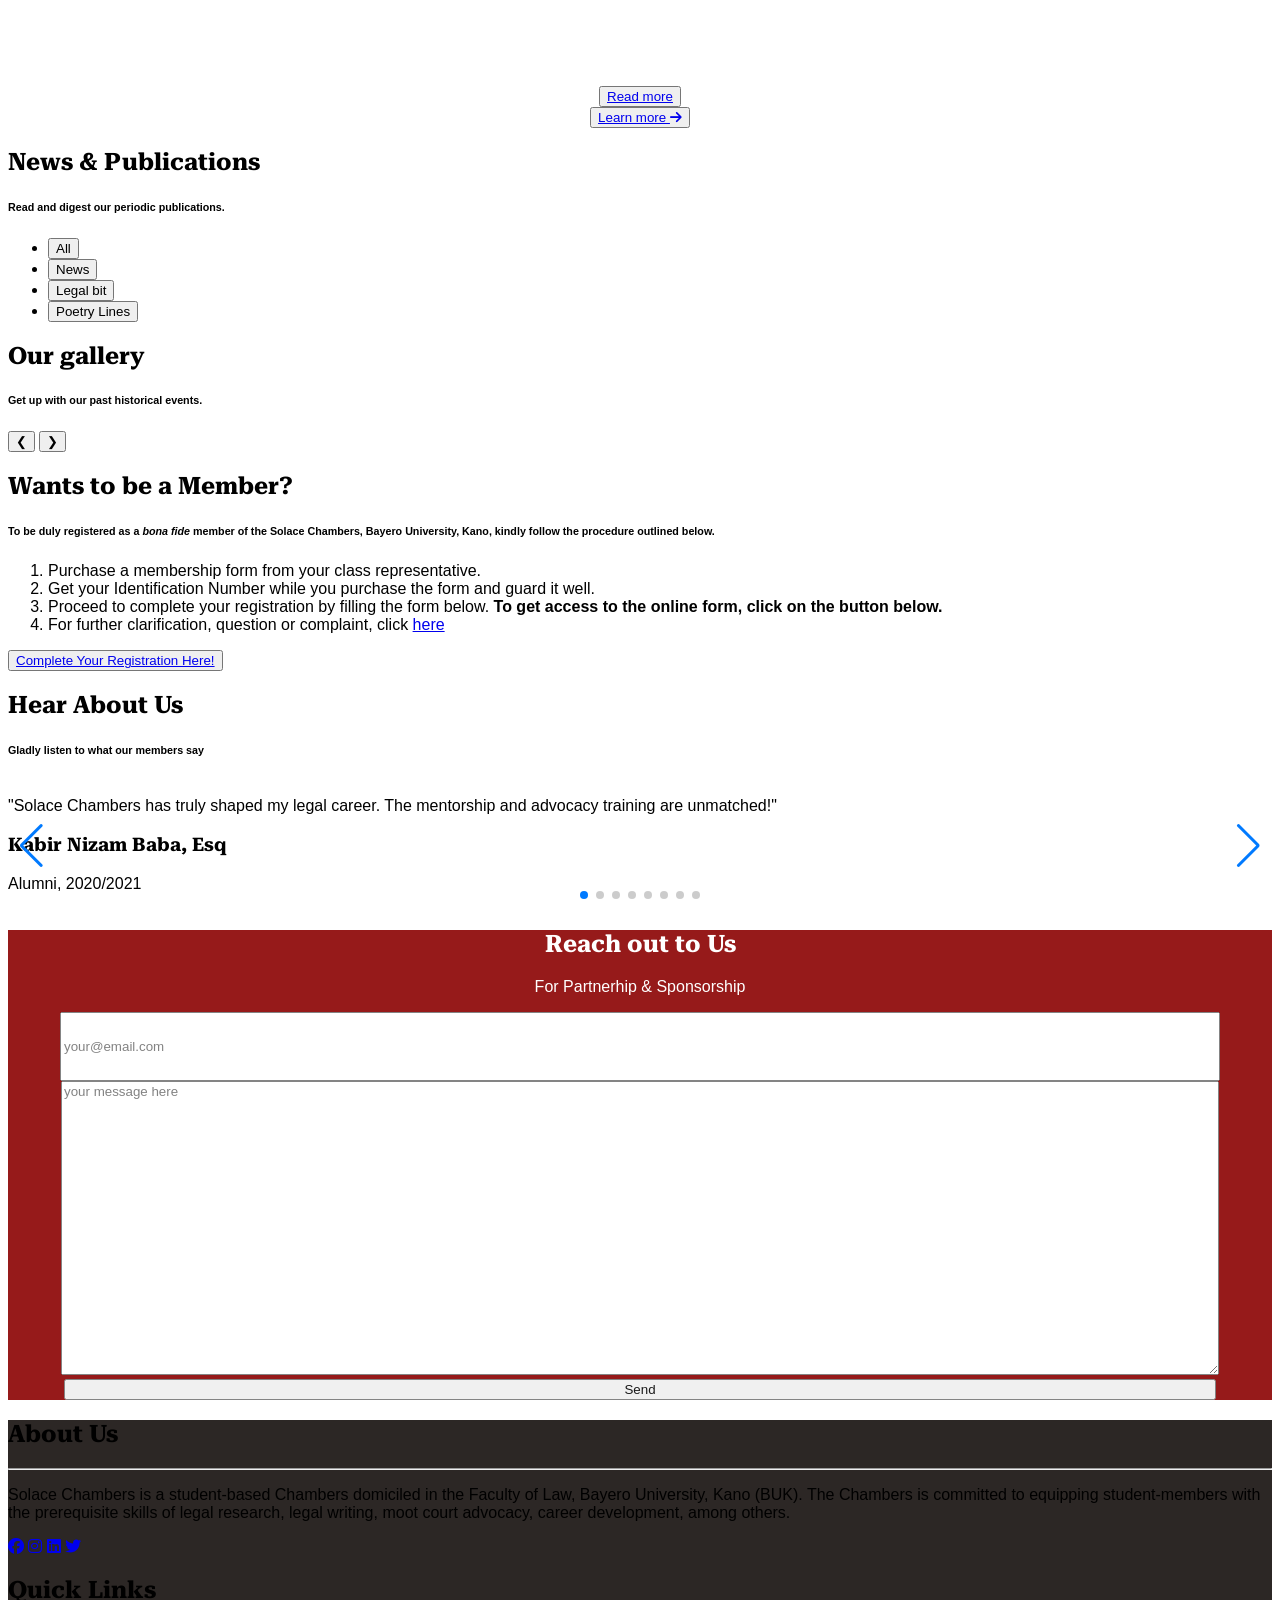
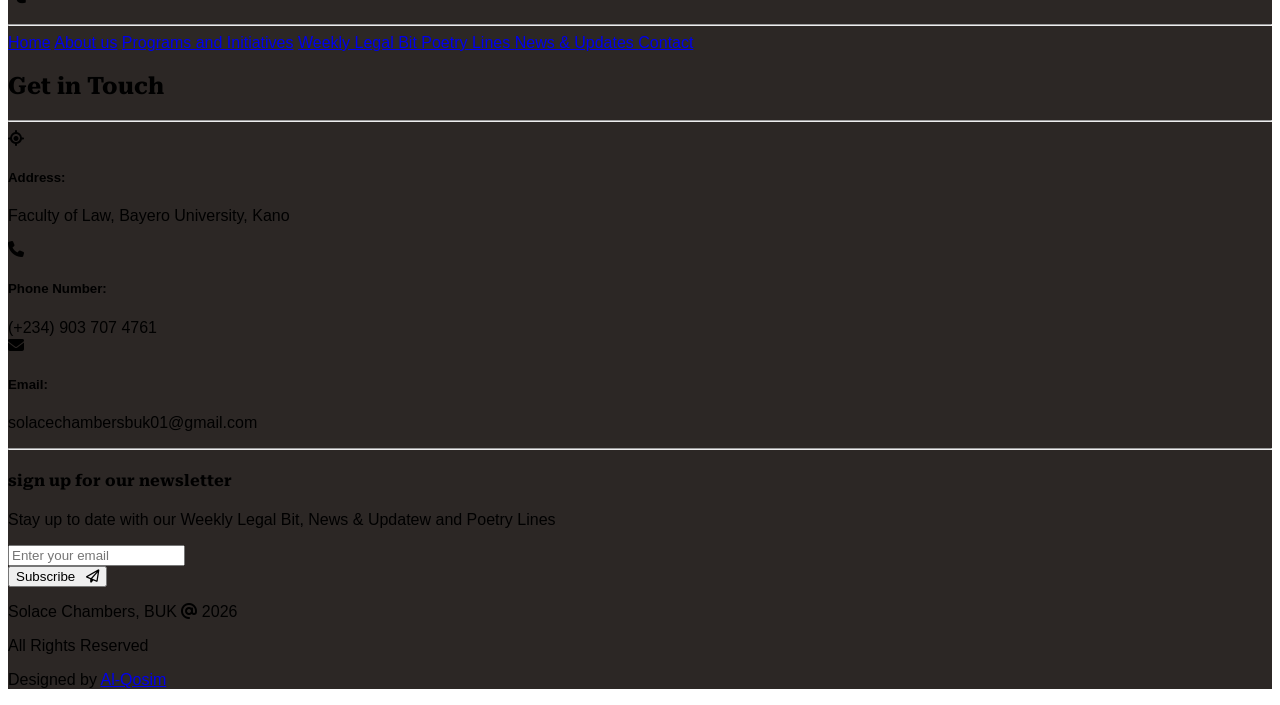
==== commit 0f281158: "update index.html" ====
--- a/index.html
+++ b/index.html
@@ -477,14 +477,14 @@
 
 
 <!-- ANOTHER GALLERY HERE -->
-  <section class="bg-gray-50 py-10 md:py-44">
-    <div class="mb-10">
+  <section class="bg-gray-50 py-10 md:py-24">
+    <div class="">
       <h2 class=" text-center uppercase font-bold text-2xl md:text-3xl "> Our gallery</h2>
       <h6 class="text-center text-xs md:text-base font-light mt-1 md:mt-6"> Get up with our past historical events.</h6>
     </div>
 
  <!-- Image Slider Container -->
-    <div class="relative w-full overflow-hidden rounded-lg shadow-lg absolute block w-full h- md:h- md:px-64  ">
+    <div class="relative overflow-hidden rounded-lg absolute block mt-10 h- md:h- md:px-64  ">
         <div id="gallery-slider" class="flex transition-transform duration-700">
             <!-- Images will be inserted here dynamically -->
         </div>
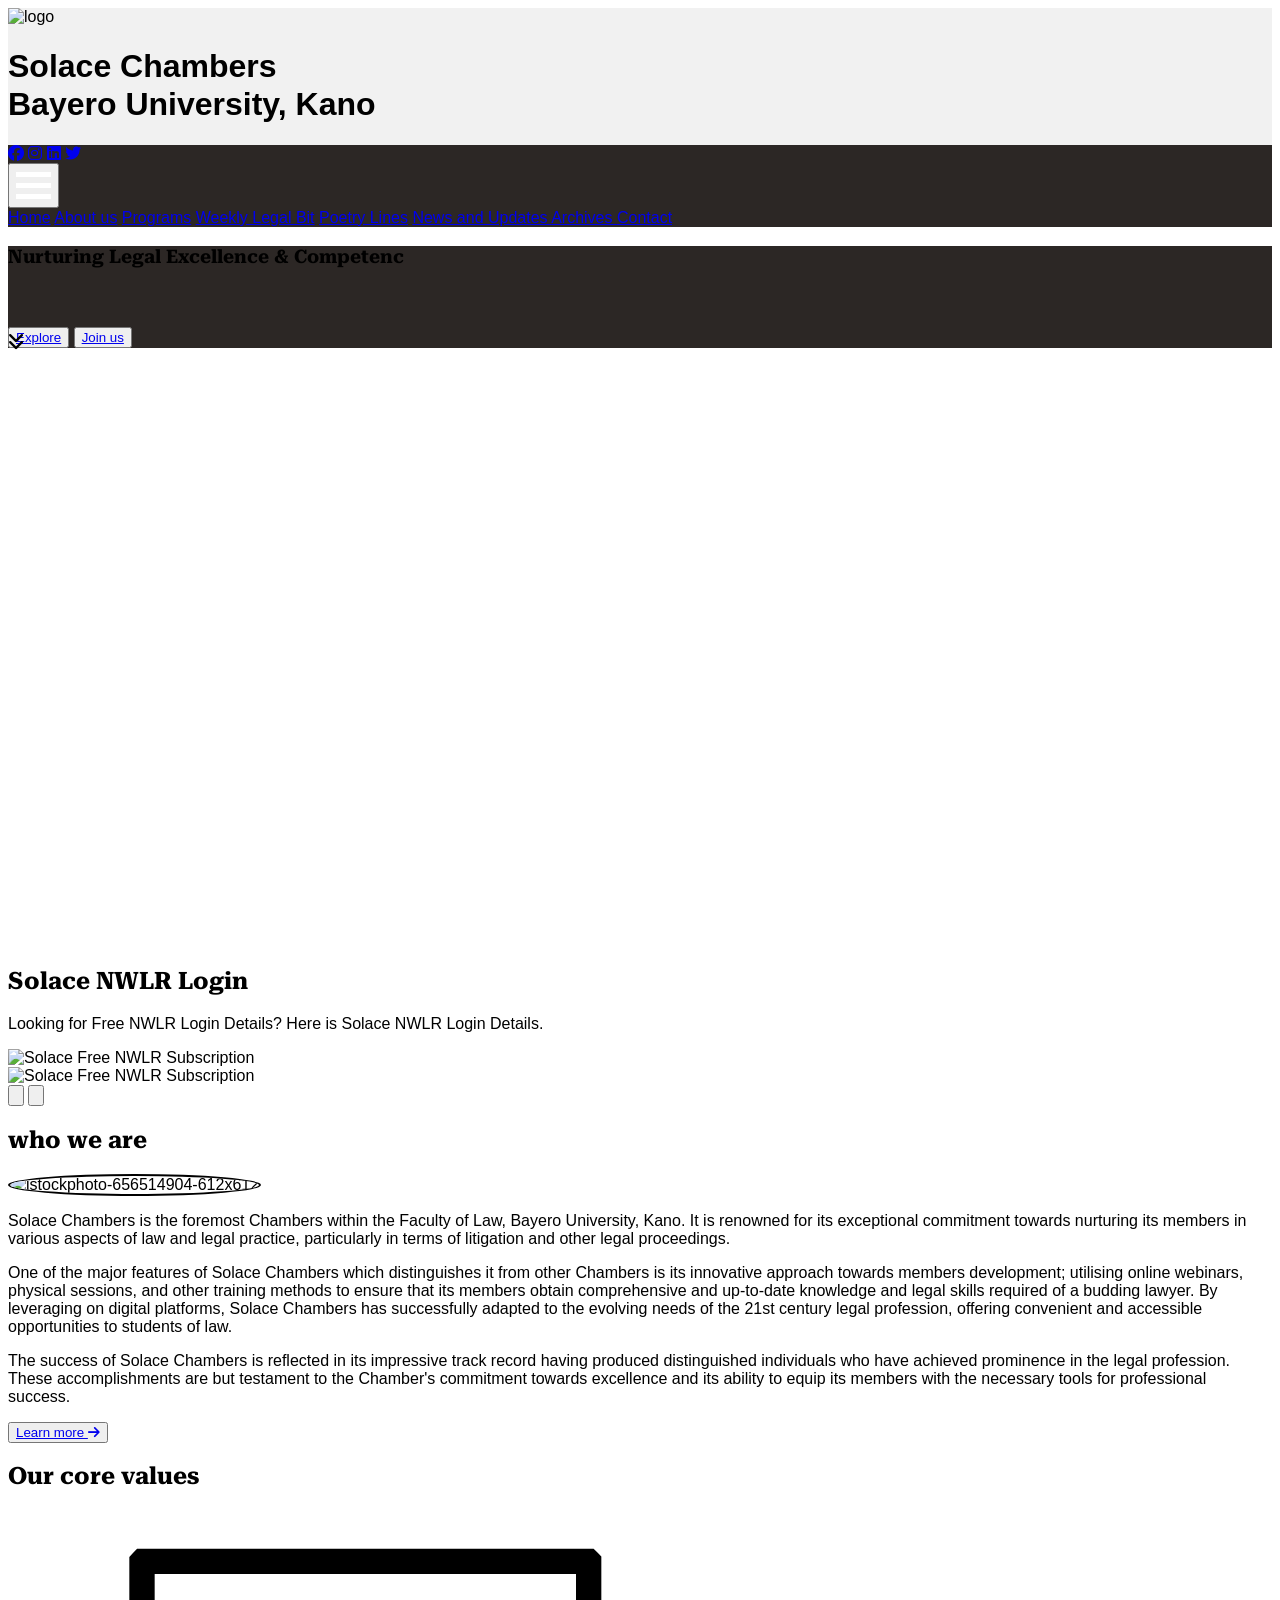
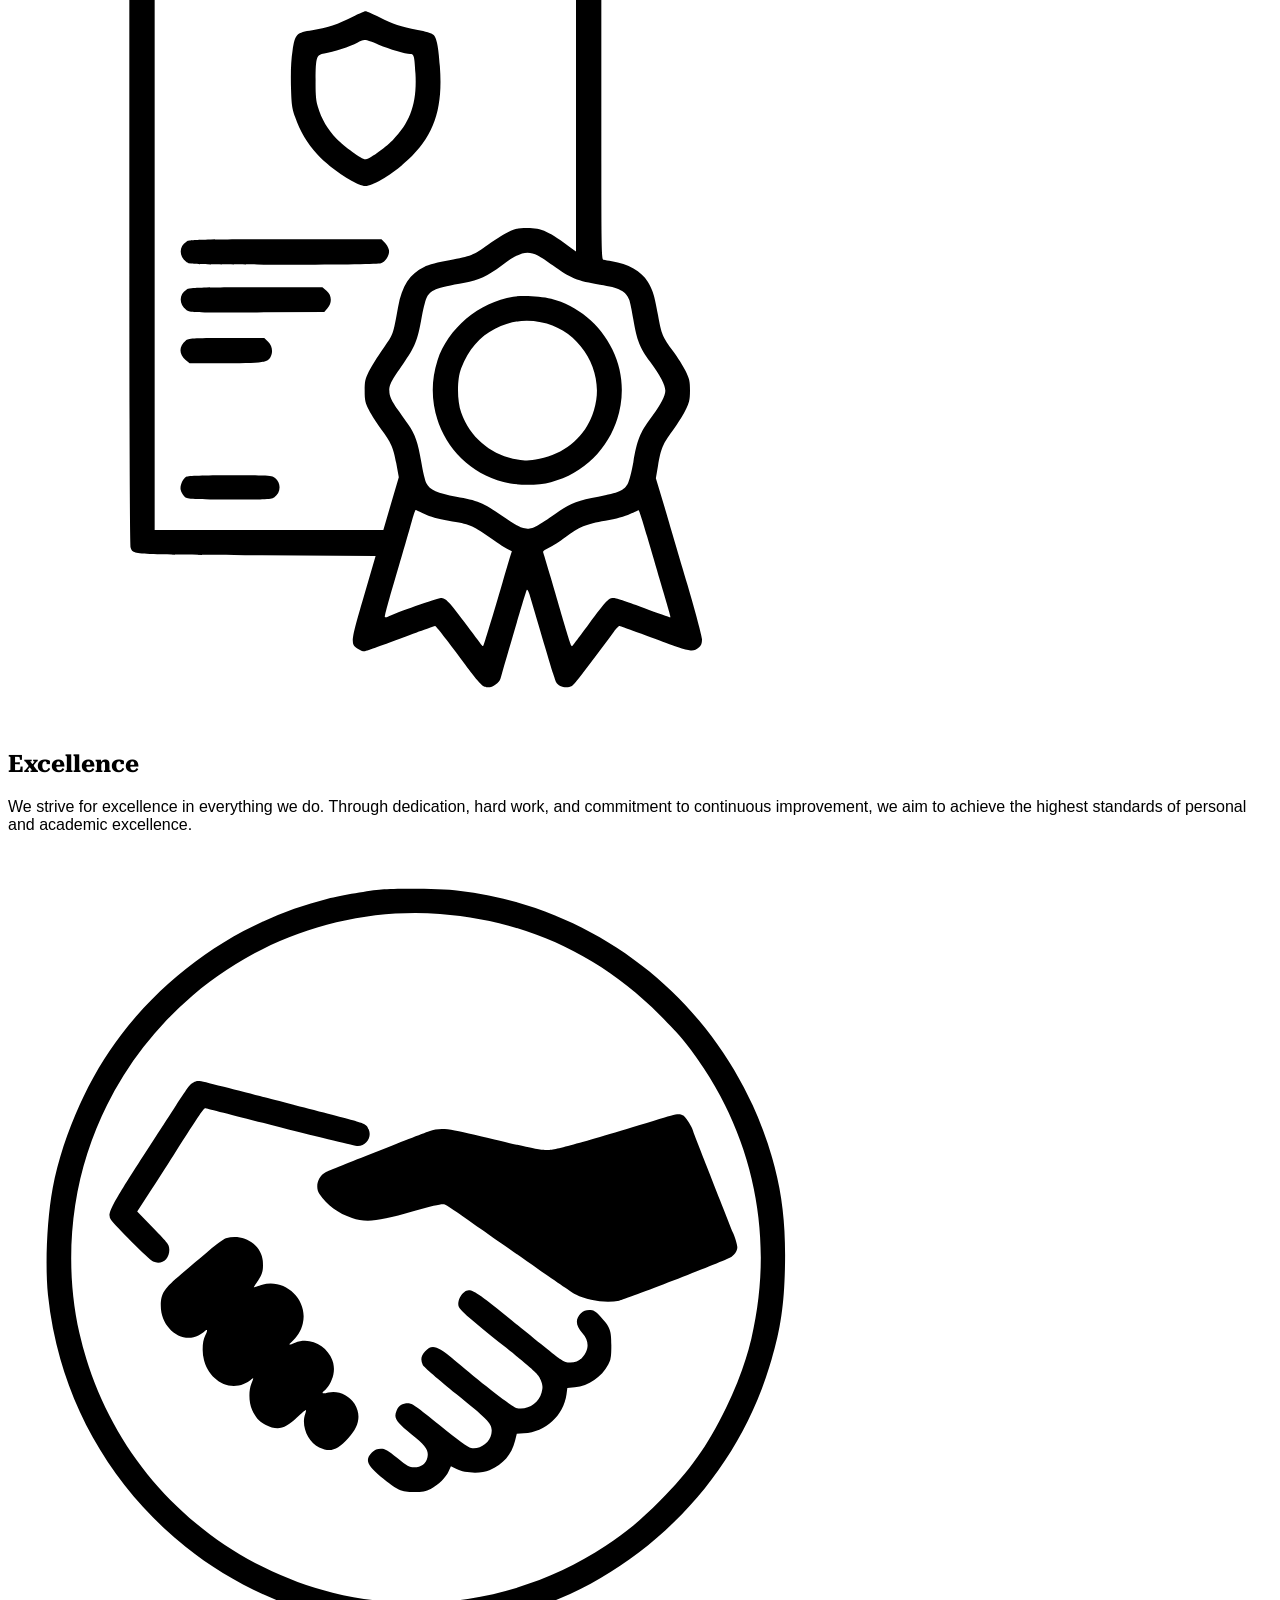
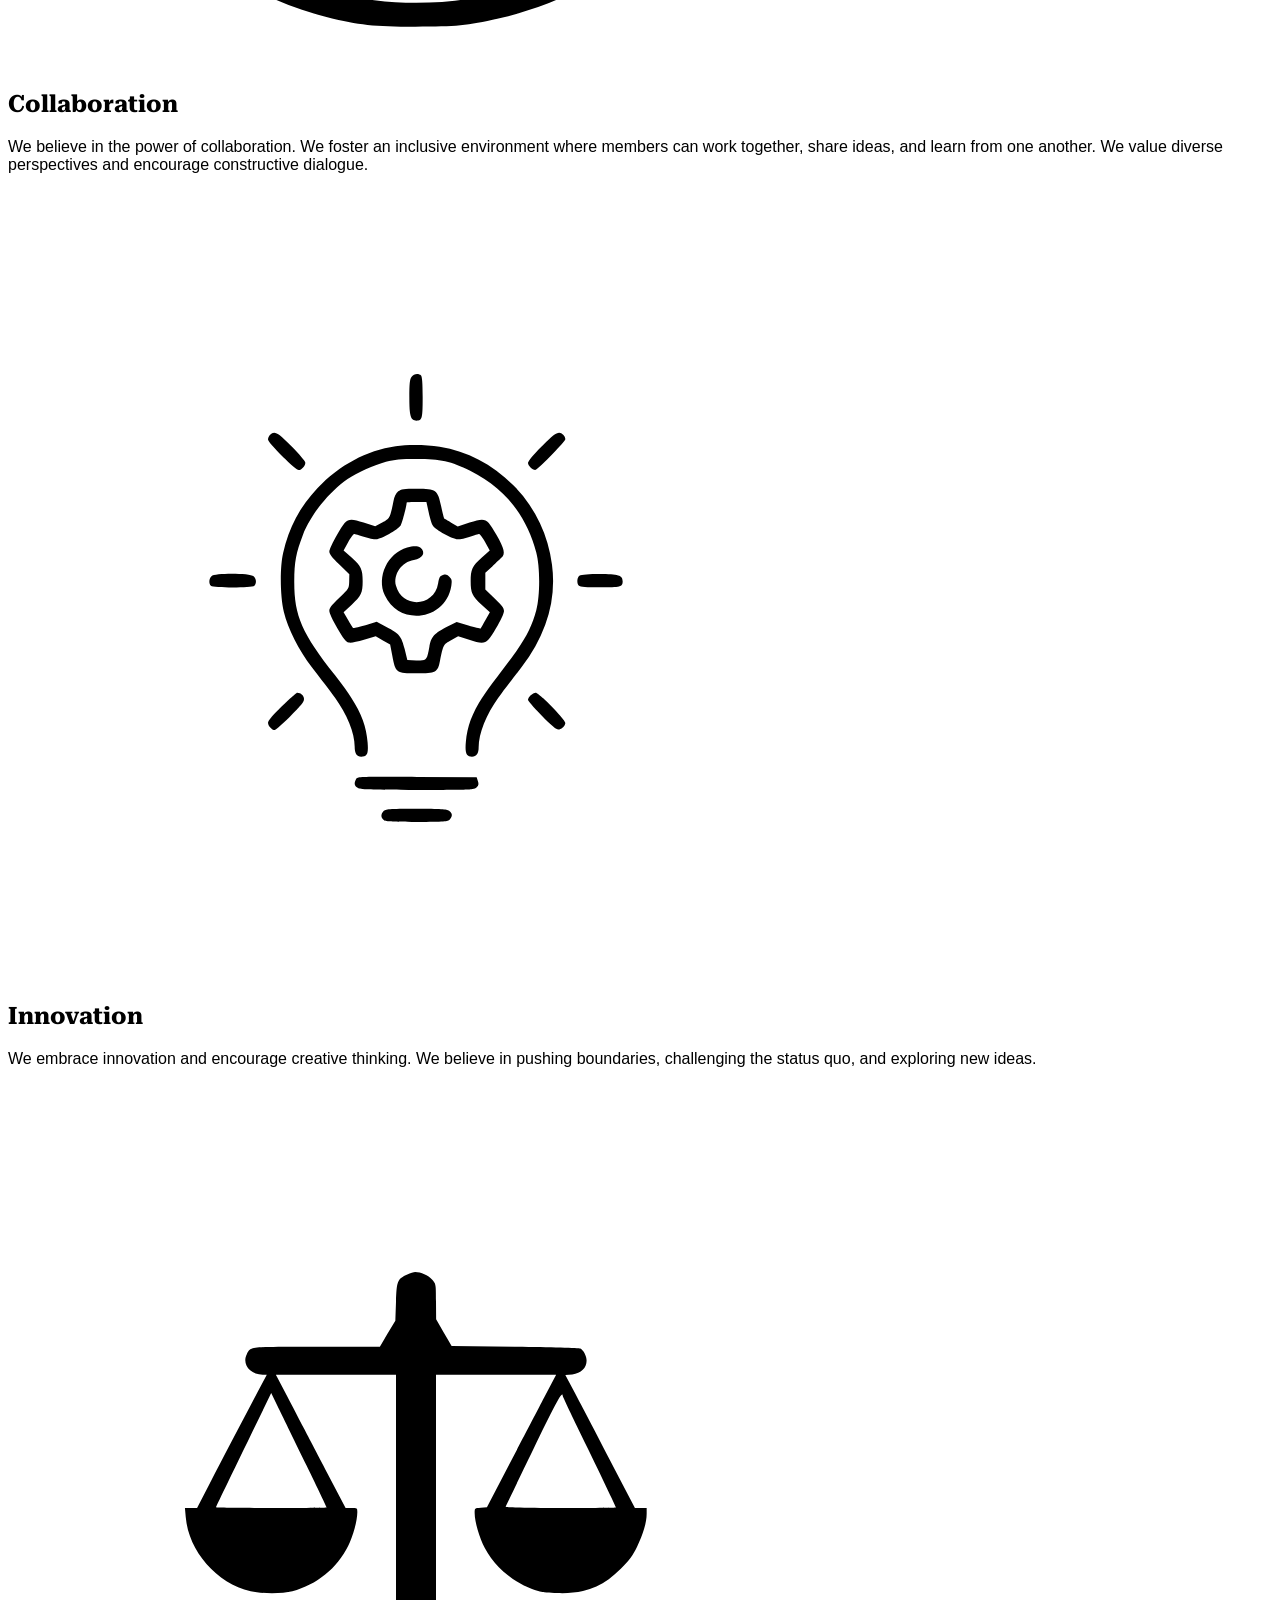
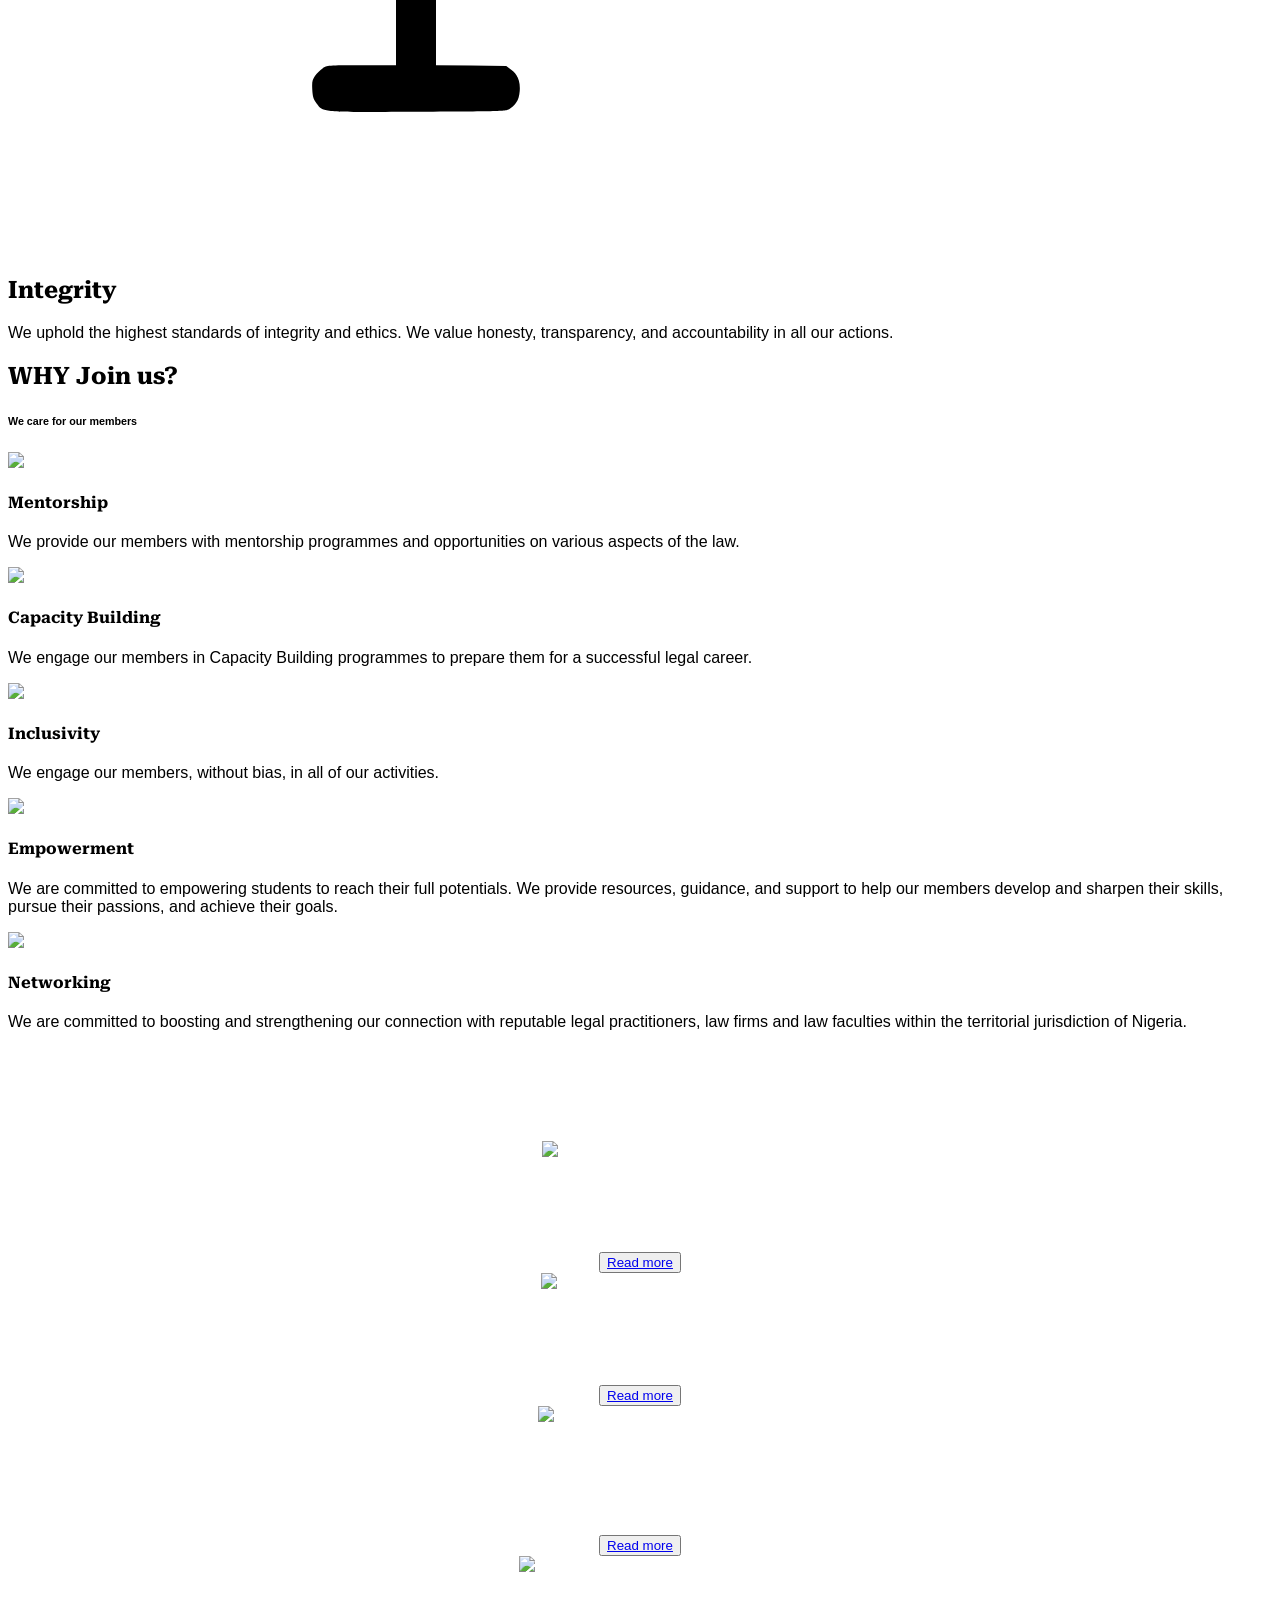
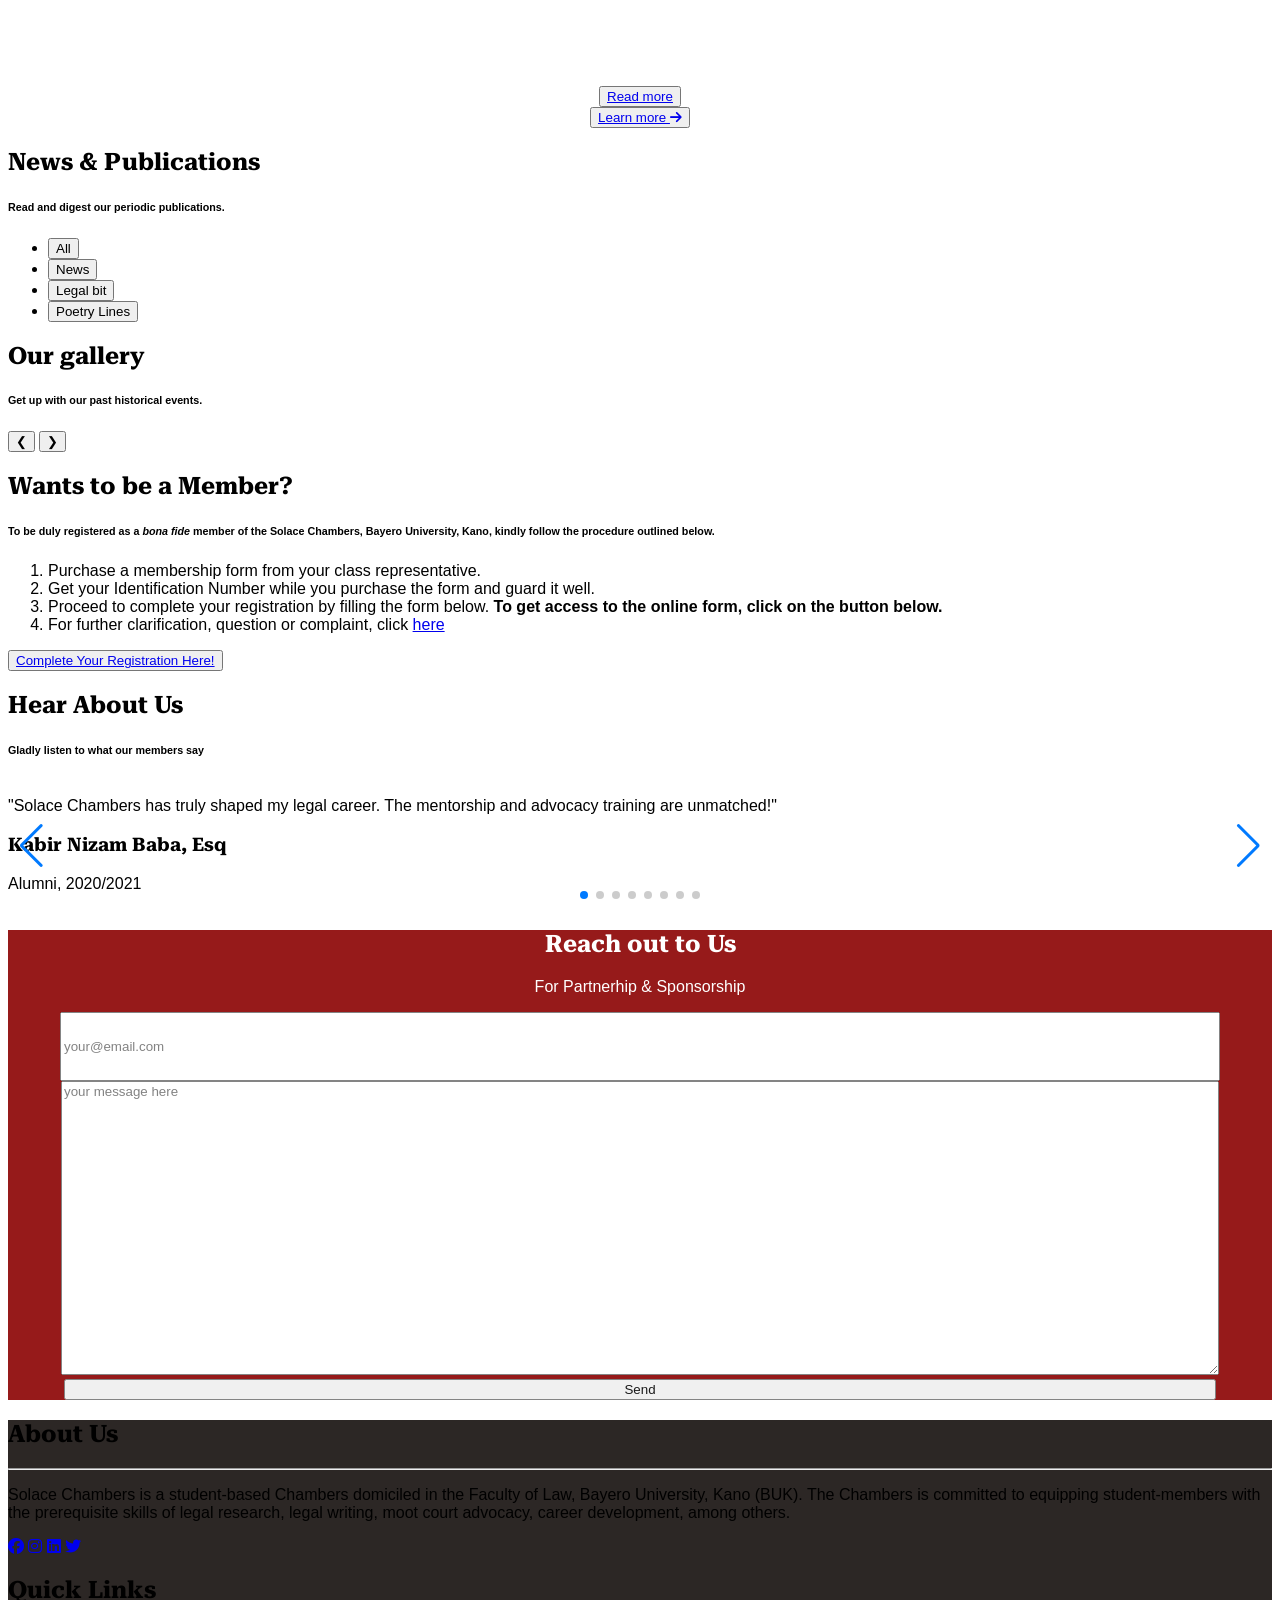
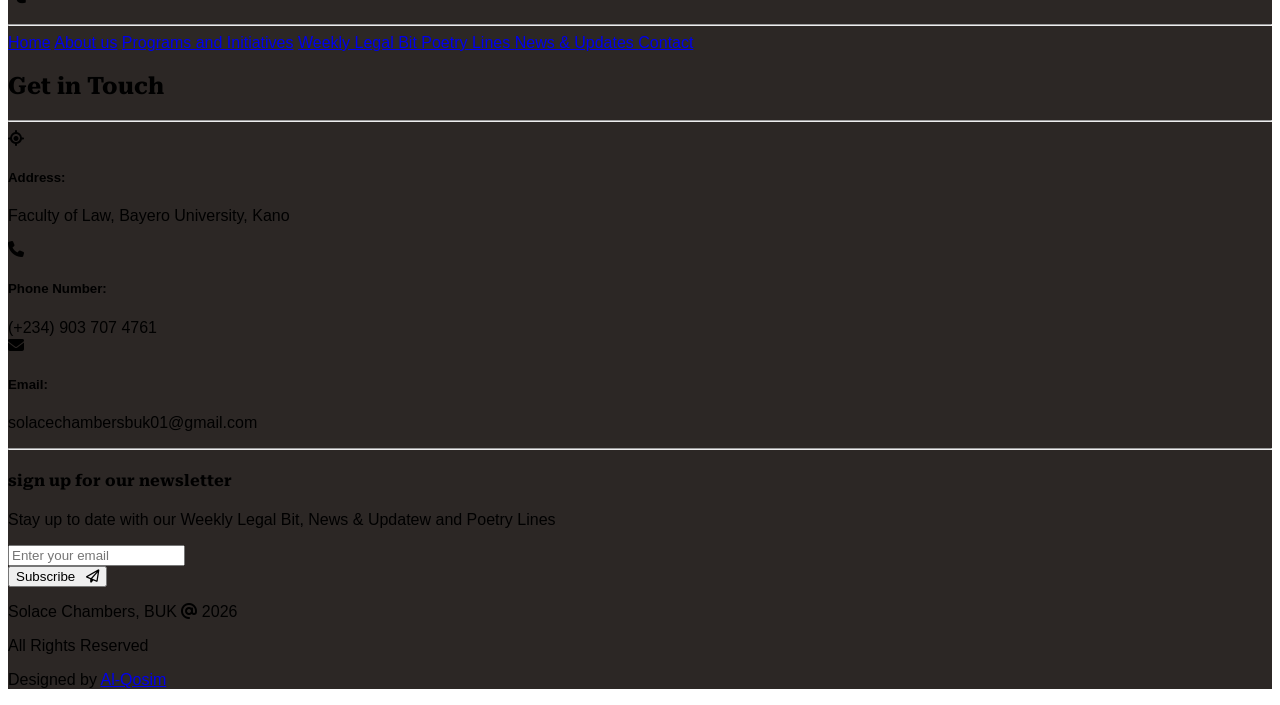
==== commit 42a97b0d: "update index.html" ====
--- a/index.html
+++ b/index.html
@@ -490,9 +490,9 @@
         </div>
 
         <!-- Navigation Buttons -->
-        <div class="md:px-64">
-        <button onclick="prevSlide()" class="absolute left-2 top-1/2 transform -translate-y-1/2 bg-black bg-opacity-50 text-white p-2 rounded-full md:mx-64">❮</button>
-        <button onclick="nextSlide()" class="absolute right-2 top-1/2 transform -translate-y-1/2 bg-black bg-opacity-50 text-white p-2 rounded-full md:mx-64">❯</button>
+        <div class="md:px-96">
+        <button onclick="prevSlide()" class="absolute left-2 top-1/2 transform -translate-y-1/2 bg-black bg-opacity-50 text-white p-2 rounded-full md:mx-96">❮</button>
+        <button onclick="nextSlide()" class="absolute right-2 top-1/2 transform -translate-y-1/2 bg-black bg-opacity-50 text-white p-2 rounded-full md:mx-96">❯</button>
         </div>
     </div>
   </section>
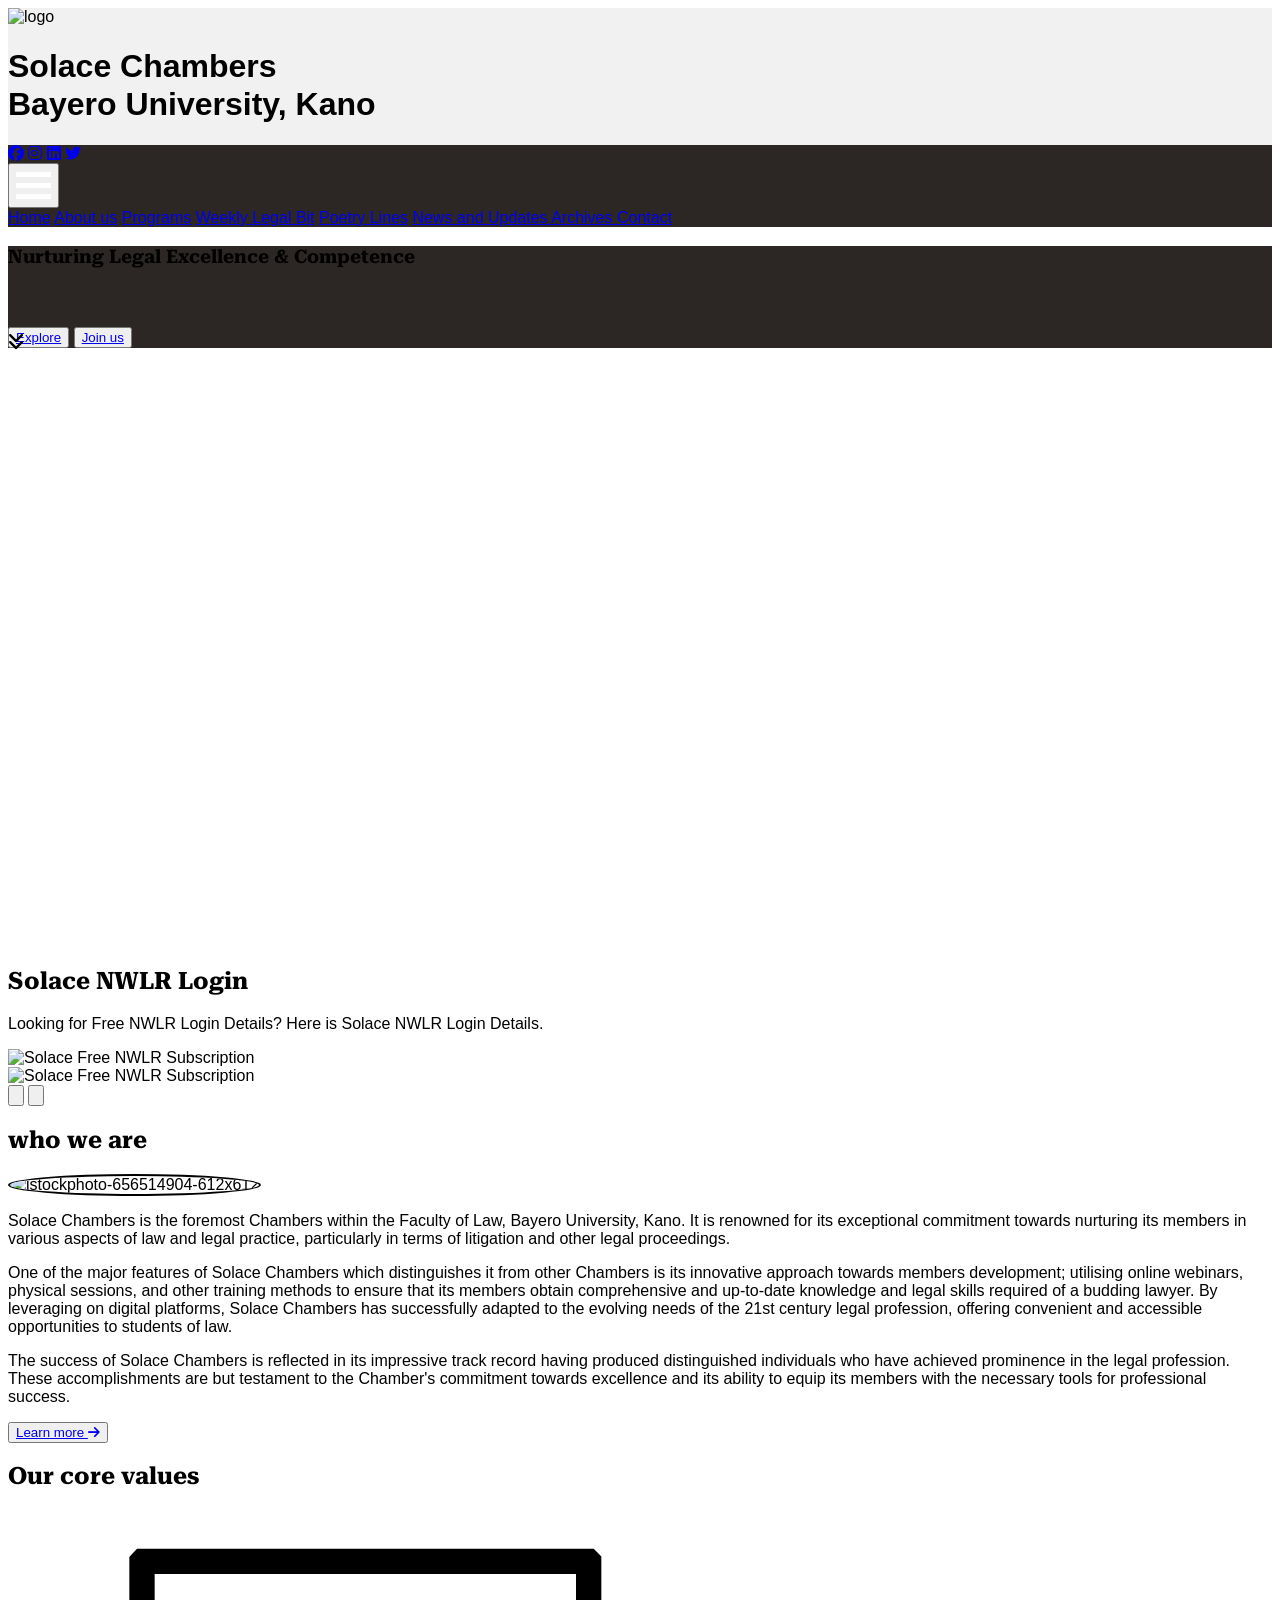
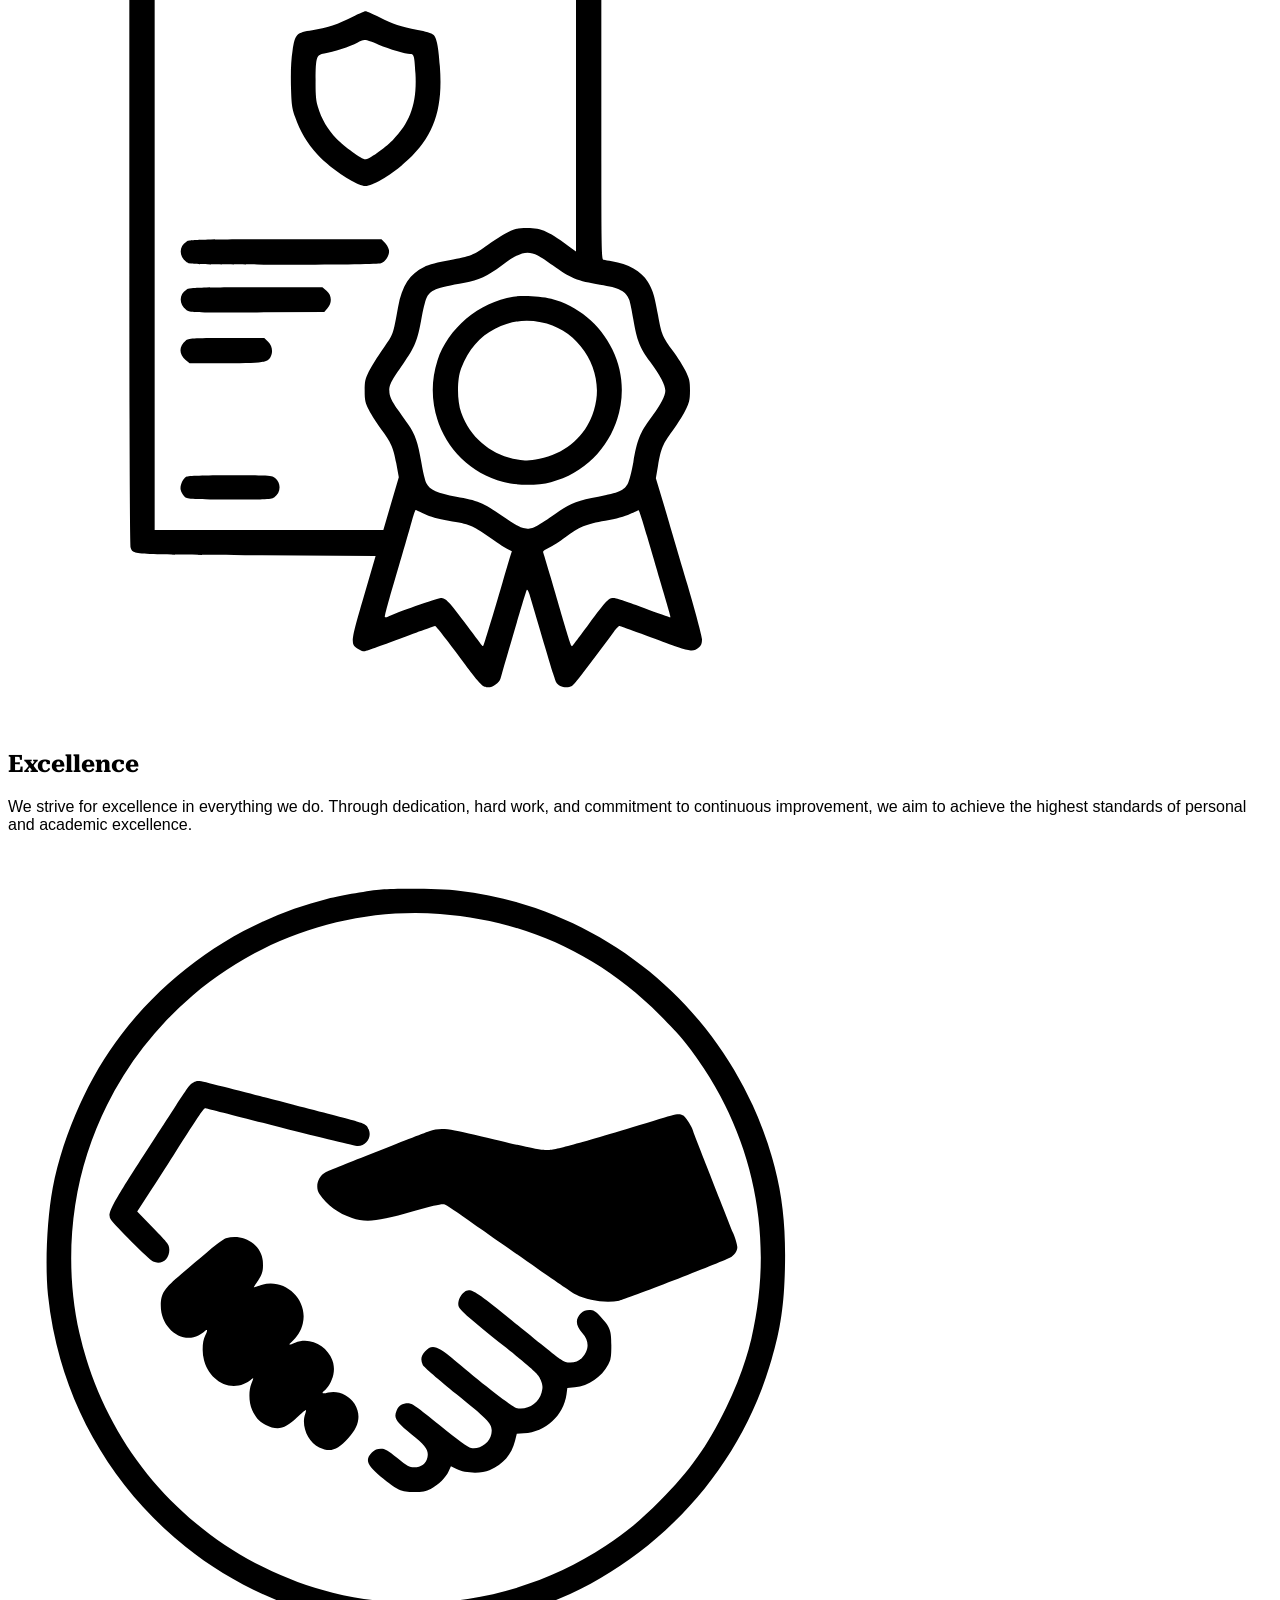
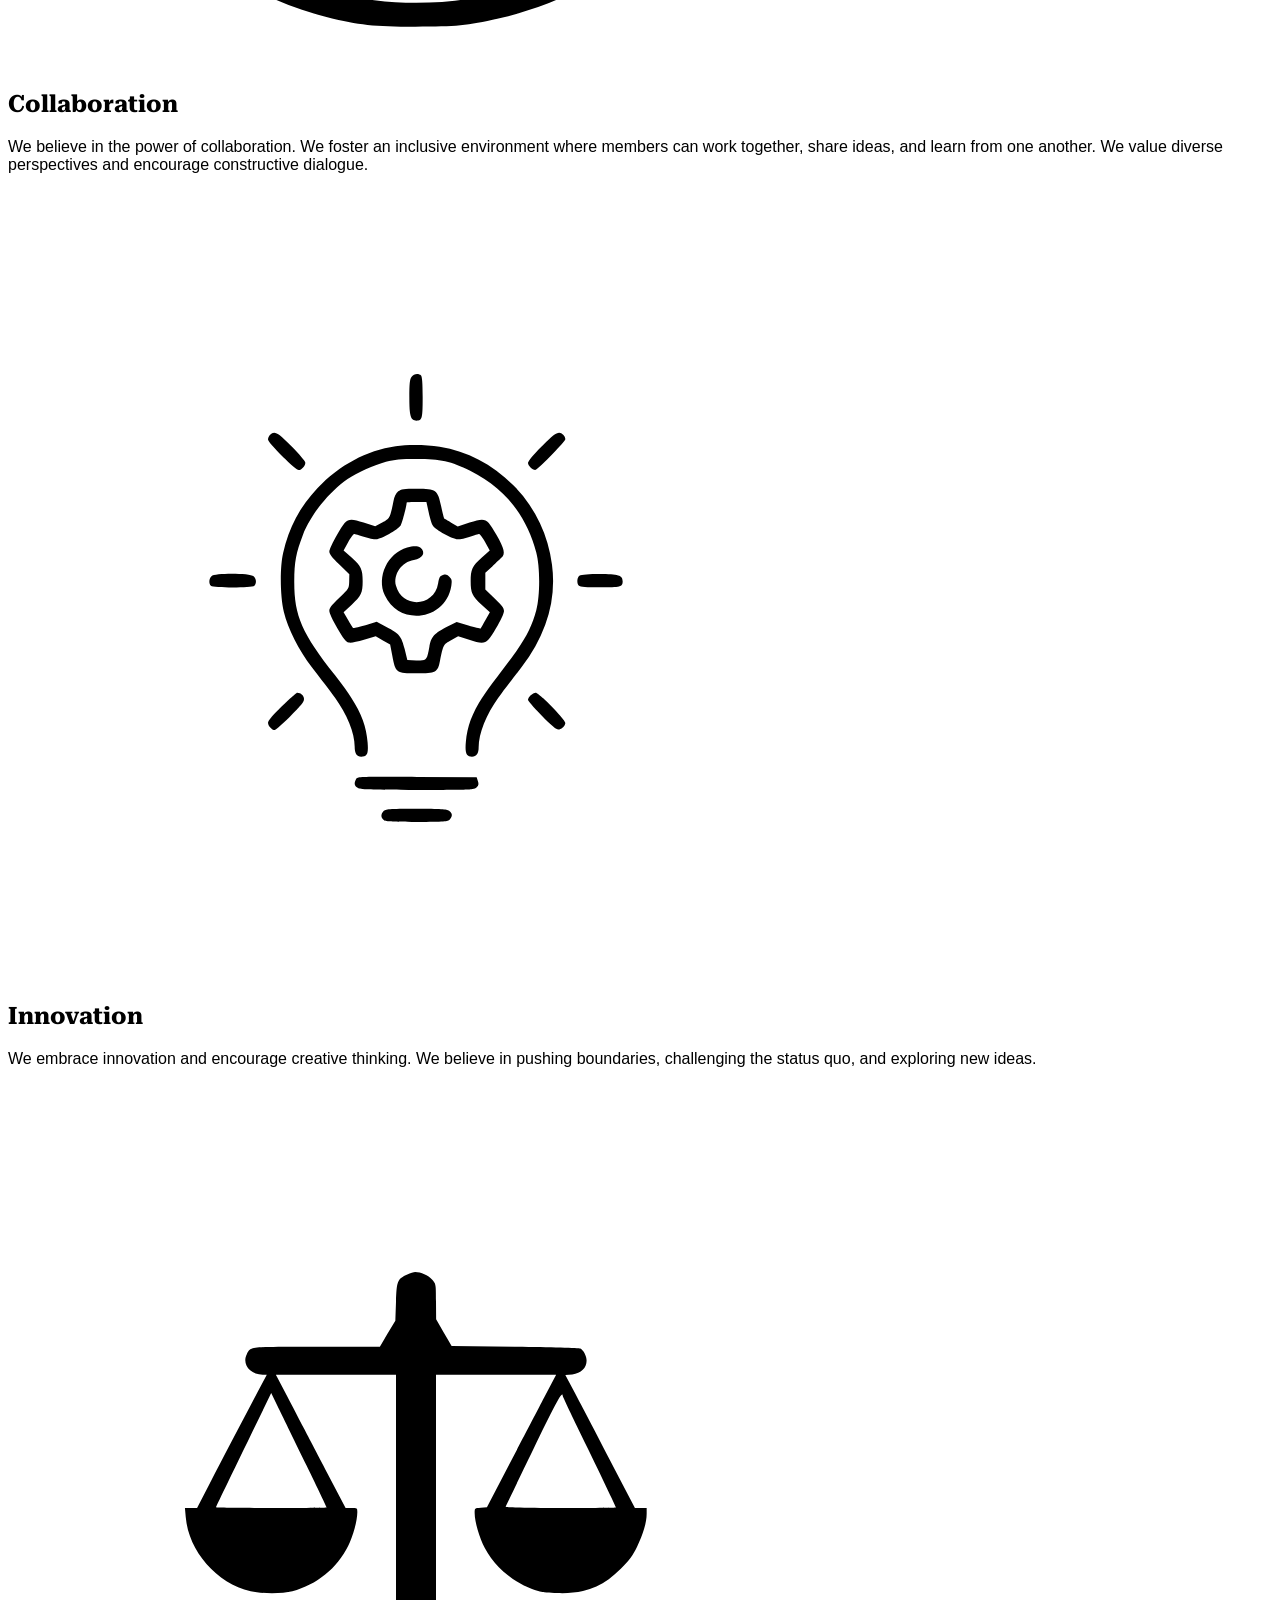
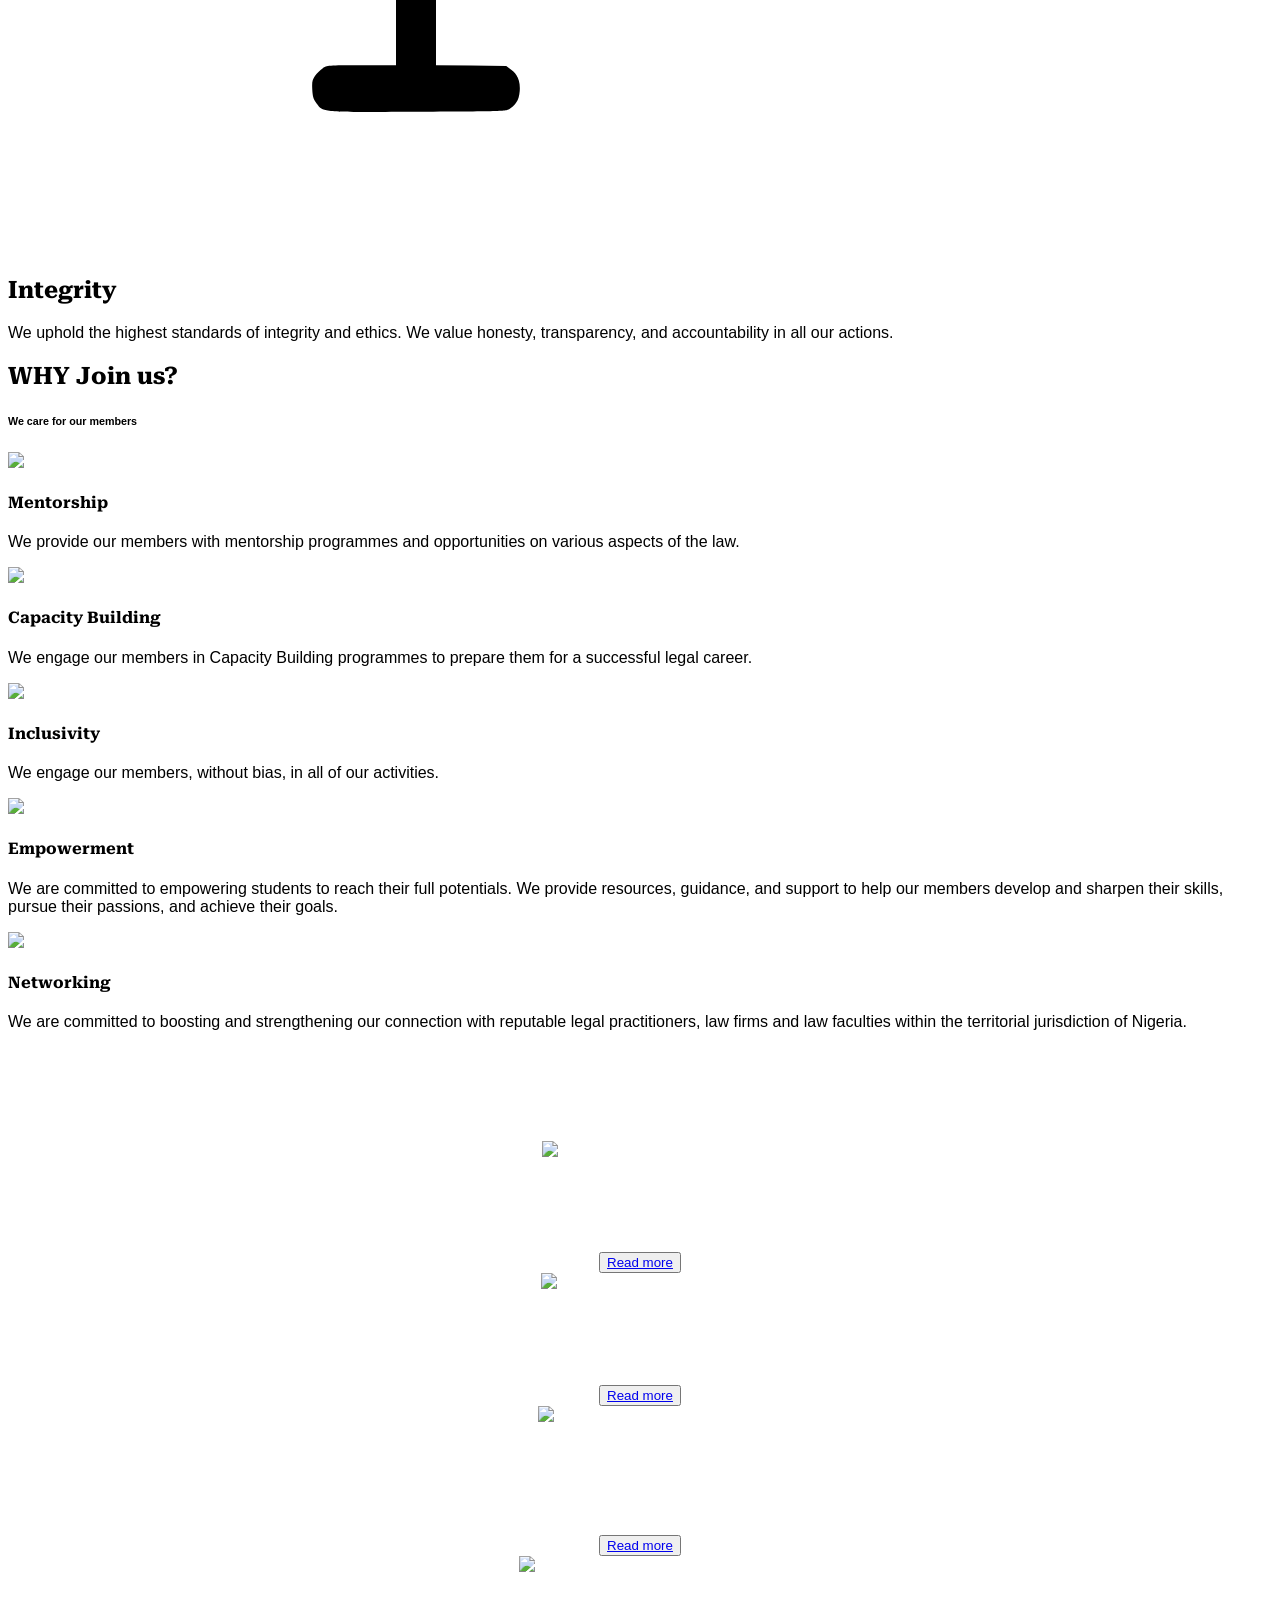
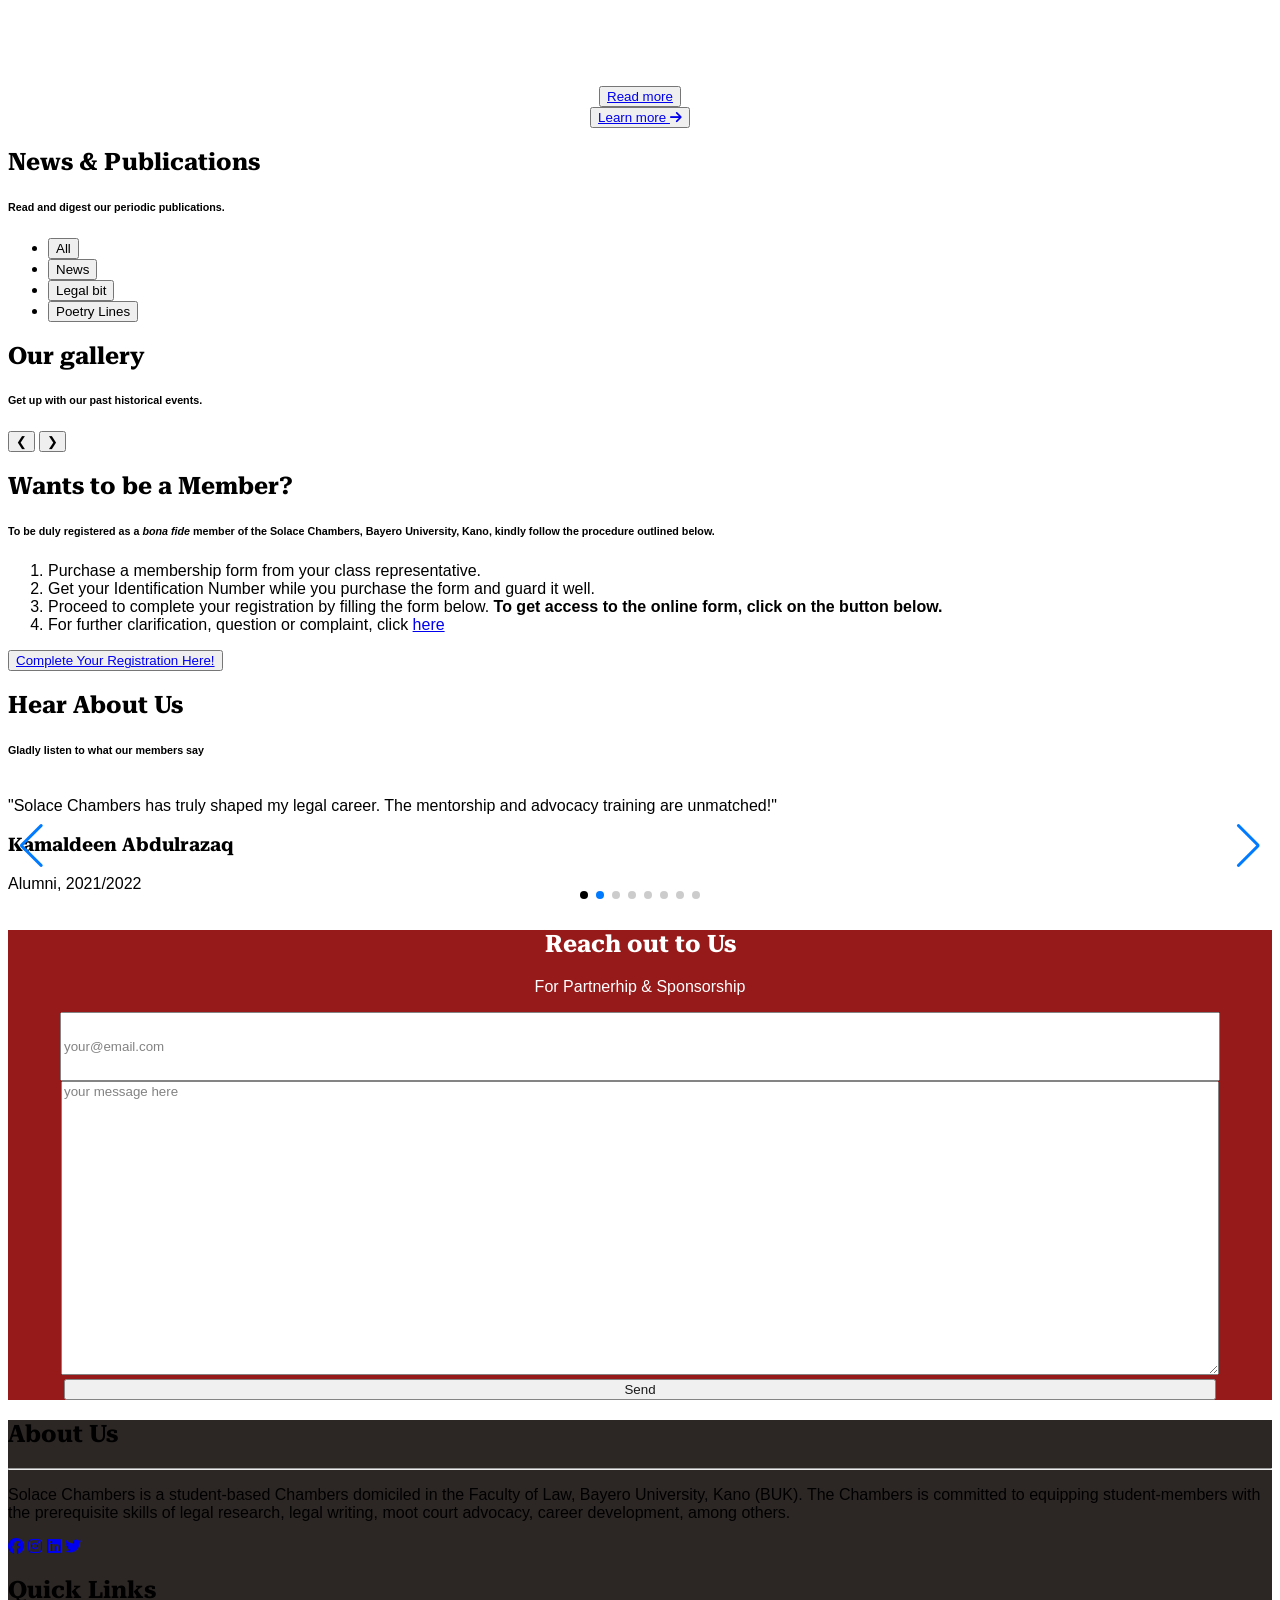
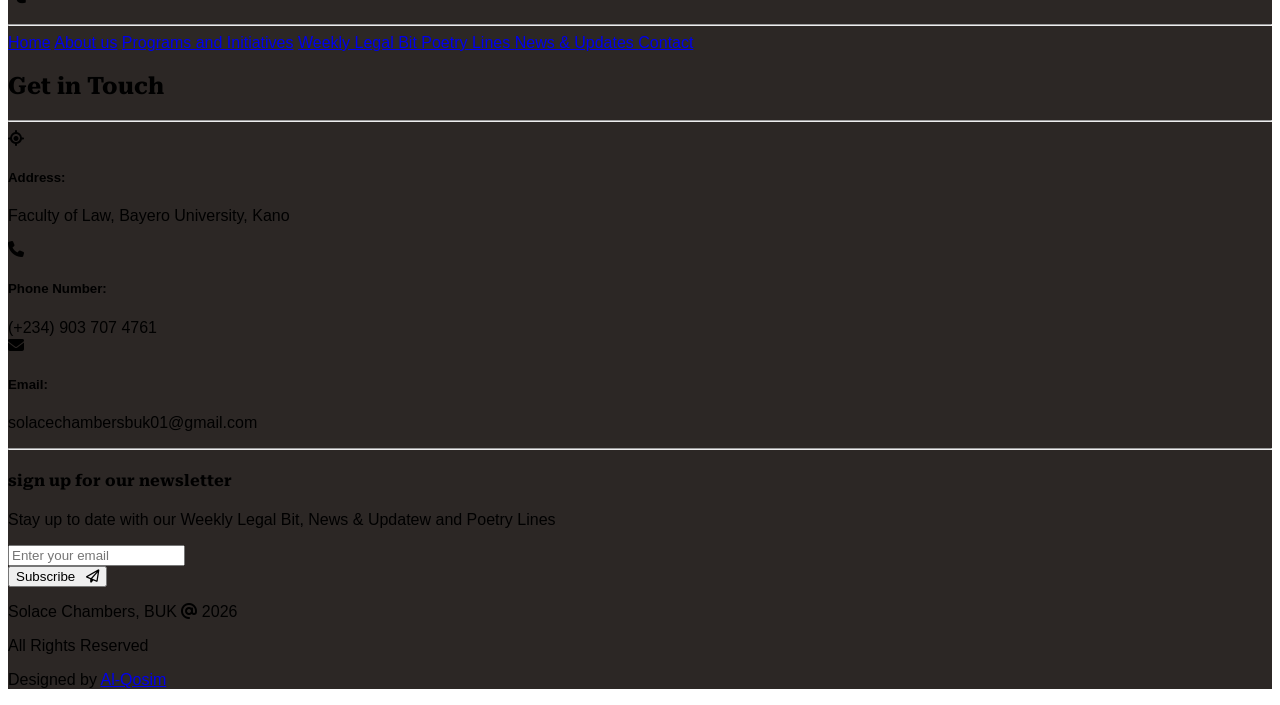
==== commit 7b3114ce: "update index.html" ====
--- a/index.html
+++ b/index.html
@@ -212,10 +212,7 @@
         <!-- NWLR Flyer -->
         <div data-modal-target="defaultModal" data-modal-toggle="secondModal" class="hidden duration-700 ease-in-out" data-carousel-item>
           <img src="https://i.ibb.co/KxyGW9Xg/IMG-20250902-WA0001.jpg" class="absolute block w-full h-96 md:h-100 -translate-x-1/2 -translate-y-1/2 top-1/2 left-1/2 hover:" alt="Solace Free NWLR Subscription">
-          
-        </div>
-    
-        
+        </div>
       </div>
 
       <!-- Slider controls -->
@@ -489,10 +486,11 @@
             <!-- Images will be inserted here dynamically -->
         </div>
 
+
         <!-- Navigation Buttons -->
         <div class="md:px-96">
-        <button onclick="prevSlide()" class="absolute left-2 top-1/2 transform -translate-y-1/2 bg-black bg-opacity-50 text-white p-2 rounded-full md:mx-96">❮</button>
-        <button onclick="nextSlide()" class="absolute right-2 top-1/2 transform -translate-y-1/2 bg-black bg-opacity-50 text-white p-2 rounded-full md:mx-96">❯</button>
+        <button onclick="prevSlide()" class="absolute left-2 top-1/2 transform -translate-y-1/2 bg-black bg-opacity-50 text-white p-2 rounded-full md:mx-96 flex items-center justify-center cursor-pointer group focus:outline-none">❮</button>
+        <button onclick="nextSlide()" class="absolute right-2 top-1/2 transform -translate-y-1/2 bg-black bg-opacity-50 text-white p-2 rounded-full md:mx-96 flex items-center justify-center cursor-pointer group focus:outline-none">❯</button>
         </div>
     </div>
   </section>
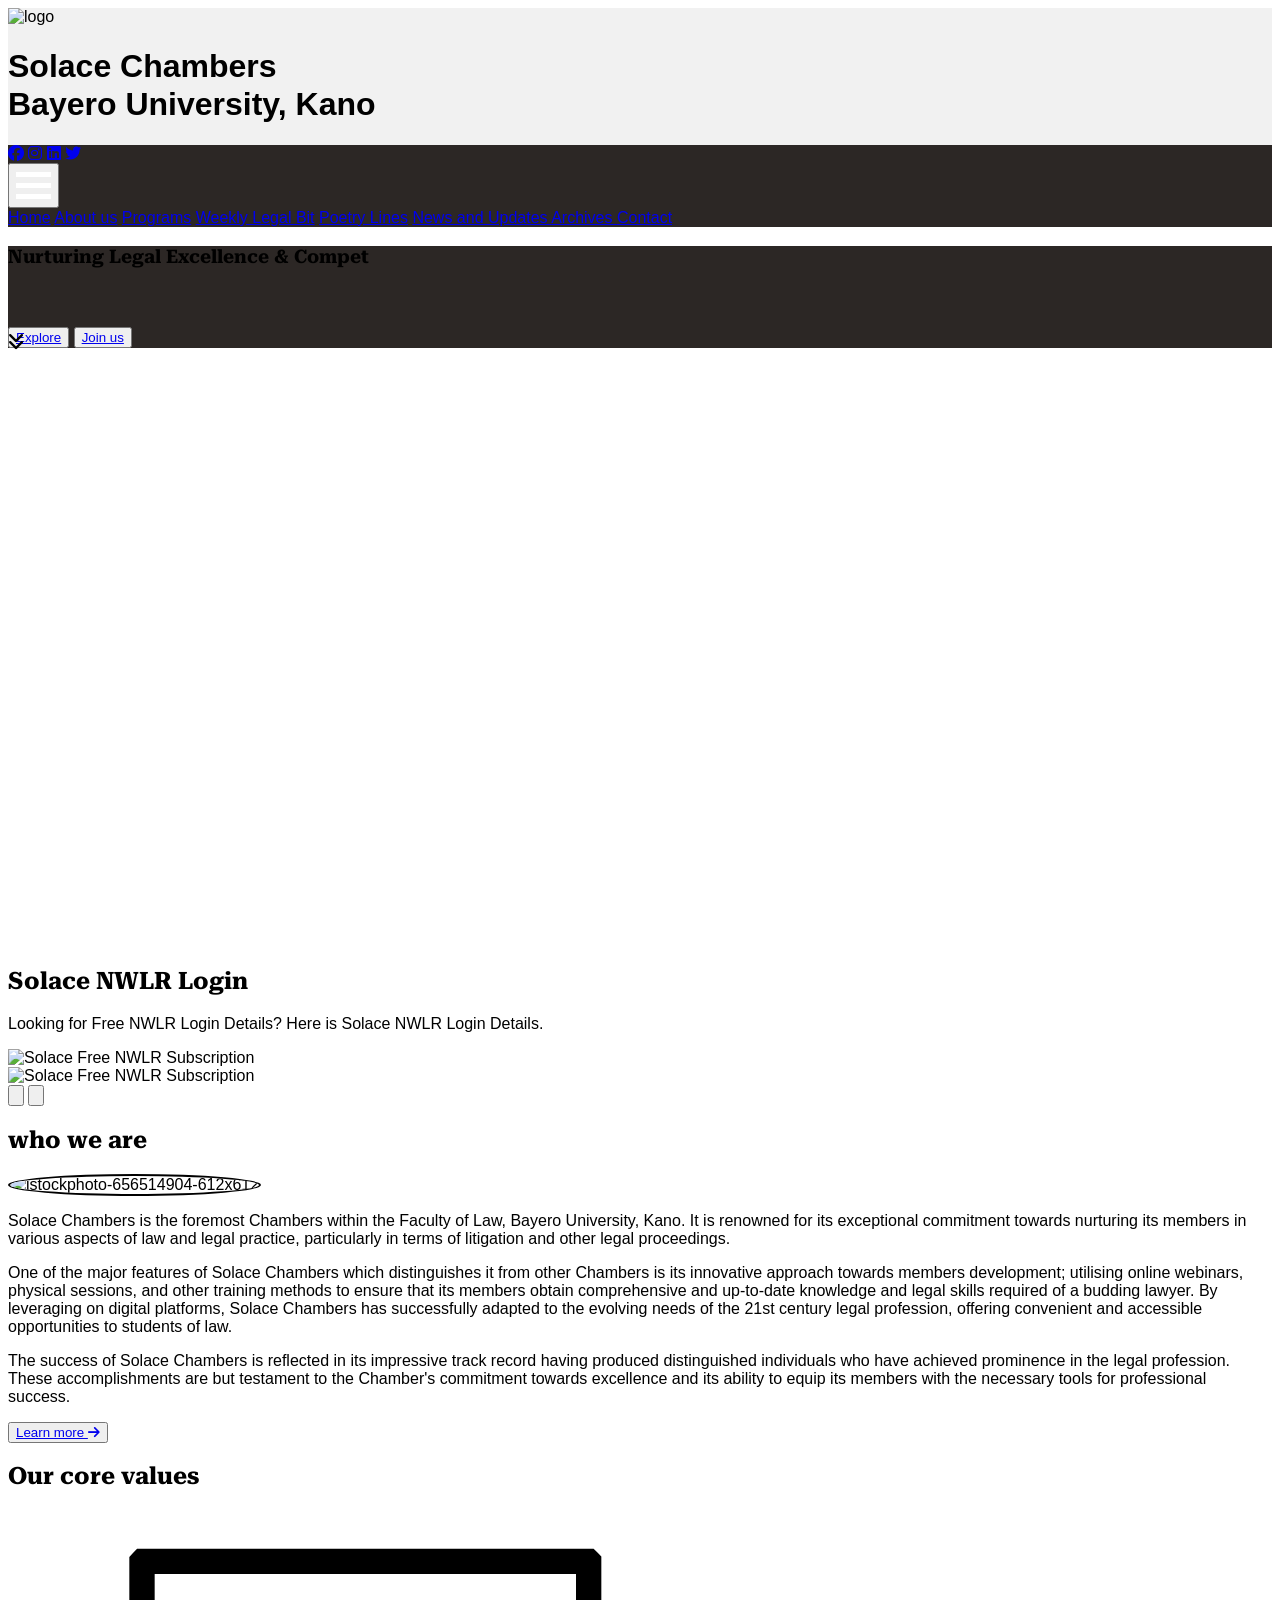
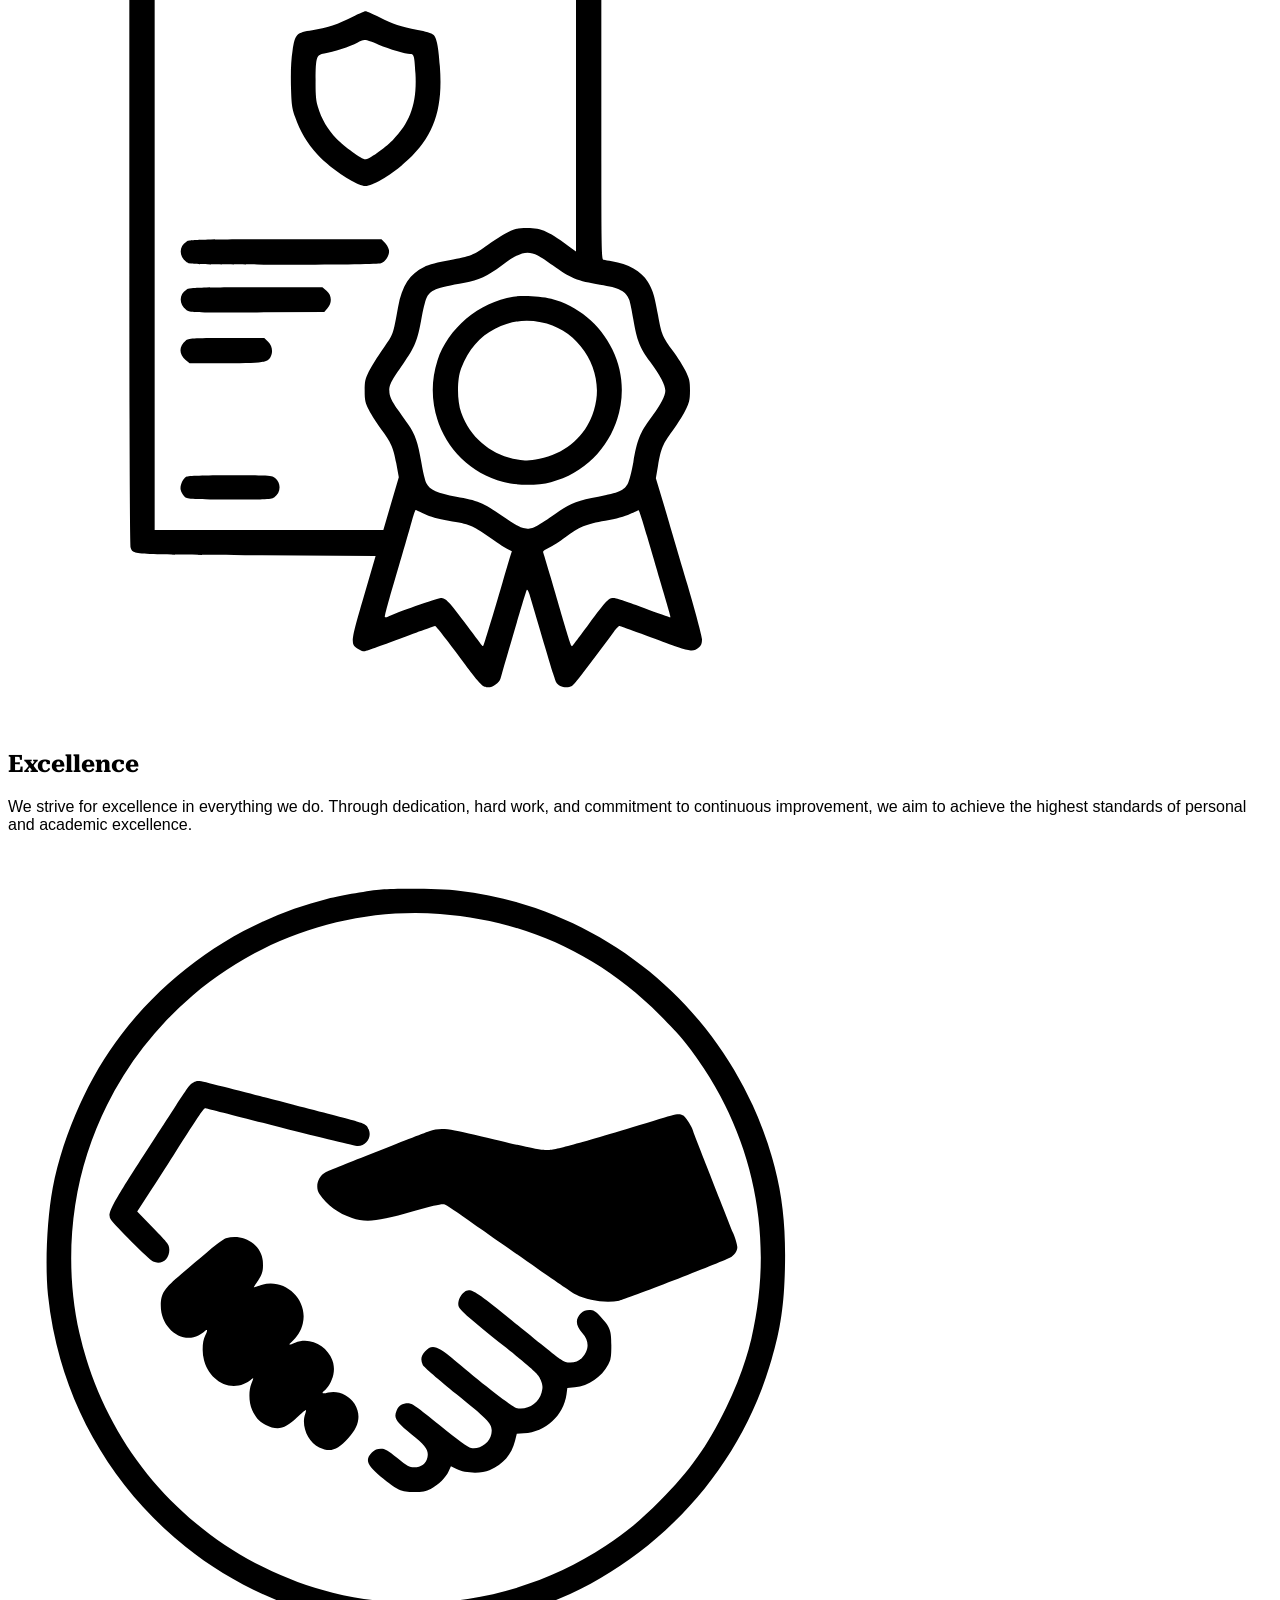
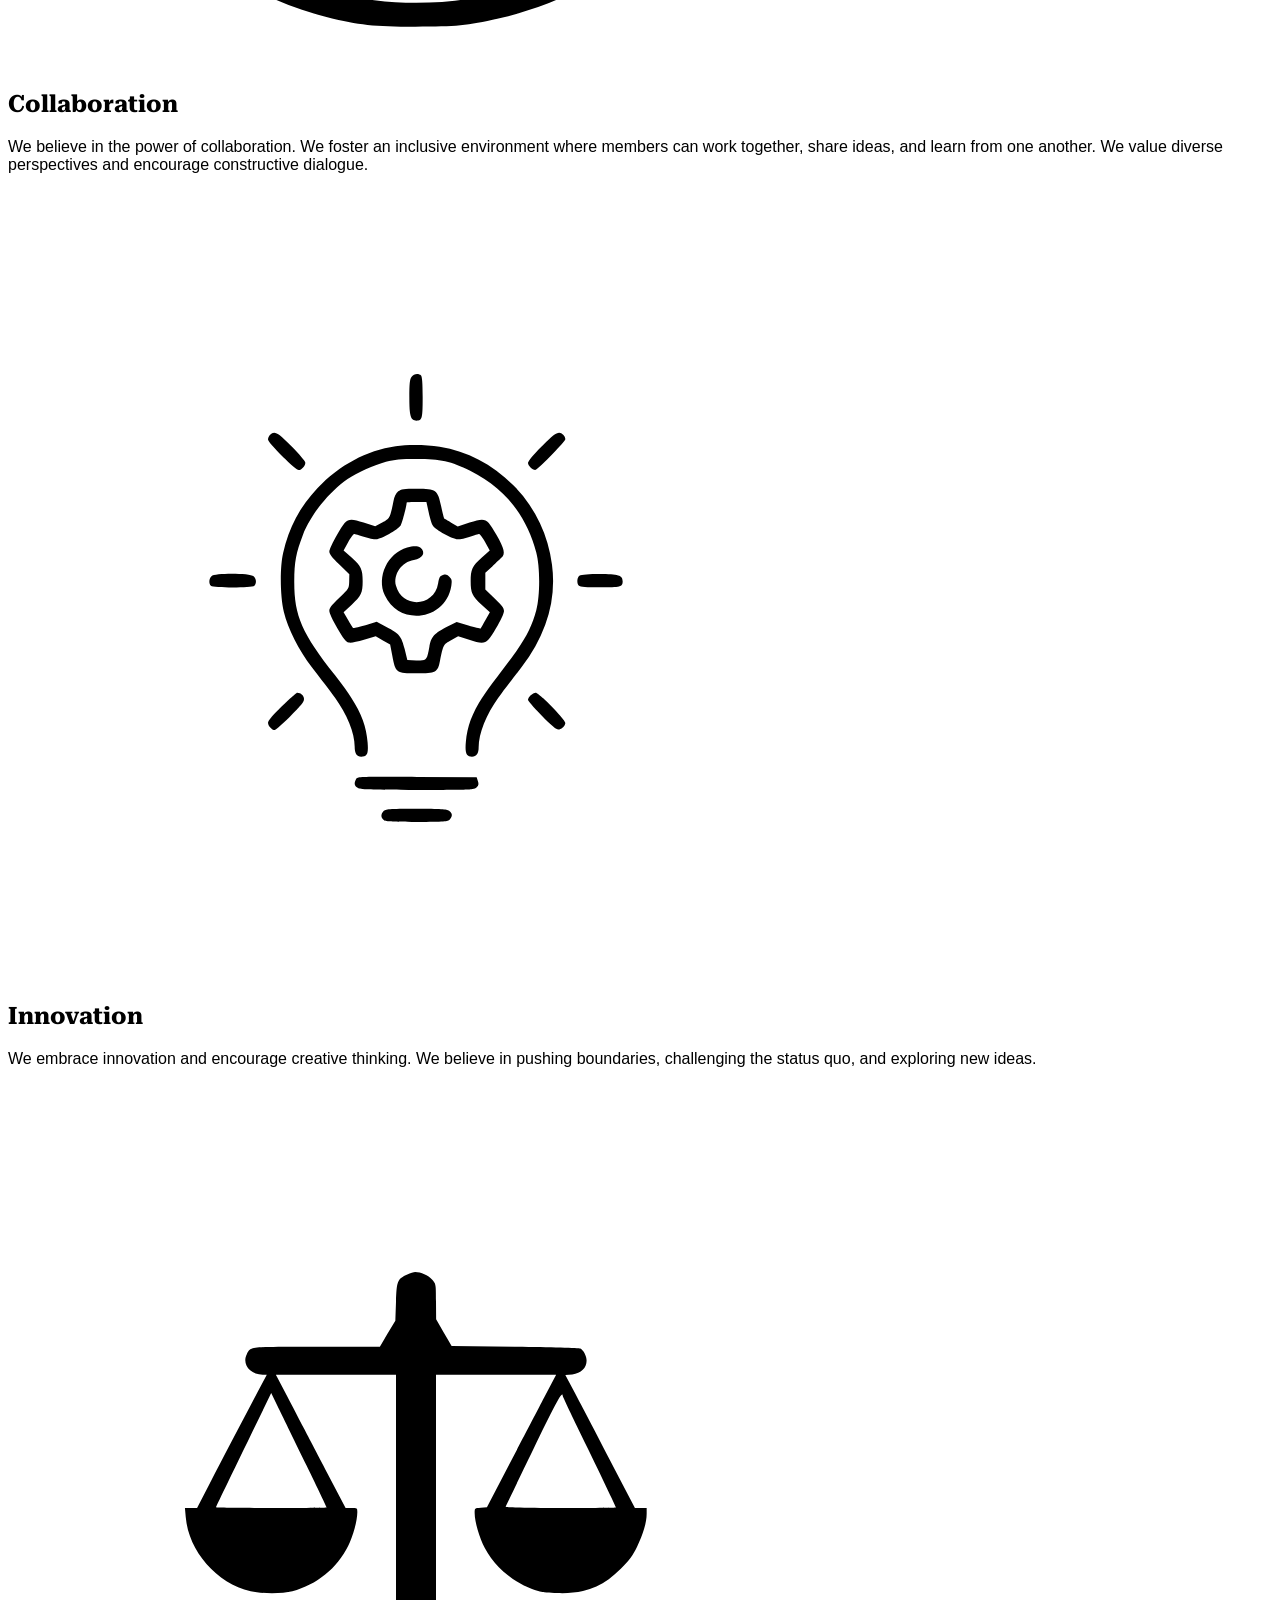
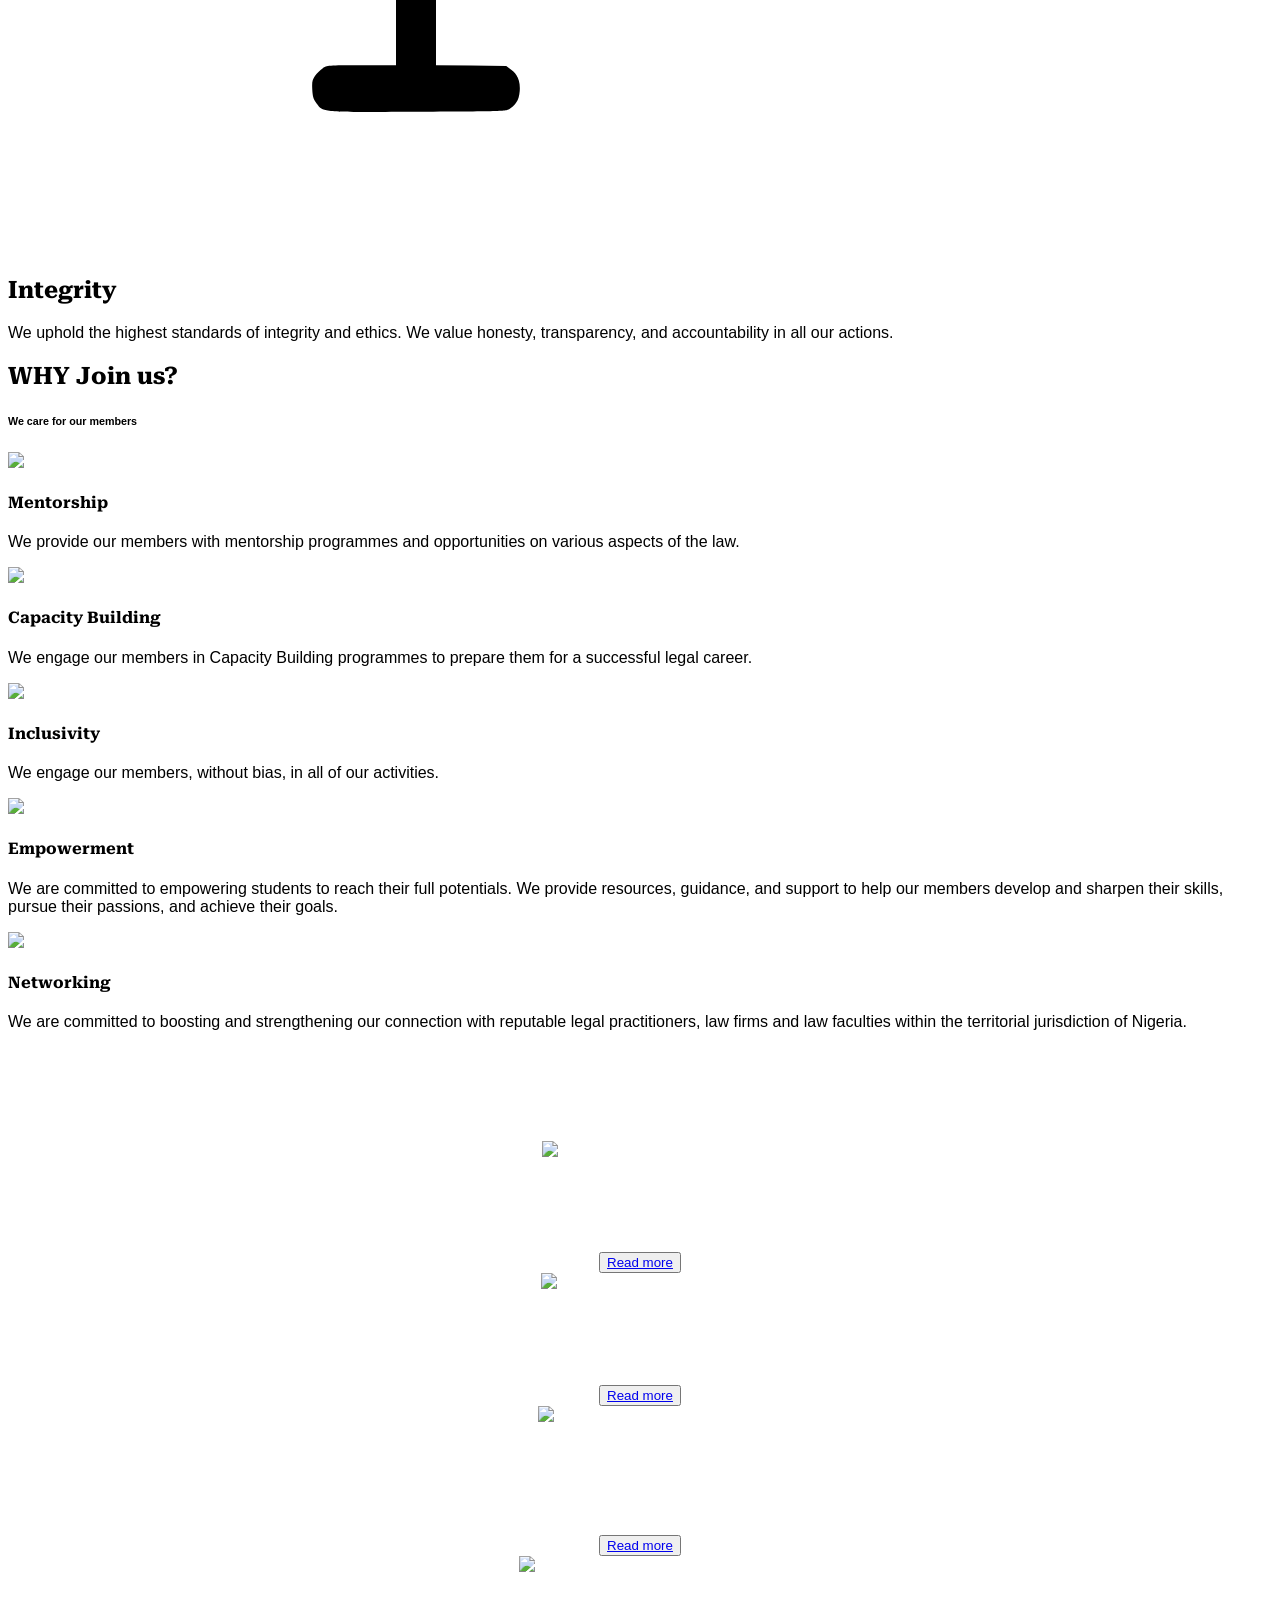
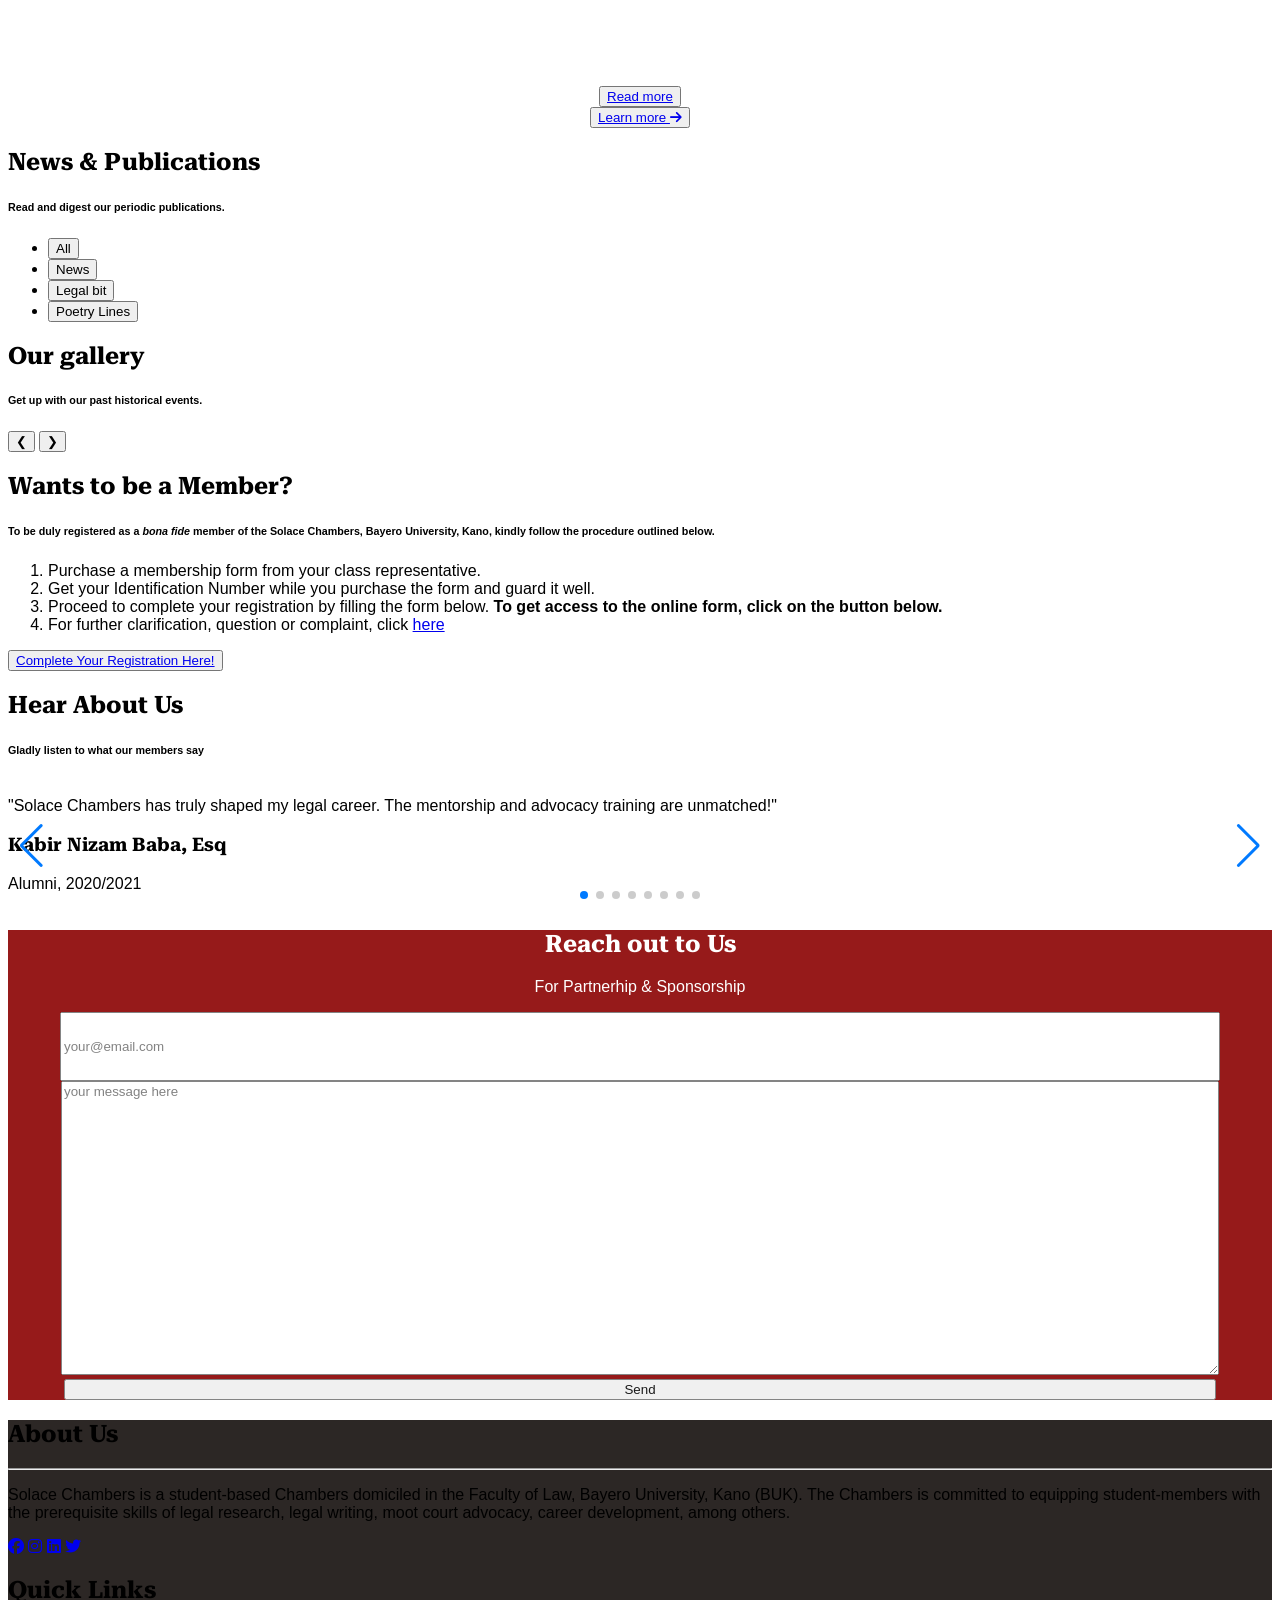
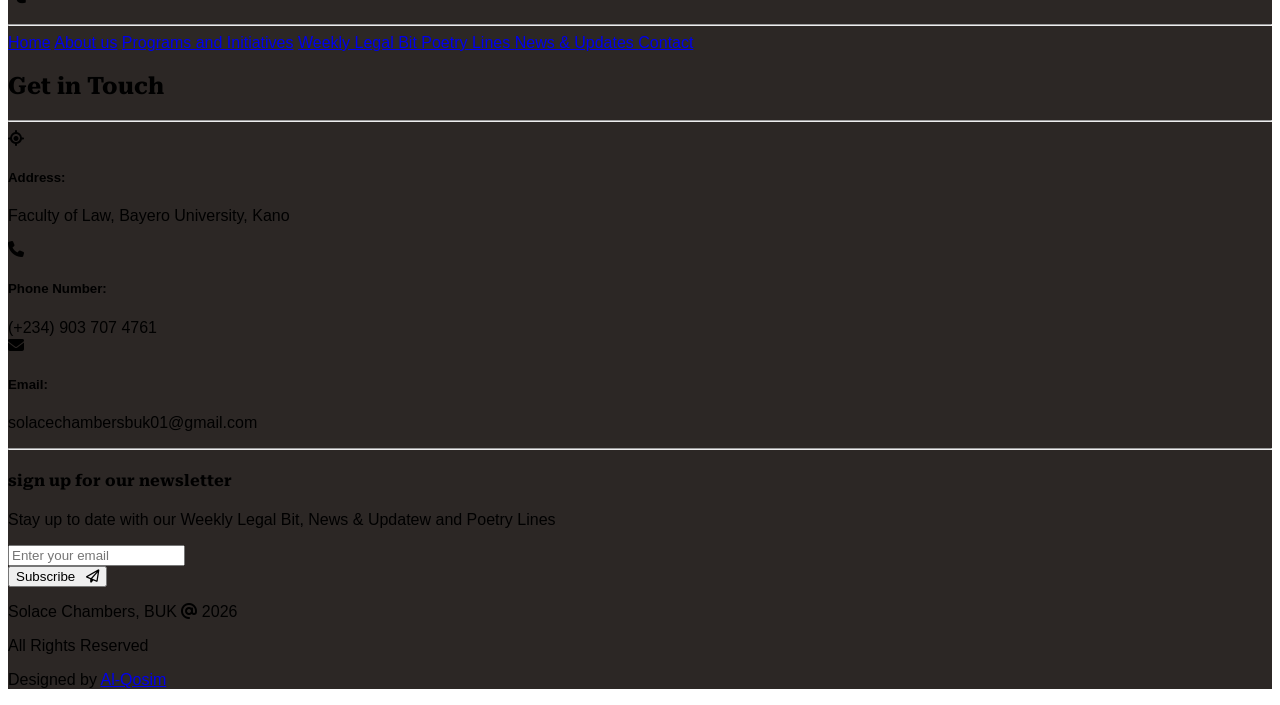
==== commit e9df8dcd: "update index.html" ====
--- a/index.html
+++ b/index.html
@@ -481,7 +481,7 @@
     </div>
 
  <!-- Image Slider Container -->
-    <div class="relative overflow-hidden rounded-lg absolute block mt-10 h- md:h- md:px-64  ">
+    <div class="relative overflow-hidden rounded-lg absolute block mt-10 h-96 md:h- md:px-64  ">
         <div id="gallery-slider" class="flex transition-transform duration-700">
             <!-- Images will be inserted here dynamically -->
         </div>
